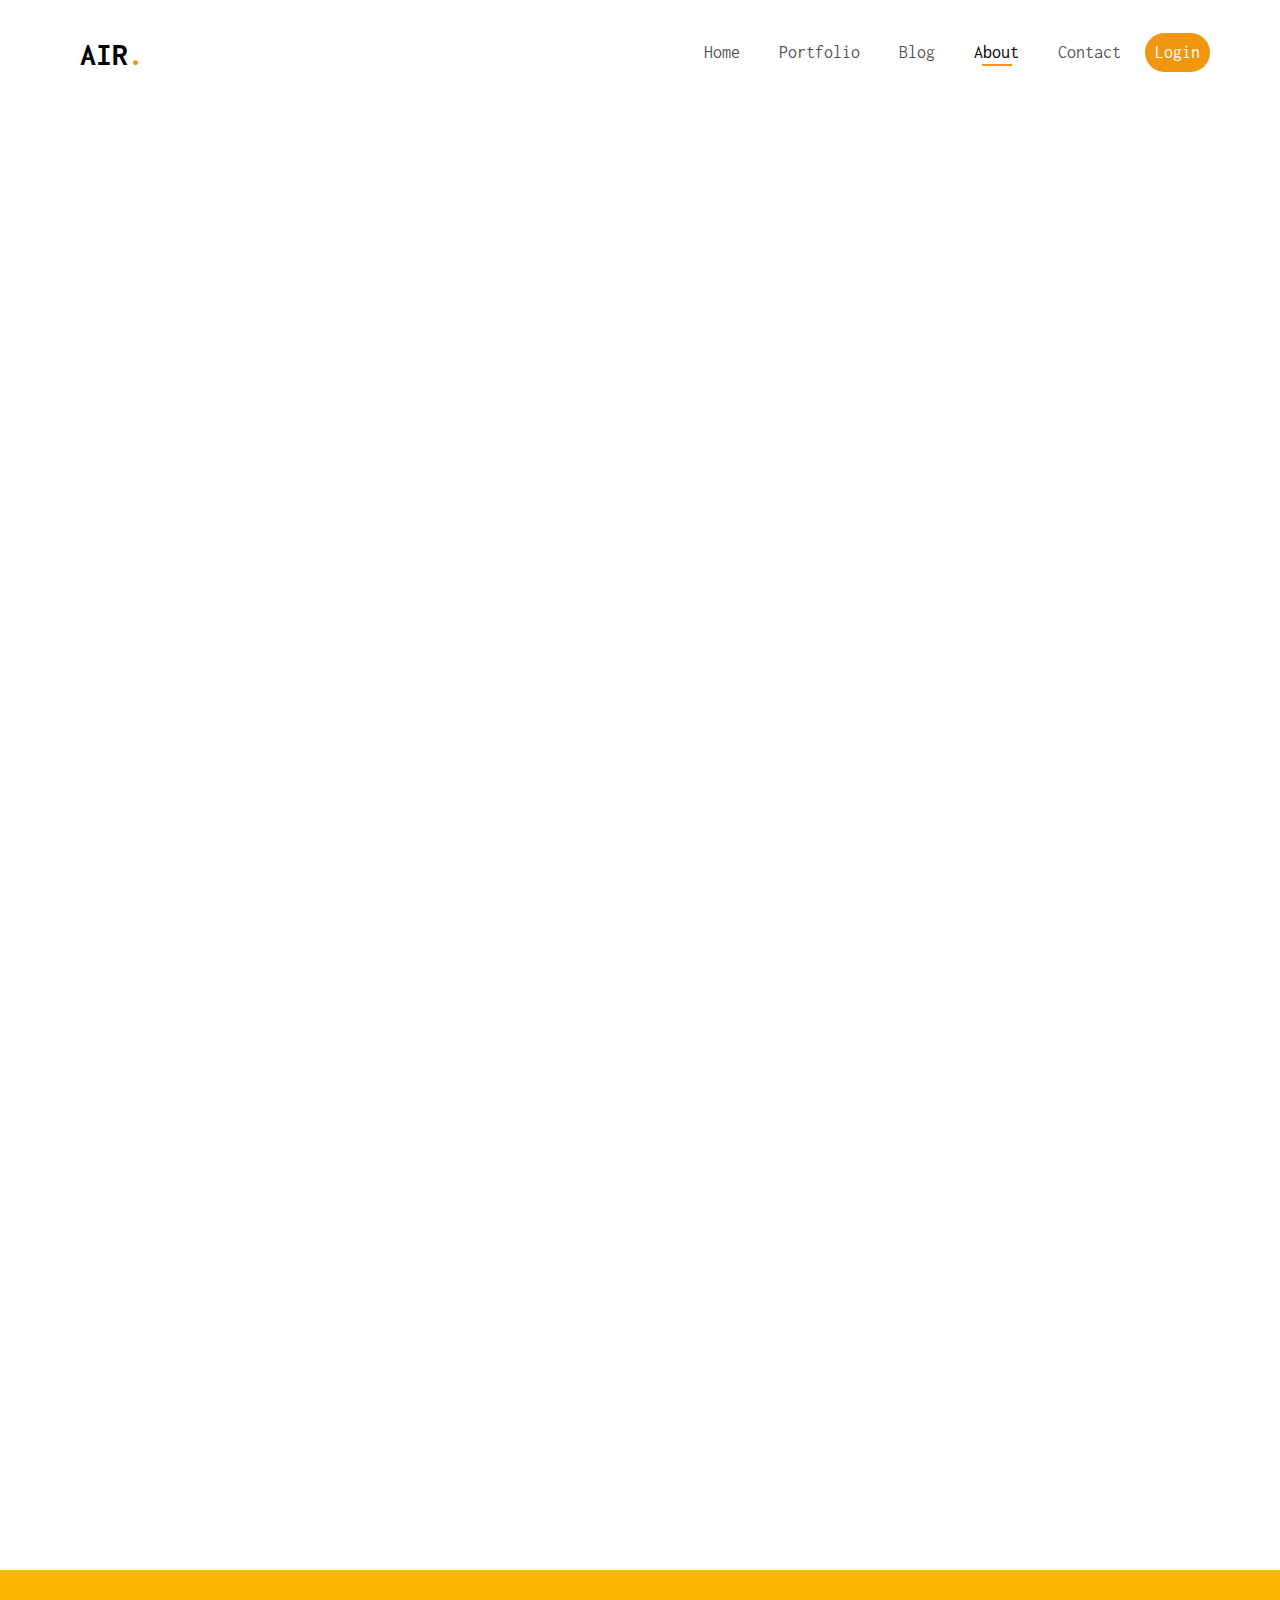
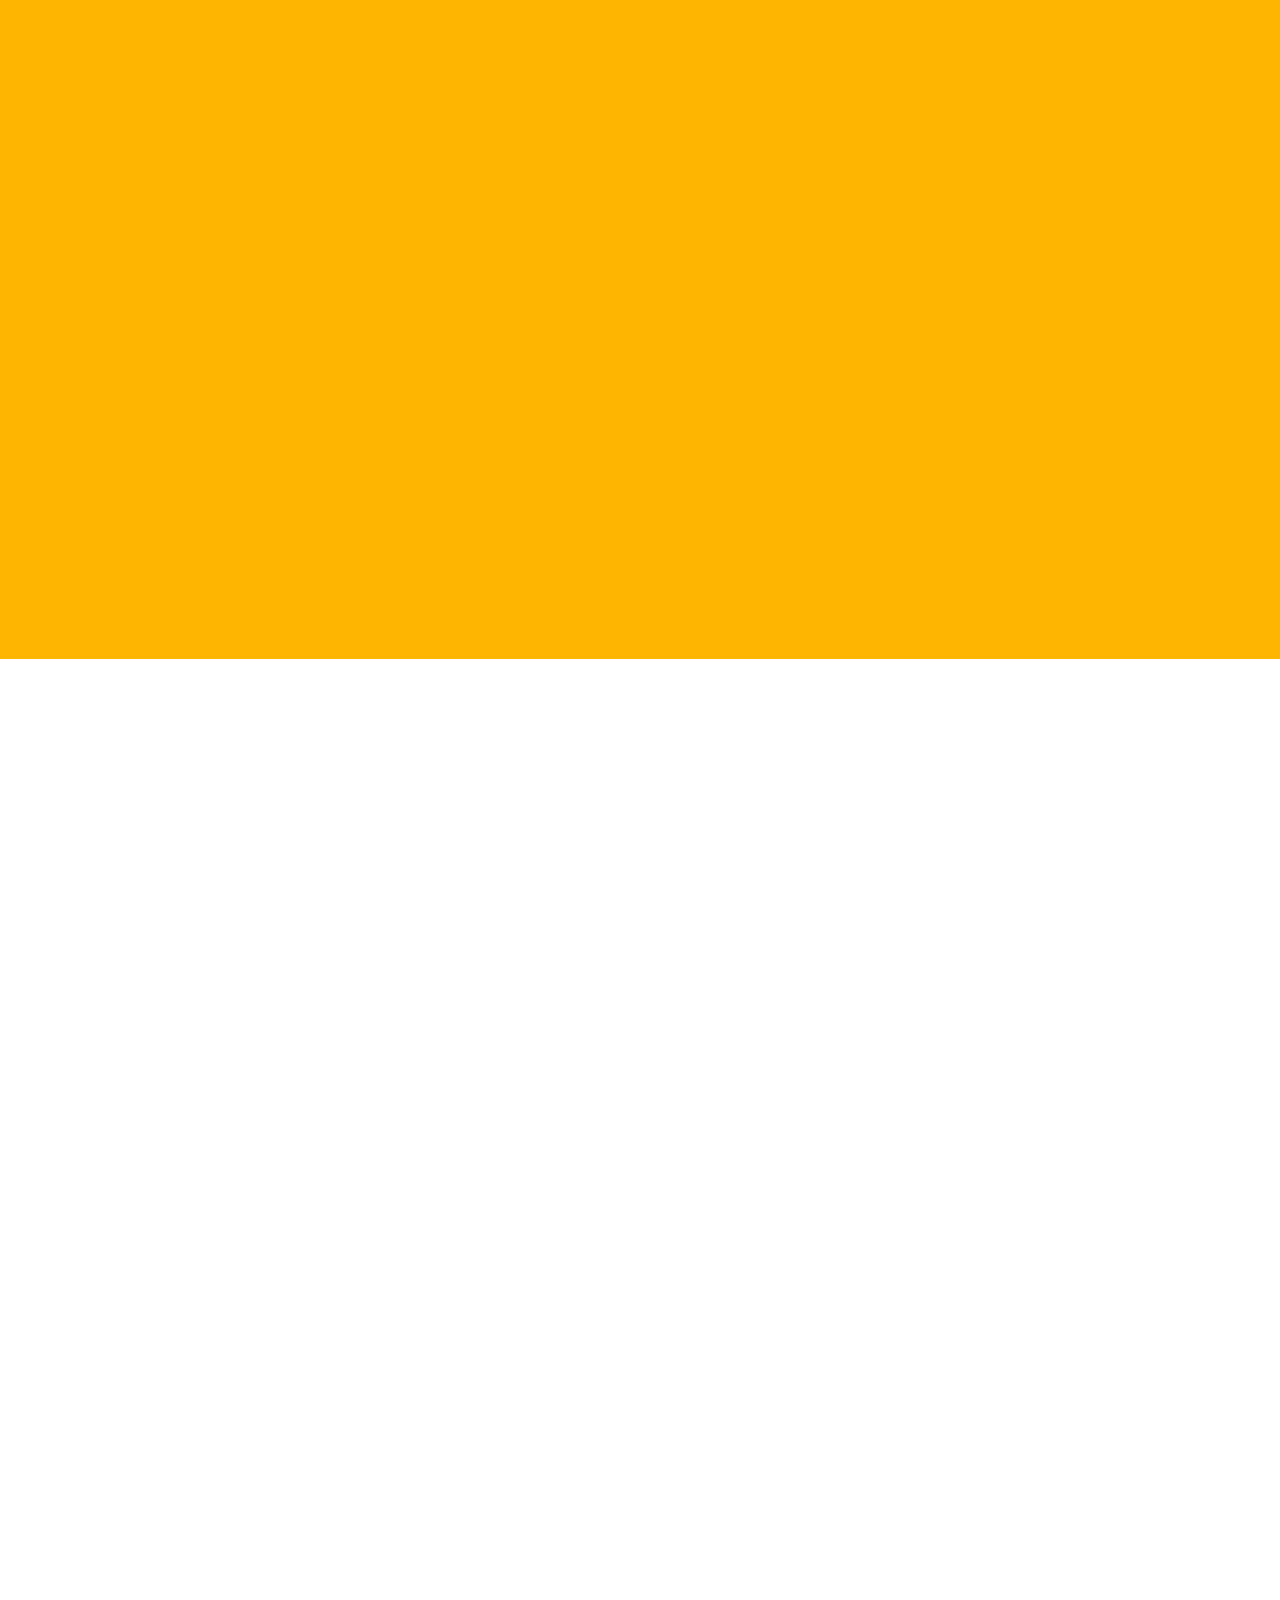
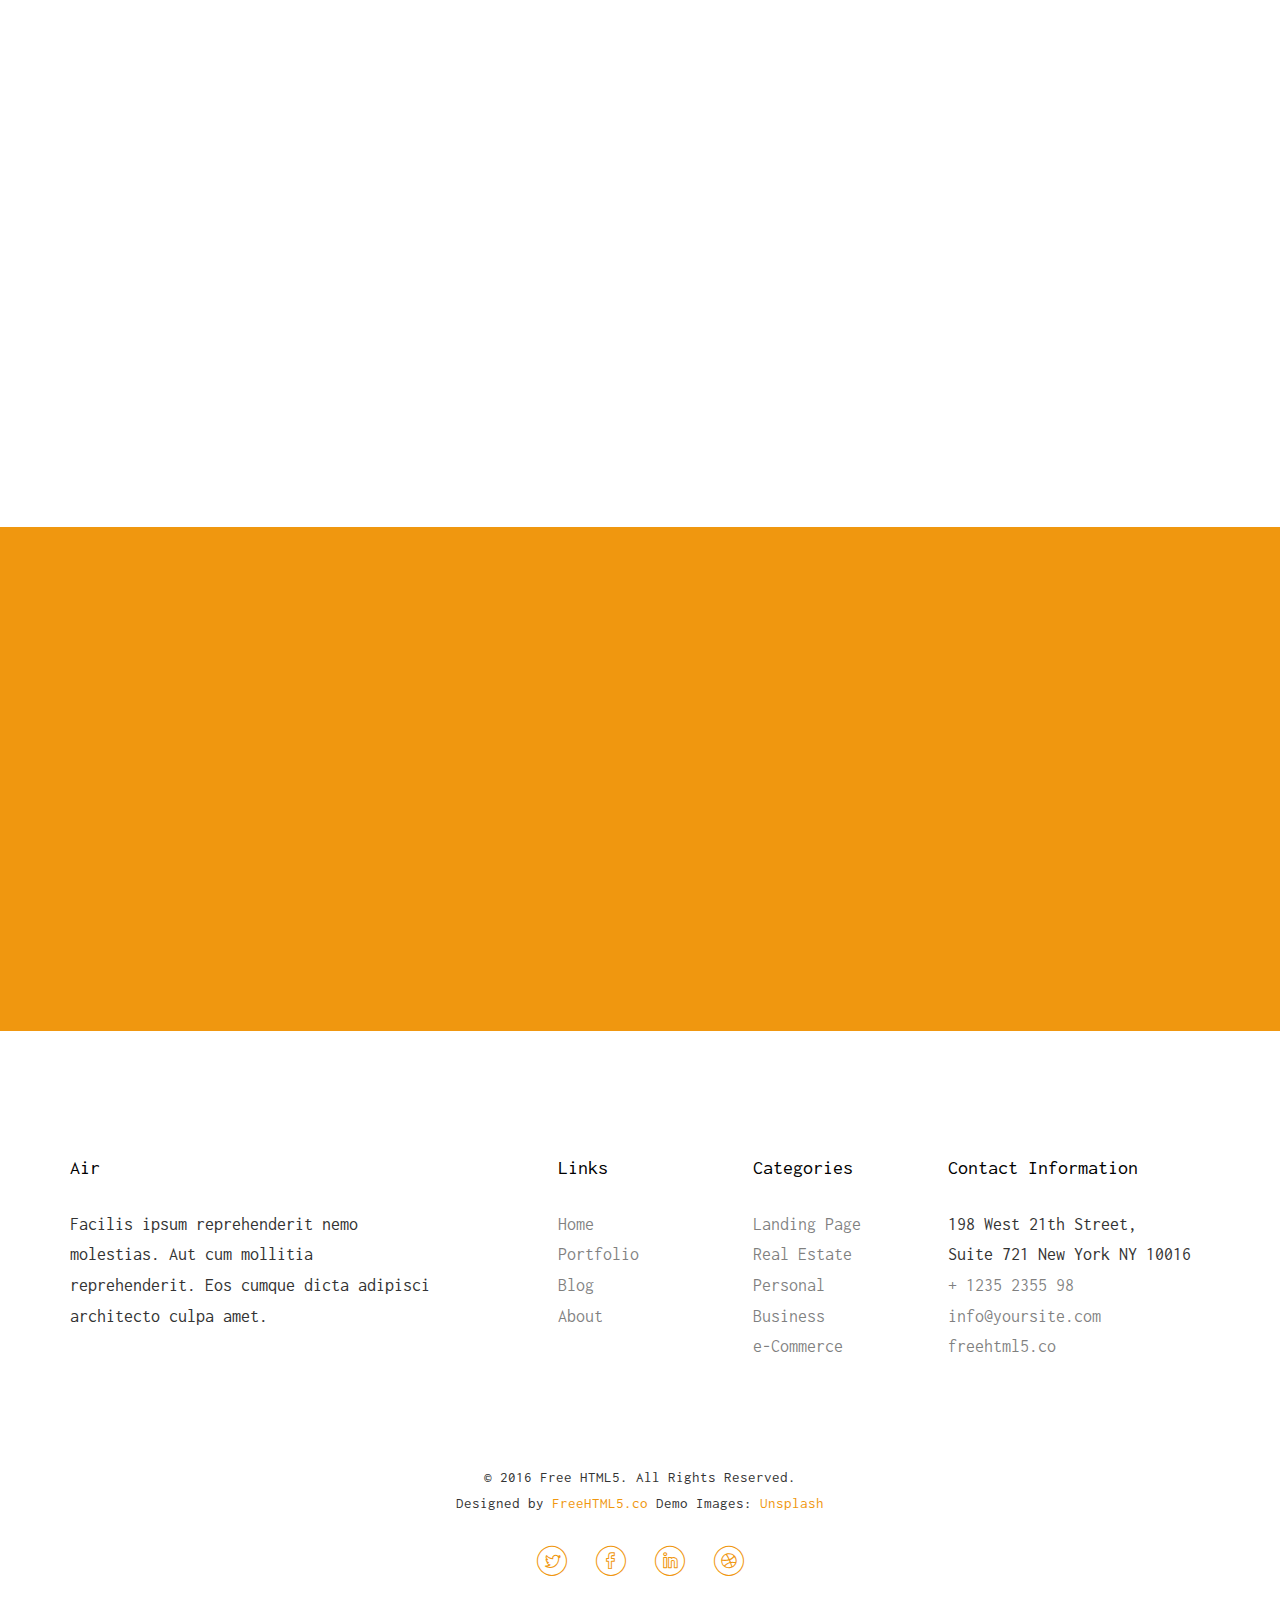
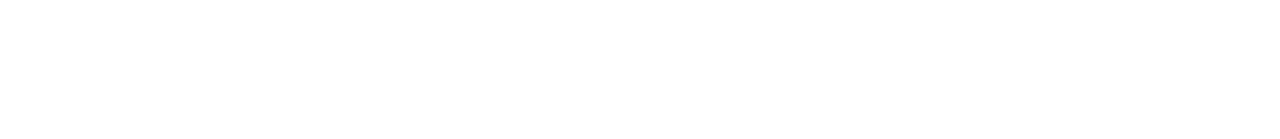
==== about.html @ 834b35f8 "initial" ====
<!DOCTYPE HTML>
<html>
	<head>
	<meta charset="utf-8">
	<meta http-equiv="X-UA-Compatible" content="IE=edge">
	<title>Air &mdash; Free Website Template, Free HTML5 Template by freehtml5.co</title>
	<meta name="viewport" content="width=device-width, initial-scale=1">
	<meta name="description" content="Free HTML5 Website Template by freehtml5.co" />
	<meta name="keywords" content="free website templates, free html5, free template, free bootstrap, free website template, html5, css3, mobile first, responsive" />
	<meta name="author" content="freehtml5.co" />

	<!-- 
	//////////////////////////////////////////////////////

	FREE HTML5 TEMPLATE 
	DESIGNED & DEVELOPED by FreeHTML5.co
		
	Website: 		http://freehtml5.co/
	Email: 			info@freehtml5.co
	Twitter: 		http://twitter.com/fh5co
	Facebook: 		https://www.facebook.com/fh5co

	//////////////////////////////////////////////////////
	 -->

  	<!-- Facebook and Twitter integration -->
	<meta property="og:title" content=""/>
	<meta property="og:image" content=""/>
	<meta property="og:url" content=""/>
	<meta property="og:site_name" content=""/>
	<meta property="og:description" content=""/>
	<meta name="twitter:title" content="" />
	<meta name="twitter:image" content="" />
	<meta name="twitter:url" content="" />
	<meta name="twitter:card" content="" />

	<!-- <link href="https://fonts.googleapis.com/css?family=Work+Sans:300,400,500,700,800" rel="stylesheet">	 -->
	<link href="https://fonts.googleapis.com/css?family=Inconsolata:400,700" rel="stylesheet">
	
	<!-- Animate.css -->
	<link rel="stylesheet" href="css/animate.css">
	<!-- Icomoon Icon Fonts-->
	<link rel="stylesheet" href="css/icomoon.css">
	<!-- Bootstrap  -->
	<link rel="stylesheet" href="css/bootstrap.css">
	<!-- Flexslider  -->
	<link rel="stylesheet" href="css/flexslider.css">

	<!-- Theme style  -->
	<link rel="stylesheet" href="css/style.css">

	<!-- Modernizr JS -->
	<script src="js/modernizr-2.6.2.min.js"></script>
	<!-- FOR IE9 below -->
	<!--[if lt IE 9]>
	<script src="js/respond.min.js"></script>
	<![endif]-->

	</head>
	<body>
		
	<div class="fh5co-loader"></div>
	
	<div id="page">
	<nav class="fh5co-nav" role="navigation">
		<div class="top-menu">
			<div class="container">
				<div class="row">
					<div class="col-xs-2">
						<div id="fh5co-logo"><a href="index.html">Air<span>.</span></a></div>
					</div>
					<div class="col-xs-10 text-right menu-1">
						<ul>
							<li><a href="index.html">Home</a></li>
							<li><a href="portfolio.html">Portfolio</a></li>
							<li class="has-dropdown">
								<a href="blog.html">Blog</a>
								<ul class="dropdown">
									<li><a href="#">Web Design</a></li>
									<li><a href="#">eCommerce</a></li>
									<li><a href="#">Branding</a></li>
									<li><a href="#">API</a></li>
								</ul>
							</li>
							<li class="active"><a href="about.html">About</a></li>
							<li><a href="contact.html">Contact</a></li>
							<li class="btn-cta"><a href="#"><span>Login</span></a></li>
						</ul>
					</div>
				</div>
				
			</div>
		</div>
	</nav>

	<div id="fh5co-about">
		<div class="container">
			<div class="row animate-box">
				<div class="col-md-8 col-md-offset-2 text-center fh5co-heading">
					<h2>About Us</h2>
					<p>Far far away, behind the word mountains, far from the countries Vokalia and Consonantia.</p>
				</div>
			</div>
			<div class="row animate-box">
				<div class="col-md-6 col-md-offset-3 text-center heading-section">
					<h3>Our History</h3>
					<p>Far far away, behind the word mountains, far from the countries Vokalia and Consonantia, there live the blind texts.</p>
				</div>
			</div>

			<div class="row row-bottom-padded-md">
				<div class="col-md-12 text-center animate-box">
					<p><img src="images/cover_bg_1.jpg" alt="Free HTML5 Bootstrap Template" class="img-responsive img-rounded"></p>
				</div>
			</div>
		</div>
	</div>

	<div id="fh5co-features">
		<div class="container">
			<div class="services-padding">
				<div class="row">
					<div class="col-md-4 animate-box">
						<div class="feature-left">
							<span class="icon">
								<i class="icon-hotairballoon"></i>
							</span>
							<div class="feature-copy">
								<h3>Marketing</h3>
								<p>Facilis ipsum reprehenderit nemo molestias. Aut cum mollitia reprehenderit.</p>
								<p><a href="#">Learn More <i class="icon-arrow-right22"></i></a></p>
							</div>
						</div>
					</div>

					<div class="col-md-4 animate-box">
						<div class="feature-left">
							<span class="icon">
								<i class="icon-search"></i>
							</span>
							<div class="feature-copy">
								<h3>Search Engine</h3>
								<p>Facilis ipsum reprehenderit nemo molestias. Aut cum mollitia reprehenderit.</p>
								<p><a href="#">Learn More <i class="icon-arrow-right22"></i></a></p>
							</div>
						</div>

					</div>
					<div class="col-md-4 animate-box">
						<div class="feature-left">
							<span class="icon">
								<i class="icon-wallet"></i>
							</span>
							<div class="feature-copy">
								<h3>Earn Money</h3>
								<p>Facilis ipsum reprehenderit nemo molestias. Aut cum mollitia reprehenderit.</p>
								<p><a href="#">Learn More <i class="icon-arrow-right22"></i></a></p>
							</div>
						</div>
					</div>
				</div>


				<div class="row">
					<div class="col-md-4 animate-box">

						<div class="feature-left">
							<span class="icon">
								<i class="icon-wine"></i>
							</span>
							<div class="feature-copy">
								<h3>Entrepreneur</h3>
								<p>Facilis ipsum reprehenderit nemo molestias. Aut cum mollitia reprehenderit.</p>
								<p><a href="#">Learn More <i class="icon-arrow-right22"></i></a></p>
							</div>
						</div>

					</div>

					<div class="col-md-4 animate-box">
						<div class="feature-left">
							<span class="icon">
								<i class="icon-genius"></i>
							</span>
							<div class="feature-copy">
								<h3>Stragic Plan</h3>
								<p>Facilis ipsum reprehenderit nemo molestias. Aut cum mollitia reprehenderit.</p>
								<p><a href="#">Learn More <i class="icon-arrow-right22"></i></a></p>
							</div>
						</div>

					</div>
					<div class="col-md-4 animate-box">
						<div class="feature-left">
							<span class="icon">
								<i class="icon-chat"></i>
							</span>
							<div class="feature-copy">
								<h3>Support</h3>
								<p>Facilis ipsum reprehenderit nemo molestias. Aut cum mollitia reprehenderit.</p>
								<p><a href="#">Learn More <i class="icon-arrow-right22"></i></a></p>
							</div>
						</div>
					</div>
				</div>
			</div>
		</div>
	</div>

	<div id="fh5co-content-section">
		<div class="container">
			<div class="row row-bottom-padded-md">
				<div class="col-md-8 col-md-offset-2 text-center heading-section animate-box">
					<h3>Our Team</h3>
					<p>Lorem ipsum dolor sit amet, consectetur adipisicing elit. Velit est facilis maiores, perspiciatis accusamus asperiores sint consequuntur debitis.</p>
				</div>
			</div>
		</div>
		<div class="container">
			<div class="row">
				<div class="col-md-4">
					<div class="fh5co-team text-center animate-box">
						<figure>
							<img src="images/user-1.jpg" alt="user">
						</figure>
						<p>Jean Doe, XYZ Co. <br> <span class="text-mute">Designer</span></p>
						<blockquote>
							<p>Far far away, behind the word mountains, far from the countries Vokalia and Consonantia, there live the blind texts. Far far away, behind the word mountains, far from the countries Vokalia and Consonantia, there live the blind texts.</p>
						</blockquote>
						

					</div>
				</div>
				<div class="col-md-4">
					<div class="fh5co-team text-center animate-box">
						<figure>
							<img src="images/user-2.jpg" alt="user">
						</figure>
						<p>Jean Doe, XYZ Co. <br> <span class="text-mute">Developer</span></p>
						<blockquote>
							<p>Far far away, behind the word mountains, far from the countries Vokalia and Consonantia, there live the blind texts. Far far away, behind the word mountains, far from the countries Vokalia and Consonantia, there live the blind texts.</p>
						</blockquote>
						
					</div>
				</div>
				<div class="col-md-4">
					<div class="fh5co-team text-center animate-box">
						<figure>
							<img src="images/user-3.jpg" alt="user">
						</figure>
						<p>Jean Doe, XYZ Co. <br> <span class="text-mute">Photographer</span></p>
						<blockquote>
							<p>Far far away, behind the word mountains, far from the countries Vokalia and Consonantia, there live the blind texts. Far far away, behind the word mountains, far from the countries Vokalia and Consonantia, there live the blind texts.</p>
						</blockquote>
						
					</div>
				</div>
			</div>


			<div class="row">
				<div class="col-md-4">
					<div class="fh5co-team text-center animate-box">
						<figure>
							<img src="images/user-1.jpg" alt="user">
						</figure>
						<p>Jean Doe, XYZ Co. <br> <span class="text-mute">Designer</span></p>
						<blockquote>
							<p>Far far away, behind the word mountains, far from the countries Vokalia and Consonantia, there live the blind texts. Far far away, behind the word mountains, far from the countries Vokalia and Consonantia, there live the blind texts.</p>
						</blockquote>
						

					</div>
				</div>
				<div class="col-md-4">
					<div class="fh5co-team text-center animate-box">
						<figure>
							<img src="images/user-2.jpg" alt="user">
						</figure>
						<p>Jean Doe, XYZ Co. <br> <span class="text-mute">Developer</span></p>
						<blockquote>
							<p>Far far away, behind the word mountains, far from the countries Vokalia and Consonantia, there live the blind texts. Far far away, behind the word mountains, far from the countries Vokalia and Consonantia, there live the blind texts.</p>
						</blockquote>
						
					</div>
				</div>
				<div class="col-md-4">
					<div class="fh5co-team text-center animate-box">
						<figure>
							<img src="images/user-3.jpg" alt="user">
						</figure>
						<p>Jean Doe, XYZ Co. <br> <span class="text-mute">Photographer</span></p>
						<blockquote>
							<p>Far far away, behind the word mountains, far from the countries Vokalia and Consonantia, there live the blind texts. Far far away, behind the word mountains, far from the countries Vokalia and Consonantia, there live the blind texts.</p>
						</blockquote>
						
					</div>
				</div>
			</div>
		</div>
	</div>
	
	<div id="fh5co-started">
		<div class="overlay"></div>
		<div class="container">
			<div class="row animate-box">
				<div class="col-md-8 col-md-offset-2 text-center fh5co-heading">
					<h2>Hire Us!</h2>
					<p>Facilis ipsum reprehenderit nemo molestias. Aut cum mollitia reprehenderit. Eos cumque dicta adipisci architecto culpa amet.</p>
					<p><a href="#" class="btn btn-default btn-lg">Contact Us</a></p>
				</div>
			</div>
		</div>
	</div>

	<footer id="fh5co-footer" role="contentinfo">
		<div class="container">
			<div class="row row-pb-md">
				<div class="col-md-4 fh5co-widget">
					<h4>Air</h4>
					<p>Facilis ipsum reprehenderit nemo molestias. Aut cum mollitia reprehenderit. Eos cumque dicta adipisci architecto culpa amet.</p>
				</div>
				<div class="col-md-2 col-md-push-1 fh5co-widget">
					<h4>Links</h4>
					<ul class="fh5co-footer-links">
						<li><a href="#">Home</a></li>
						<li><a href="#">Portfolio</a></li>
						<li><a href="#">Blog</a></li>
						<li><a href="#">About</a></li>
					</ul>
				</div>

				<div class="col-md-2 col-md-push-1 fh5co-widget">
					<h4>Categories</h4>
					<ul class="fh5co-footer-links">
						<li><a href="#">Landing Page</a></li>
						<li><a href="#">Real Estate</a></li>
						<li><a href="#">Personal</a></li>
						<li><a href="#">Business</a></li>
						<li><a href="#">e-Commerce</a></li>
					</ul>
				</div>

				<div class="col-md-4 col-md-push-1 fh5co-widget">
					<h4>Contact Information</h4>
					<ul class="fh5co-footer-links">
						<li>198 West 21th Street, <br> Suite 721 New York NY 10016</li>
						<li><a href="tel://1234567920">+ 1235 2355 98</a></li>
						<li><a href="mailto:info@yoursite.com">info@yoursite.com</a></li>
						<li><a href="http://https://freehtml5.co">freehtml5.co</a></li>
					</ul>
				</div>

			</div>

			<div class="row copyright">
				<div class="col-md-12 text-center">
					<p>
						<small class="block">&copy; 2016 Free HTML5. All Rights Reserved.</small> 
						<small class="block">Designed by <a href="http://freehtml5.co/" target="_blank">FreeHTML5.co</a> Demo Images: <a href="http://unsplash.co/" target="_blank">Unsplash</a></small>
					</p>
					<p>
						<ul class="fh5co-social-icons">
							<li><a href="#"><i class="icon-twitter"></i></a></li>
							<li><a href="#"><i class="icon-facebook"></i></a></li>
							<li><a href="#"><i class="icon-linkedin"></i></a></li>
							<li><a href="#"><i class="icon-dribbble"></i></a></li>
						</ul>
					</p>
				</div>
			</div>

		</div>
	</footer>
	</div>

	<div class="gototop js-top">
		<a href="#" class="js-gotop"><i class="icon-arrow-up22"></i></a>
	</div>
	
	<!-- jQuery -->
	<script src="js/jquery.min.js"></script>
	<!-- jQuery Easing -->
	<script src="js/jquery.easing.1.3.js"></script>
	<!-- Bootstrap -->
	<script src="js/bootstrap.min.js"></script>
	<!-- Waypoints -->
	<script src="js/jquery.waypoints.min.js"></script>
	<!-- Flexslider -->
	<script src="js/jquery.flexslider-min.js"></script>
	<!-- Main -->
	<script src="js/main.js"></script>

	</body>
</html>
---- css/icomoon.css ----
@font-face {
    font-family: 'icomoon';
    src:    url('fonts/icomoon.eot?1oniuf');
    src:    url('fonts/icomoon.eot?1oniuf#iefix') format('embedded-opentype'),
        url('fonts/icomoon.ttf?1oniuf') format('truetype'),
        url('fonts/icomoon.woff?1oniuf') format('woff'),
        url('fonts/icomoon.svg?1oniuf#icomoon') format('svg');
    font-weight: normal;
    font-style: normal;
}

[class^="icon-"], [class*=" icon-"] {
    /* use !important to prevent issues with browser extensions that change fonts */
    font-family: 'icomoon' !important;
    speak: none;
    font-style: normal;
    font-weight: normal;
    font-variant: normal;
    text-transform: none;
    line-height: 1;

    /* Better Font Rendering =========== */
    -webkit-font-smoothing: antialiased;
    -moz-osx-font-smoothing: grayscale;
}

.icon-mobile:before {
    content: "\e000";
}
.icon-laptop:before {
    content: "\e001";
}
.icon-desktop:before {
    content: "\e002";
}
.icon-tablet:before {
    content: "\e003";
}
.icon-phone:before {
    content: "\e004";
}
.icon-document:before {
    content: "\e005";
}
.icon-documents:before {
    content: "\e006";
}
.icon-search:before {
    content: "\e007";
}
.icon-clipboard:before {
    content: "\e008";
}
.icon-newspaper:before {
    content: "\e009";
}
.icon-notebook:before {
    content: "\e00a";
}
.icon-book-open:before {
    content: "\e00b";
}
.icon-browser:before {
    content: "\e00c";
}
.icon-calendar:before {
    content: "\e00d";
}
.icon-presentation:before {
    content: "\e00e";
}
.icon-picture:before {
    content: "\e00f";
}
.icon-pictures:before {
    content: "\e010";
}
.icon-video:before {
    content: "\e011";
}
.icon-camera:before {
    content: "\e012";
}
.icon-printer:before {
    content: "\e013";
}
.icon-toolbox:before {
    content: "\e014";
}
.icon-briefcase:before {
    content: "\e015";
}
.icon-wallet:before {
    content: "\e016";
}
.icon-gift:before {
    content: "\e017";
}
.icon-bargraph:before {
    content: "\e018";
}
.icon-grid:before {
    content: "\e019";
}
.icon-expand:before {
    content: "\e01a";
}
.icon-focus:before {
    content: "\e01b";
}
.icon-edit:before {
    content: "\e01c";
}
.icon-adjustments:before {
    content: "\e01d";
}
.icon-ribbon:before {
    content: "\e01e";
}
.icon-hourglass:before {
    content: "\e01f";
}
.icon-lock:before {
    content: "\e020";
}
.icon-megaphone:before {
    content: "\e021";
}
.icon-shield:before {
    content: "\e022";
}
.icon-trophy:before {
    content: "\e023";
}
.icon-flag:before {
    content: "\e024";
}
.icon-map:before {
    content: "\e025";
}
.icon-puzzle:before {
    content: "\e026";
}
.icon-basket:before {
    content: "\e027";
}
.icon-envelope:before {
    content: "\e028";
}
.icon-streetsign:before {
    content: "\e029";
}
.icon-telescope:before {
    content: "\e02a";
}
.icon-gears:before {
    content: "\e02b";
}
.icon-key:before {
    content: "\e02c";
}
.icon-paperclip:before {
    content: "\e02d";
}
.icon-attachment:before {
    content: "\e02e";
}
.icon-pricetags:before {
    content: "\e02f";
}
.icon-lightbulb:before {
    content: "\e030";
}
.icon-layers:before {
    content: "\e031";
}
.icon-pencil:before {
    content: "\e032";
}
.icon-tools:before {
    content: "\e033";
}
.icon-tools-2:before {
    content: "\e034";
}
.icon-scissors:before {
    content: "\e035";
}
.icon-paintbrush:before {
    content: "\e036";
}
.icon-magnifying-glass:before {
    content: "\e037";
}
.icon-circle-compass:before {
    content: "\e038";
}
.icon-linegraph:before {
    content: "\e039";
}
.icon-mic:before {
    content: "\e03a";
}
.icon-strategy:before {
    content: "\e03b";
}
.icon-beaker:before {
    content: "\e03c";
}
.icon-caution:before {
    content: "\e03d";
}
.icon-recycle:before {
    content: "\e03e";
}
.icon-anchor:before {
    content: "\e03f";
}
.icon-profile-male:before {
    content: "\e040";
}
.icon-profile-female:before {
    content: "\e041";
}
.icon-bike:before {
    content: "\e042";
}
.icon-wine:before {
    content: "\e043";
}
.icon-hotairballoon:before {
    content: "\e044";
}
.icon-globe:before {
    content: "\e045";
}
.icon-genius:before {
    content: "\e046";
}
.icon-map-pin:before {
    content: "\e047";
}
.icon-dial:before {
    content: "\e048";
}
.icon-chat:before {
    content: "\e049";
}
.icon-heart:before {
    content: "\e04a";
}
.icon-cloud:before {
    content: "\e04b";
}
.icon-upload:before {
    content: "\e04c";
}
.icon-download:before {
    content: "\e04d";
}
.icon-target:before {
    content: "\e04e";
}
.icon-hazardous:before {
    content: "\e04f";
}
.icon-piechart:before {
    content: "\e050";
}
.icon-speedometer:before {
    content: "\e051";
}
.icon-global:before {
    content: "\e052";
}
.icon-compass:before {
    content: "\e053";
}
.icon-lifesaver:before {
    content: "\e054";
}
.icon-clock:before {
    content: "\e055";
}
.icon-aperture:before {
    content: "\e056";
}
.icon-quote:before {
    content: "\e057";
}
.icon-scope:before {
    content: "\e058";
}
.icon-alarmclock:before {
    content: "\e059";
}
.icon-refresh:before {
    content: "\e05a";
}
.icon-happy:before {
    content: "\e05b";
}
.icon-sad:before {
    content: "\e05c";
}
.icon-facebook:before {
    content: "\e05d";
}
.icon-twitter:before {
    content: "\e05e";
}
.icon-googleplus:before {
    content: "\e05f";
}
.icon-rss:before {
    content: "\e060";
}
.icon-tumblr:before {
    content: "\e061";
}
.icon-linkedin:before {
    content: "\e062";
}
.icon-dribbble:before {
    content: "\e063";
}
.icon-box2:before {
    content: "\ea82";
}
.icon-write:before {
    content: "\ea83";
}
.icon-clock2:before {
    content: "\ea84";
}
.icon-reply2:before {
    content: "\ea85";
}
.icon-reply-all2:before {
    content: "\ea86";
}
.icon-forward2:before {
    content: "\ea87";
}
.icon-flag2:before {
    content: "\ea88";
}
.icon-search2:before {
    content: "\ea89";
}
.icon-trash2:before {
    content: "\ea8a";
}
.icon-envelope2:before {
    content: "\ea8b";
}
.icon-bubble:before {
    content: "\ea8c";
}
.icon-bubbles:before {
    content: "\ea8d";
}
.icon-user2:before {
    content: "\ea8e";
}
.icon-users2:before {
    content: "\ea8f";
}
.icon-cloud2:before {
    content: "\ea90";
}
.icon-download2:before {
    content: "\ea91";
}
.icon-upload2:before {
    content: "\ea92";
}
.icon-rain:before {
    content: "\ea93";
}
.icon-sun:before {
    content: "\ea94";
}
.icon-moon2:before {
    content: "\ea95";
}
.icon-bell2:before {
    content: "\ea96";
}
.icon-folder2:before {
    content: "\ea97";
}
.icon-pin2:before {
    content: "\ea98";
}
.icon-sound2:before {
    content: "\ea99";
}
.icon-microphone:before {
    content: "\ea9a";
}
.icon-camera2:before {
    content: "\ea9b";
}
.icon-image2:before {
    content: "\ea9c";
}
.icon-cog2:before {
    content: "\ea9d";
}
.icon-calendar2:before {
    content: "\ea9e";
}
.icon-book2:before {
    content: "\ea9f";
}
.icon-map-marker:before {
    content: "\eaa0";
}
.icon-store:before {
    content: "\eaa1";
}
.icon-support:before {
    content: "\eaa2";
}
.icon-tag2:before {
    content: "\eaa3";
}
.icon-heart2:before {
    content: "\eaa4";
}
.icon-video-camera:before {
    content: "\eaa5";
}
.icon-trophy2:before {
    content: "\eaa6";
}
.icon-cart:before {
    content: "\eaa7";
}
.icon-eye2:before {
    content: "\eaa8";
}
.icon-cancel:before {
    content: "\eaa9";
}
.icon-chart:before {
    content: "\eaaa";
}
.icon-target2:before {
    content: "\eaab";
}
.icon-printer2:before {
    content: "\eaac";
}
.icon-location2:before {
    content: "\eaad";
}
.icon-bookmark2:before {
    content: "\eaae";
}
.icon-monitor:before {
    content: "\eaaf";
}
.icon-cross2:before {
    content: "\eab0";
}
.icon-plus2:before {
    content: "\eab1";
}
.icon-left:before {
    content: "\eab2";
}
.icon-up:before {
    content: "\eab3";
}
.icon-browser2:before {
    content: "\eab4";
}
.icon-windows:before {
    content: "\eab5";
}
.icon-switch2:before {
    content: "\eab6";
}
.icon-dashboard:before {
    content: "\eab7";
}
.icon-play:before {
    content: "\eab8";
}
.icon-fast-forward:before {
    content: "\eab9";
}
.icon-next:before {
    content: "\eaba";
}
.icon-refresh2:before {
    content: "\eabb";
}
.icon-film:before {
    content: "\eabc";
}
.icon-home2:before {
    content: "\eabd";
}
.icon-add-to-list:before {
    content: "\e901";
}
.icon-classic-computer:before {
    content: "\e902";
}
.icon-controller-fast-backward:before {
    content: "\e903";
}
.icon-creative-commons-attribution:before {
    content: "\e904";
}
.icon-creative-commons-noderivs:before {
    content: "\e905";
}
.icon-creative-commons-noncommercial-eu:before {
    content: "\e906";
}
.icon-creative-commons-noncommercial-us:before {
    content: "\e907";
}
.icon-creative-commons-public-domain:before {
    content: "\e908";
}
.icon-creative-commons-remix:before {
    content: "\e909";
}
.icon-creative-commons-share:before {
    content: "\e90a";
}
.icon-creative-commons-sharealike:before {
    content: "\e90b";
}
.icon-creative-commons:before {
    content: "\e90c";
}
.icon-document-landscape:before {
    content: "\e90d";
}
.icon-remove-user:before {
    content: "\e90e";
}
.icon-warning:before {
    content: "\e90f";
}
.icon-arrow-bold-down:before {
    content: "\e910";
}
.icon-arrow-bold-left:before {
    content: "\e911";
}
.icon-arrow-bold-right:before {
    content: "\e912";
}
.icon-arrow-bold-up:before {
    content: "\e913";
}
.icon-arrow-down:before {
    content: "\e914";
}
.icon-arrow-left:before {
    content: "\e915";
}
.icon-arrow-long-down:before {
    content: "\e916";
}
.icon-arrow-long-left:before {
    content: "\e917";
}
.icon-arrow-long-right:before {
    content: "\e918";
}
.icon-arrow-long-up:before {
    content: "\e919";
}
.icon-arrow-right:before {
    content: "\e91a";
}
.icon-arrow-up:before {
    content: "\e91b";
}
.icon-arrow-with-circle-down:before {
    content: "\e91c";
}
.icon-arrow-with-circle-left:before {
    content: "\e91d";
}
.icon-arrow-with-circle-right:before {
    content: "\e91e";
}
.icon-arrow-with-circle-up:before {
    content: "\e91f";
}
.icon-bookmark:before {
    content: "\e920";
}
.icon-bookmarks:before {
    content: "\e921";
}
.icon-chevron-down:before {
    content: "\e922";
}
.icon-chevron-left:before {
    content: "\e923";
}
.icon-chevron-right:before {
    content: "\e924";
}
.icon-chevron-small-down:before {
    content: "\e925";
}
.icon-chevron-small-left:before {
    content: "\e926";
}
.icon-chevron-small-right:before {
    content: "\e927";
}
.icon-chevron-small-up:before {
    content: "\e928";
}
.icon-chevron-thin-down:before {
    content: "\e929";
}
.icon-chevron-thin-left:before {
    content: "\e92a";
}
.icon-chevron-thin-right:before {
    content: "\e92b";
}
.icon-chevron-thin-up:before {
    content: "\e92c";
}
.icon-chevron-up:before {
    content: "\e92d";
}
.icon-chevron-with-circle-down:before {
    content: "\e92e";
}
.icon-chevron-with-circle-left:before {
    content: "\e92f";
}
.icon-chevron-with-circle-right:before {
    content: "\e930";
}
.icon-chevron-with-circle-up:before {
    content: "\e931";
}
.icon-cloud3:before {
    content: "\e932";
}
.icon-controller-fast-forward:before {
    content: "\e933";
}
.icon-controller-jump-to-start:before {
    content: "\e934";
}
.icon-controller-next:before {
    content: "\e935";
}
.icon-controller-paus:before {
    content: "\e936";
}
.icon-controller-play:before {
    content: "\e937";
}
.icon-controller-record:before {
    content: "\e938";
}
.icon-controller-stop:before {
    content: "\e939";
}
.icon-controller-volume:before {
    content: "\e93a";
}
.icon-dot-single:before {
    content: "\e93b";
}
.icon-dots-three-horizontal:before {
    content: "\e93c";
}
.icon-dots-three-vertical:before {
    content: "\e93d";
}
.icon-dots-two-horizontal:before {
    content: "\e93e";
}
.icon-dots-two-vertical:before {
    content: "\e93f";
}
.icon-download3:before {
    content: "\e940";
}
.icon-emoji-flirt:before {
    content: "\e941";
}
.icon-flow-branch:before {
    content: "\e942";
}
.icon-flow-cascade:before {
    content: "\e943";
}
.icon-flow-line:before {
    content: "\e944";
}
.icon-flow-parallel:before {
    content: "\e945";
}
.icon-flow-tree:before {
    content: "\e946";
}
.icon-install:before {
    content: "\e947";
}
.icon-layers2:before {
    content: "\e948";
}
.icon-open-book:before {
    content: "\e949";
}
.icon-resize-100:before {
    content: "\e94a";
}
.icon-resize-full-screen:before {
    content: "\e94b";
}
.icon-save:before {
    content: "\e94c";
}
.icon-select-arrows:before {
    content: "\e94d";
}
.icon-sound-mute:before {
    content: "\e94e";
}
.icon-sound:before {
    content: "\e94f";
}
.icon-trash:before {
    content: "\e950";
}
.icon-triangle-down:before {
    content: "\e951";
}
.icon-triangle-left:before {
    content: "\e952";
}
.icon-triangle-right:before {
    content: "\e953";
}
.icon-triangle-up:before {
    content: "\e954";
}
.icon-uninstall:before {
    content: "\e955";
}
.icon-upload-to-cloud:before {
    content: "\e956";
}
.icon-upload3:before {
    content: "\e957";
}
.icon-add-user:before {
    content: "\e958";
}
.icon-address:before {
    content: "\e959";
}
.icon-adjust:before {
    content: "\e95a";
}
.icon-air:before {
    content: "\e95b";
}
.icon-aircraft-landing:before {
    content: "\e95c";
}
.icon-aircraft-take-off:before {
    content: "\e95d";
}
.icon-aircraft:before {
    content: "\e95e";
}
.icon-align-bottom:before {
    content: "\e95f";
}
.icon-align-horizontal-middle:before {
    content: "\e960";
}
.icon-align-left:before {
    content: "\e961";
}
.icon-align-right:before {
    content: "\e962";
}
.icon-align-top:before {
    content: "\e963";
}
.icon-align-vertical-middle:before {
    content: "\e964";
}
.icon-archive:before {
    content: "\e965";
}
.icon-area-graph:before {
    content: "\e966";
}
.icon-attachment2:before {
    content: "\e967";
}
.icon-awareness-ribbon:before {
    content: "\e968";
}
.icon-back-in-time:before {
    content: "\e969";
}
.icon-back:before {
    content: "\e96a";
}
.icon-bar-graph:before {
    content: "\e96b";
}
.icon-battery:before {
    content: "\e96c";
}
.icon-beamed-note:before {
    content: "\e96d";
}
.icon-bell:before {
    content: "\e96e";
}
.icon-blackboard:before {
    content: "\e96f";
}
.icon-block:before {
    content: "\e970";
}
.icon-book:before {
    content: "\e971";
}
.icon-bowl:before {
    content: "\e972";
}
.icon-box:before {
    content: "\e973";
}
.icon-briefcase2:before {
    content: "\e974";
}
.icon-browser3:before {
    content: "\e975";
}
.icon-brush:before {
    content: "\e976";
}
.icon-bucket:before {
    content: "\e977";
}
.icon-cake:before {
    content: "\e978";
}
.icon-calculator:before {
    content: "\e979";
}
.icon-calendar3:before {
    content: "\e97a";
}
.icon-camera3:before {
    content: "\e97b";
}
.icon-ccw:before {
    content: "\e97c";
}
.icon-chat2:before {
    content: "\e97d";
}
.icon-check:before {
    content: "\e97e";
}
.icon-circle-with-cross:before {
    content: "\e97f";
}
.icon-circle-with-minus:before {
    content: "\e980";
}
.icon-circle-with-plus:before {
    content: "\e981";
}
.icon-circle:before {
    content: "\e982";
}
.icon-circular-graph:before {
    content: "\e983";
}
.icon-clapperboard:before {
    content: "\e984";
}
.icon-clipboard2:before {
    content: "\e985";
}
.icon-clock3:before {
    content: "\e986";
}
.icon-code:before {
    content: "\e987";
}
.icon-cog:before {
    content: "\e988";
}
.icon-colours:before {
    content: "\e989";
}
.icon-compass2:before {
    content: "\e98a";
}
.icon-copy:before {
    content: "\e98b";
}
.icon-credit-card:before {
    content: "\e98c";
}
.icon-credit:before {
    content: "\e98d";
}
.icon-cross:before {
    content: "\e98e";
}
.icon-cup:before {
    content: "\e98f";
}
.icon-cw:before {
    content: "\e990";
}
.icon-cycle:before {
    content: "\e991";
}
.icon-database:before {
    content: "\e992";
}
.icon-dial-pad:before {
    content: "\e993";
}
.icon-direction:before {
    content: "\e994";
}
.icon-document2:before {
    content: "\e995";
}
.icon-documents2:before {
    content: "\e996";
}
.icon-drink:before {
    content: "\e997";
}
.icon-drive:before {
    content: "\e998";
}
.icon-drop:before {
    content: "\e999";
}
.icon-edit2:before {
    content: "\e99a";
}
.icon-email:before {
    content: "\e99b";
}
.icon-emoji-happy:before {
    content: "\e99c";
}
.icon-emoji-neutral:before {
    content: "\e99d";
}
.icon-emoji-sad:before {
    content: "\e99e";
}
.icon-erase:before {
    content: "\e99f";
}
.icon-eraser:before {
    content: "\e9a0";
}
.icon-export:before {
    content: "\e9a1";
}
.icon-eye:before {
    content: "\e9a2";
}
.icon-feather:before {
    content: "\e9a3";
}
.icon-flag3:before {
    content: "\e9a4";
}
.icon-flash:before {
    content: "\e9a5";
}
.icon-flashlight:before {
    content: "\e9a6";
}
.icon-flat-brush:before {
    content: "\e9a7";
}
.icon-folder-images:before {
    content: "\e9a8";
}
.icon-folder-music:before {
    content: "\e9a9";
}
.icon-folder-video:before {
    content: "\e9aa";
}
.icon-folder:before {
    content: "\e9ab";
}
.icon-forward:before {
    content: "\e9ac";
}
.icon-funnel:before {
    content: "\e9ad";
}
.icon-game-controller:before {
    content: "\e9ae";
}
.icon-gauge:before {
    content: "\e9af";
}
.icon-globe2:before {
    content: "\e9b0";
}
.icon-graduation-cap:before {
    content: "\e9b1";
}
.icon-grid2:before {
    content: "\e9b2";
}
.icon-hair-cross:before {
    content: "\e9b3";
}
.icon-hand:before {
    content: "\e9b4";
}
.icon-heart-outlined:before {
    content: "\e9b5";
}
.icon-heart3:before {
    content: "\e9b6";
}
.icon-help-with-circle:before {
    content: "\e9b7";
}
.icon-help:before {
    content: "\e9b8";
}
.icon-home:before {
    content: "\e9b9";
}
.icon-hour-glass:before {
    content: "\e9ba";
}
.icon-image-inverted:before {
    content: "\e9bb";
}
.icon-image:before {
    content: "\e9bc";
}
.icon-images:before {
    content: "\e9bd";
}
.icon-inbox:before {
    content: "\e9be";
}
.icon-infinity:before {
    content: "\e9bf";
}
.icon-info-with-circle:before {
    content: "\e9c0";
}
.icon-info:before {
    content: "\e9c1";
}
.icon-key2:before {
    content: "\e9c2";
}
.icon-keyboard:before {
    content: "\e9c3";
}
.icon-lab-flask:before {
    content: "\e9c4";
}
.icon-landline:before {
    content: "\e9c5";
}
.icon-language:before {
    content: "\e9c6";
}
.icon-laptop2:before {
    content: "\e9c7";
}
.icon-leaf:before {
    content: "\e9c8";
}
.icon-level-down:before {
    content: "\e9c9";
}
.icon-level-up:before {
    content: "\e9ca";
}
.icon-lifebuoy:before {
    content: "\e9cb";
}
.icon-light-bulb:before {
    content: "\e9cc";
}
.icon-light-down:before {
    content: "\e9cd";
}
.icon-light-up:before {
    content: "\e9ce";
}
.icon-line-graph:before {
    content: "\e9cf";
}
.icon-link:before {
    content: "\e9d0";
}
.icon-list:before {
    content: "\e9d1";
}
.icon-location-pin:before {
    content: "\e9d2";
}
.icon-location:before {
    content: "\e9d3";
}
.icon-lock-open:before {
    content: "\e9d4";
}
.icon-lock2:before {
    content: "\e9d5";
}
.icon-log-out:before {
    content: "\e9d6";
}
.icon-login:before {
    content: "\e9d7";
}
.icon-loop:before {
    content: "\e9d8";
}
.icon-magnet:before {
    content: "\e9d9";
}
.icon-magnifying-glass2:before {
    content: "\e9da";
}
.icon-mail:before {
    content: "\e9db";
}
.icon-man:before {
    content: "\e9dc";
}
.icon-map2:before {
    content: "\e9dd";
}
.icon-mask:before {
    content: "\e9de";
}
.icon-medal:before {
    content: "\e9df";
}
.icon-megaphone2:before {
    content: "\e9e0";
}
.icon-menu:before {
    content: "\e9e1";
}
.icon-message:before {
    content: "\e9e2";
}
.icon-mic2:before {
    content: "\e9e3";
}
.icon-minus:before {
    content: "\e9e4";
}
.icon-mobile2:before {
    content: "\e9e5";
}
.icon-modern-mic:before {
    content: "\e9e6";
}
.icon-moon:before {
    content: "\e9e7";
}
.icon-mouse:before {
    content: "\e9e8";
}
.icon-music:before {
    content: "\e9e9";
}
.icon-network:before {
    content: "\e9ea";
}
.icon-new-message:before {
    content: "\e9eb";
}
.icon-new:before {
    content: "\e9ec";
}
.icon-news:before {
    content: "\e9ed";
}
.icon-note:before {
    content: "\e9ee";
}
.icon-notification:before {
    content: "\e9ef";
}
.icon-old-mobile:before {
    content: "\e9f0";
}
.icon-old-phone:before {
    content: "\e9f1";
}
.icon-palette:before {
    content: "\e9f2";
}
.icon-paper-plane:before {
    content: "\e9f3";
}
.icon-pencil2:before {
    content: "\e9f4";
}
.icon-phone2:before {
    content: "\e9f5";
}
.icon-pie-chart:before {
    content: "\e9f6";
}
.icon-pin:before {
    content: "\e9f7";
}
.icon-plus:before {
    content: "\e9f8";
}
.icon-popup:before {
    content: "\e9f9";
}
.icon-power-plug:before {
    content: "\e9fa";
}
.icon-price-ribbon:before {
    content: "\e9fb";
}
.icon-price-tag:before {
    content: "\e9fc";
}
.icon-print:before {
    content: "\e9fd";
}
.icon-progress-empty:before {
    content: "\e9fe";
}
.icon-progress-full:before {
    content: "\e9ff";
}
.icon-progress-one:before {
    content: "\ea00";
}
.icon-progress-two:before {
    content: "\ea01";
}
.icon-publish:before {
    content: "\ea02";
}
.icon-quote2:before {
    content: "\ea03";
}
.icon-radio:before {
    content: "\ea04";
}
.icon-reply-all:before {
    content: "\ea05";
}
.icon-reply:before {
    content: "\ea06";
}
.icon-retweet:before {
    content: "\ea07";
}
.icon-rocket:before {
    content: "\ea08";
}
.icon-round-brush:before {
    content: "\ea09";
}
.icon-rss2:before {
    content: "\ea0a";
}
.icon-ruler:before {
    content: "\ea0b";
}
.icon-scissors2:before {
    content: "\ea0c";
}
.icon-share-alternitive:before {
    content: "\ea0d";
}
.icon-share:before {
    content: "\ea0e";
}
.icon-shareable:before {
    content: "\ea0f";
}
.icon-shield2:before {
    content: "\ea10";
}
.icon-shop:before {
    content: "\ea11";
}
.icon-shopping-bag:before {
    content: "\ea12";
}
.icon-shopping-basket:before {
    content: "\ea13";
}
.icon-shopping-cart:before {
    content: "\ea14";
}
.icon-shuffle:before {
    content: "\ea15";
}
.icon-signal:before {
    content: "\ea16";
}
.icon-sound-mix:before {
    content: "\ea17";
}
.icon-sports-club:before {
    content: "\ea18";
}
.icon-spreadsheet:before {
    content: "\ea19";
}
.icon-squared-cross:before {
    content: "\ea1a";
}
.icon-squared-minus:before {
    content: "\ea1b";
}
.icon-squared-plus:before {
    content: "\ea1c";
}
.icon-star-outlined:before {
    content: "\ea1d";
}
.icon-star:before {
    content: "\ea1e";
}
.icon-stopwatch:before {
    content: "\ea1f";
}
.icon-suitcase:before {
    content: "\ea20";
}
.icon-swap:before {
    content: "\ea21";
}
.icon-sweden:before {
    content: "\ea22";
}
.icon-switch:before {
    content: "\ea23";
}
.icon-tablet2:before {
    content: "\ea24";
}
.icon-tag:before {
    content: "\ea25";
}
.icon-text-document-inverted:before {
    content: "\ea26";
}
.icon-text-document:before {
    content: "\ea27";
}
.icon-text:before {
    content: "\ea28";
}
.icon-thermometer:before {
    content: "\ea29";
}
.icon-thumbs-down:before {
    content: "\ea2a";
}
.icon-thumbs-up:before {
    content: "\ea2b";
}
.icon-thunder-cloud:before {
    content: "\ea2c";
}
.icon-ticket:before {
    content: "\ea2d";
}
.icon-time-slot:before {
    content: "\ea2e";
}
.icon-tools2:before {
    content: "\ea2f";
}
.icon-traffic-cone:before {
    content: "\ea30";
}
.icon-tree:before {
    content: "\ea31";
}
.icon-trophy3:before {
    content: "\ea32";
}
.icon-tv:before {
    content: "\ea33";
}
.icon-typing:before {
    content: "\ea34";
}
.icon-unread:before {
    content: "\ea35";
}
.icon-untag:before {
    content: "\ea36";
}
.icon-user:before {
    content: "\ea37";
}
.icon-users:before {
    content: "\ea38";
}
.icon-v-card:before {
    content: "\ea39";
}
.icon-video2:before {
    content: "\ea3a";
}
.icon-vinyl:before {
    content: "\ea3b";
}
.icon-voicemail:before {
    content: "\ea3c";
}
.icon-wallet2:before {
    content: "\ea3d";
}
.icon-water:before {
    content: "\ea3e";
}
.icon-500px-with-circle:before {
    content: "\ea3f";
}
.icon-500px:before {
    content: "\ea40";
}
.icon-basecamp:before {
    content: "\ea41";
}
.icon-behance:before {
    content: "\ea42";
}
.icon-creative-cloud:before {
    content: "\ea43";
}
.icon-dropbox:before {
    content: "\ea44";
}
.icon-evernote:before {
    content: "\ea45";
}
.icon-flattr:before {
    content: "\ea46";
}
.icon-foursquare:before {
    content: "\ea47";
}
.icon-google-drive:before {
    content: "\ea48";
}
.icon-google-hangouts:before {
    content: "\ea49";
}
.icon-grooveshark:before {
    content: "\ea4a";
}
.icon-icloud:before {
    content: "\ea4b";
}
.icon-mixi:before {
    content: "\ea4c";
}
.icon-onedrive:before {
    content: "\ea4d";
}
.icon-paypal:before {
    content: "\ea4e";
}
.icon-picasa:before {
    content: "\ea4f";
}
.icon-qq:before {
    content: "\ea50";
}
.icon-rdio-with-circle:before {
    content: "\ea51";
}
.icon-renren:before {
    content: "\ea52";
}
.icon-scribd:before {
    content: "\ea53";
}
.icon-sina-weibo:before {
    content: "\ea54";
}
.icon-skype-with-circle:before {
    content: "\ea55";
}
.icon-skype:before {
    content: "\ea56";
}
.icon-slideshare:before {
    content: "\ea57";
}
.icon-smashing:before {
    content: "\ea58";
}
.icon-soundcloud:before {
    content: "\ea59";
}
.icon-spotify-with-circle:before {
    content: "\ea5a";
}
.icon-spotify:before {
    content: "\ea5b";
}
.icon-swarm:before {
    content: "\ea5c";
}
.icon-vine-with-circle:before {
    content: "\ea5d";
}
.icon-vine:before {
    content: "\ea5e";
}
.icon-vk-alternitive:before {
    content: "\ea5f";
}
.icon-vk-with-circle:before {
    content: "\ea60";
}
.icon-vk:before {
    content: "\ea61";
}
.icon-xing-with-circle:before {
    content: "\ea62";
}
.icon-xing:before {
    content: "\ea63";
}
.icon-yelp:before {
    content: "\ea64";
}
.icon-dribbble-with-circle:before {
    content: "\ea65";
}
.icon-dribbble2:before {
    content: "\ea66";
}
.icon-facebook-with-circle:before {
    content: "\ea67";
}
.icon-facebook2:before {
    content: "\ea68";
}
.icon-flickr-with-circle:before {
    content: "\ea69";
}
.icon-flickr:before {
    content: "\ea6a";
}
.icon-github-with-circle:before {
    content: "\ea6b";
}
.icon-github:before {
    content: "\ea6c";
}
.icon-google-with-circle:before {
    content: "\ea6d";
}
.icon-google:before {
    content: "\ea6e";
}
.icon-instagram-with-circle:before {
    content: "\ea6f";
}
.icon-instagram:before {
    content: "\ea70";
}
.icon-lastfm-with-circle:before {
    content: "\ea71";
}
.icon-lastfm:before {
    content: "\ea72";
}
.icon-linkedin-with-circle:before {
    content: "\ea73";
}
.icon-linkedin2:before {
    content: "\ea74";
}
.icon-pinterest-with-circle:before {
    content: "\ea75";
}
.icon-pinterest:before {
    content: "\ea76";
}
.icon-rdio:before {
    content: "\ea77";
}
.icon-stumbleupon-with-circle:before {
    content: "\ea78";
}
.icon-stumbleupon:before {
    content: "\ea79";
}
.icon-tumblr-with-circle:before {
    content: "\ea7a";
}
.icon-tumblr2:before {
    content: "\ea7b";
}
.icon-twitter-with-circle:before {
    content: "\ea7c";
}
.icon-twitter2:before {
    content: "\ea7d";
}
.icon-vimeo-with-circle:before {
    content: "\ea7e";
}
.icon-vimeo:before {
    content: "\ea7f";
}
.icon-youtube-with-circle:before {
    content: "\ea80";
}
.icon-youtube:before {
    content: "\ea81";
}
.icon-home3:before {
    content: "\eabe";
}
.icon-home22:before {
    content: "\eabf";
}
.icon-home32:before {
    content: "\eac0";
}
.icon-office:before {
    content: "\eac1";
}
.icon-newspaper2:before {
    content: "\eac2";
}
.icon-pencil3:before {
    content: "\eac3";
}
.icon-pencil22:before {
    content: "\eac4";
}
.icon-quill:before {
    content: "\eac5";
}
.icon-pen:before {
    content: "\eac6";
}
.icon-blog:before {
    content: "\eac7";
}
.icon-eyedropper:before {
    content: "\eac8";
}
.icon-droplet:before {
    content: "\eac9";
}
.icon-paint-format:before {
    content: "\eaca";
}
.icon-image3:before {
    content: "\eacb";
}
.icon-images2:before {
    content: "\eacc";
}
.icon-camera4:before {
    content: "\eacd";
}
.icon-headphones:before {
    content: "\eace";
}
.icon-music2:before {
    content: "\eacf";
}
.icon-play2:before {
    content: "\ead0";
}
.icon-film2:before {
    content: "\ead1";
}
.icon-video-camera2:before {
    content: "\ead2";
}
.icon-dice:before {
    content: "\ead3";
}
.icon-pacman:before {
    content: "\ead4";
}
.icon-spades:before {
    content: "\ead5";
}
.icon-clubs:before {
    content: "\ead6";
}
.icon-diamonds:before {
    content: "\ead7";
}
.icon-bullhorn:before {
    content: "\ead8";
}
.icon-connection:before {
    content: "\ead9";
}
.icon-podcast:before {
    content: "\eada";
}
.icon-feed:before {
    content: "\eadb";
}
.icon-mic3:before {
    content: "\eadc";
}
.icon-book3:before {
    content: "\eadd";
}
.icon-books:before {
    content: "\eade";
}
.icon-library:before {
    content: "\eadf";
}
.icon-file-text:before {
    content: "\eae0";
}
.icon-profile:before {
    content: "\eae1";
}
.icon-file-empty:before {
    content: "\eae2";
}
.icon-files-empty:before {
    content: "\eae3";
}
.icon-file-text2:before {
    content: "\eae4";
}
.icon-file-picture:before {
    content: "\eae5";
}
.icon-file-music:before {
    content: "\eae6";
}
.icon-file-play:before {
    content: "\eae7";
}
.icon-file-video:before {
    content: "\eae8";
}
.icon-file-zip:before {
    content: "\eae9";
}
.icon-copy2:before {
    content: "\eaea";
}
.icon-paste:before {
    content: "\eaeb";
}
.icon-stack:before {
    content: "\eaec";
}
.icon-folder3:before {
    content: "\eaed";
}
.icon-folder-open:before {
    content: "\eaee";
}
.icon-folder-plus:before {
    content: "\eaef";
}
.icon-folder-minus:before {
    content: "\eaf0";
}
.icon-folder-download:before {
    content: "\eaf1";
}
.icon-folder-upload:before {
    content: "\eaf2";
}
.icon-price-tag2:before {
    content: "\eaf3";
}
.icon-price-tags:before {
    content: "\eaf4";
}
.icon-barcode:before {
    content: "\eaf5";
}
.icon-qrcode:before {
    content: "\eaf6";
}
.icon-ticket2:before {
    content: "\eaf7";
}
.icon-cart2:before {
    content: "\eaf8";
}
.icon-coin-dollar:before {
    content: "\eaf9";
}
.icon-coin-euro:before {
    content: "\eafa";
}
.icon-coin-pound:before {
    content: "\eafb";
}
.icon-coin-yen:before {
    content: "\eafc";
}
.icon-credit-card2:before {
    content: "\eafd";
}
.icon-calculator2:before {
    content: "\eafe";
}
.icon-lifebuoy2:before {
    content: "\eaff";
}
.icon-phone3:before {
    content: "\eb00";
}
.icon-phone-hang-up:before {
    content: "\eb01";
}
.icon-address-book:before {
    content: "\eb02";
}
.icon-envelop:before {
    content: "\eb03";
}
.icon-pushpin:before {
    content: "\eb04";
}
.icon-location3:before {
    content: "\eb05";
}
.icon-location22:before {
    content: "\eb06";
}
.icon-compass3:before {
    content: "\eb07";
}
.icon-compass22:before {
    content: "\eb08";
}
.icon-map3:before {
    content: "\eb09";
}
.icon-map22:before {
    content: "\eb0a";
}
.icon-history:before {
    content: "\eb0b";
}
.icon-clock4:before {
    content: "\eb0c";
}
.icon-clock22:before {
    content: "\eb0d";
}
.icon-alarm:before {
    content: "\eb0e";
}
.icon-bell3:before {
    content: "\eb0f";
}
.icon-stopwatch2:before {
    content: "\eb10";
}
.icon-calendar4:before {
    content: "\eb11";
}
.icon-printer3:before {
    content: "\eb12";
}
.icon-keyboard2:before {
    content: "\eb13";
}
.icon-display:before {
    content: "\eb14";
}
.icon-laptop3:before {
    content: "\eb15";
}
.icon-mobile3:before {
    content: "\eb16";
}
.icon-mobile22:before {
    content: "\eb17";
}
.icon-tablet3:before {
    content: "\eb18";
}
.icon-tv2:before {
    content: "\eb19";
}
.icon-drawer:before {
    content: "\eb1a";
}
.icon-drawer2:before {
    content: "\eb1b";
}
.icon-box-add:before {
    content: "\eb1c";
}
.icon-box-remove:before {
    content: "\eb1d";
}
.icon-download4:before {
    content: "\eb1e";
}
.icon-upload4:before {
    content: "\eb1f";
}
.icon-floppy-disk:before {
    content: "\eb20";
}
.icon-drive2:before {
    content: "\eb21";
}
.icon-database2:before {
    content: "\eb22";
}
.icon-undo:before {
    content: "\eb23";
}
.icon-redo:before {
    content: "\eb24";
}
.icon-undo2:before {
    content: "\eb25";
}
.icon-redo2:before {
    content: "\eb26";
}
.icon-forward3:before {
    content: "\eb27";
}
.icon-reply3:before {
    content: "\eb28";
}
.icon-bubble2:before {
    content: "\eb29";
}
.icon-bubbles2:before {
    content: "\eb2a";
}
.icon-bubbles22:before {
    content: "\eb2b";
}
.icon-bubble22:before {
    content: "\eb2c";
}
.icon-bubbles3:before {
    content: "\eb2d";
}
.icon-bubbles4:before {
    content: "\eb2e";
}
.icon-user3:before {
    content: "\eb2f";
}
.icon-users3:before {
    content: "\eb30";
}
.icon-user-plus:before {
    content: "\eb31";
}
.icon-user-minus:before {
    content: "\eb32";
}
.icon-user-check:before {
    content: "\eb33";
}
.icon-user-tie:before {
    content: "\eb34";
}
.icon-quotes-left:before {
    content: "\eb35";
}
.icon-quotes-right:before {
    content: "\eb36";
}
.icon-hour-glass2:before {
    content: "\eb37";
}
.icon-spinner:before {
    content: "\eb38";
}
.icon-spinner2:before {
    content: "\eb39";
}
.icon-spinner3:before {
    content: "\eb3a";
}
.icon-spinner4:before {
    content: "\eb3b";
}
.icon-spinner5:before {
    content: "\eb3c";
}
.icon-spinner6:before {
    content: "\eb3d";
}
.icon-spinner7:before {
    content: "\eb3e";
}
.icon-spinner8:before {
    content: "\eb3f";
}
.icon-spinner9:before {
    content: "\eb40";
}
.icon-spinner10:before {
    content: "\eb41";
}
.icon-spinner11:before {
    content: "\eb42";
}
.icon-binoculars:before {
    content: "\eb43";
}
.icon-search3:before {
    content: "\eb44";
}
.icon-zoom-in:before {
    content: "\eb45";
}
.icon-zoom-out:before {
    content: "\eb46";
}
.icon-enlarge:before {
    content: "\eb47";
}
.icon-shrink:before {
    content: "\eb48";
}
.icon-enlarge2:before {
    content: "\eb49";
}
.icon-shrink2:before {
    content: "\eb4a";
}
.icon-key3:before {
    content: "\eb4b";
}
.icon-key22:before {
    content: "\eb4c";
}
.icon-lock3:before {
    content: "\eb4d";
}
.icon-unlocked:before {
    content: "\eb4e";
}
.icon-wrench:before {
    content: "\eb4f";
}
.icon-equalizer:before {
    content: "\eb50";
}
.icon-equalizer2:before {
    content: "\eb51";
}
.icon-cog3:before {
    content: "\eb52";
}
.icon-cogs:before {
    content: "\eb53";
}
.icon-hammer:before {
    content: "\eb54";
}
.icon-magic-wand:before {
    content: "\eb55";
}
.icon-aid-kit:before {
    content: "\eb56";
}
.icon-bug:before {
    content: "\eb57";
}
.icon-pie-chart2:before {
    content: "\eb58";
}
.icon-stats-dots:before {
    content: "\eb59";
}
.icon-stats-bars:before {
    content: "\eb5a";
}
.icon-stats-bars2:before {
    content: "\eb5b";
}
.icon-trophy4:before {
    content: "\eb5c";
}
.icon-gift2:before {
    content: "\eb5d";
}
.icon-glass:before {
    content: "\eb5e";
}
.icon-glass2:before {
    content: "\eb5f";
}
.icon-mug:before {
    content: "\eb60";
}
.icon-spoon-knife:before {
    content: "\eb61";
}
.icon-leaf2:before {
    content: "\eb62";
}
.icon-rocket2:before {
    content: "\eb63";
}
.icon-meter:before {
    content: "\eb64";
}
.icon-meter2:before {
    content: "\eb65";
}
.icon-hammer2:before {
    content: "\eb66";
}
.icon-fire:before {
    content: "\eb67";
}
.icon-lab:before {
    content: "\eb68";
}
.icon-magnet2:before {
    content: "\eb69";
}
.icon-bin:before {
    content: "\eb6a";
}
.icon-bin2:before {
    content: "\eb6b";
}
.icon-briefcase3:before {
    content: "\eb6c";
}
.icon-airplane:before {
    content: "\eb6d";
}
.icon-truck:before {
    content: "\eb6e";
}
.icon-road:before {
    content: "\eb6f";
}
.icon-accessibility:before {
    content: "\eb70";
}
.icon-target3:before {
    content: "\eb71";
}
.icon-shield3:before {
    content: "\eb72";
}
.icon-power:before {
    content: "\eb73";
}
.icon-switch3:before {
    content: "\eb74";
}
.icon-power-cord:before {
    content: "\eb75";
}
.icon-clipboard3:before {
    content: "\eb76";
}
.icon-list-numbered:before {
    content: "\eb77";
}
.icon-list2:before {
    content: "\eb78";
}
.icon-list22:before {
    content: "\eb79";
}
.icon-tree2:before {
    content: "\eb7a";
}
.icon-menu2:before {
    content: "\eb7b";
}
.icon-menu22:before {
    content: "\eb7c";
}
.icon-menu3:before {
    content: "\eb7d";
}
.icon-menu4:before {
    content: "\eb7e";
}
.icon-cloud4:before {
    content: "\eb7f";
}
.icon-cloud-download:before {
    content: "\eb80";
}
.icon-cloud-upload:before {
    content: "\eb81";
}
.icon-cloud-check:before {
    content: "\eb82";
}
.icon-download22:before {
    content: "\eb83";
}
.icon-upload22:before {
    content: "\eb84";
}
.icon-download32:before {
    content: "\eb85";
}
.icon-upload32:before {
    content: "\eb86";
}
.icon-sphere:before {
    content: "\eb87";
}
.icon-earth:before {
    content: "\eb88";
}
.icon-link2:before {
    content: "\eb89";
}
.icon-flag4:before {
    content: "\eb8a";
}
.icon-attachment3:before {
    content: "\eb8b";
}
.icon-eye3:before {
    content: "\eb8c";
}
.icon-eye-plus:before {
    content: "\eb8d";
}
.icon-eye-minus:before {
    content: "\eb8e";
}
.icon-eye-blocked:before {
    content: "\eb8f";
}
.icon-bookmark3:before {
    content: "\eb90";
}
.icon-bookmarks2:before {
    content: "\eb91";
}
.icon-sun2:before {
    content: "\eb92";
}
.icon-contrast:before {
    content: "\eb93";
}
.icon-brightness-contrast:before {
    content: "\eb94";
}
.icon-star-empty:before {
    content: "\eb95";
}
.icon-star-half:before {
    content: "\eb96";
}
.icon-star-full:before {
    content: "\eb97";
}
.icon-heart4:before {
    content: "\eb98";
}
.icon-heart-broken:before {
    content: "\eb99";
}
.icon-man2:before {
    content: "\eb9a";
}
.icon-woman:before {
    content: "\eb9b";
}
.icon-man-woman:before {
    content: "\eb9c";
}
.icon-happy2:before {
    content: "\eb9d";
}
.icon-happy22:before {
    content: "\eb9e";
}
.icon-smile:before {
    content: "\eb9f";
}
.icon-smile2:before {
    content: "\eba0";
}
.icon-tongue:before {
    content: "\eba1";
}
.icon-tongue2:before {
    content: "\eba2";
}
.icon-sad2:before {
    content: "\eba3";
}
.icon-sad22:before {
    content: "\eba4";
}
.icon-wink:before {
    content: "\eba5";
}
.icon-wink2:before {
    content: "\eba6";
}
.icon-grin:before {
    content: "\eba7";
}
.icon-grin2:before {
    content: "\eba8";
}
.icon-cool:before {
    content: "\eba9";
}
.icon-cool2:before {
    content: "\ebaa";
}
.icon-angry:before {
    content: "\ebab";
}
.icon-angry2:before {
    content: "\ebac";
}
.icon-evil:before {
    content: "\ebad";
}
.icon-evil2:before {
    content: "\ebae";
}
.icon-shocked:before {
    content: "\ebaf";
}
.icon-shocked2:before {
    content: "\ebb0";
}
.icon-baffled:before {
    content: "\ebb1";
}
.icon-baffled2:before {
    content: "\ebb2";
}
.icon-confused:before {
    content: "\ebb3";
}
.icon-confused2:before {
    content: "\ebb4";
}
.icon-neutral:before {
    content: "\ebb5";
}
.icon-neutral2:before {
    content: "\ebb6";
}
.icon-hipster:before {
    content: "\ebb7";
}
.icon-hipster2:before {
    content: "\ebb8";
}
.icon-wondering:before {
    content: "\ebb9";
}
.icon-wondering2:before {
    content: "\ebba";
}
.icon-sleepy:before {
    content: "\ebbb";
}
.icon-sleepy2:before {
    content: "\ebbc";
}
.icon-frustrated:before {
    content: "\ebbd";
}
.icon-frustrated2:before {
    content: "\ebbe";
}
.icon-crying:before {
    content: "\ebbf";
}
.icon-crying2:before {
    content: "\ebc0";
}
.icon-point-up:before {
    content: "\ebc1";
}
.icon-point-right:before {
    content: "\ebc2";
}
.icon-point-down:before {
    content: "\ebc3";
}
.icon-point-left:before {
    content: "\ebc4";
}
.icon-warning2:before {
    content: "\ebc5";
}
.icon-notification2:before {
    content: "\ebc6";
}
.icon-question:before {
    content: "\ebc7";
}
.icon-plus3:before {
    content: "\ebc8";
}
.icon-minus2:before {
    content: "\ebc9";
}
.icon-info2:before {
    content: "\ebca";
}
.icon-cancel-circle:before {
    content: "\ebcb";
}
.icon-blocked:before {
    content: "\ebcc";
}
.icon-cross3:before {
    content: "\ebcd";
}
.icon-checkmark:before {
    content: "\ebce";
}
.icon-checkmark2:before {
    content: "\ebcf";
}
.icon-spell-check:before {
    content: "\ebd0";
}
.icon-enter:before {
    content: "\ebd1";
}
.icon-exit:before {
    content: "\ebd2";
}
.icon-play22:before {
    content: "\ebd3";
}
.icon-pause:before {
    content: "\ebd4";
}
.icon-stop:before {
    content: "\ebd5";
}
.icon-previous:before {
    content: "\ebd6";
}
.icon-next2:before {
    content: "\ebd7";
}
.icon-backward:before {
    content: "\ebd8";
}
.icon-forward22:before {
    content: "\ebd9";
}
.icon-play3:before {
    content: "\ebda";
}
.icon-pause2:before {
    content: "\ebdb";
}
.icon-stop2:before {
    content: "\ebdc";
}
.icon-backward2:before {
    content: "\ebdd";
}
.icon-forward32:before {
    content: "\ebde";
}
.icon-first:before {
    content: "\ebdf";
}
.icon-last:before {
    content: "\ebe0";
}
.icon-previous2:before {
    content: "\ebe1";
}
.icon-next22:before {
    content: "\ebe2";
}
.icon-eject:before {
    content: "\ebe3";
}
.icon-volume-high:before {
    content: "\ebe4";
}
.icon-volume-medium:before {
    content: "\ebe5";
}
.icon-volume-low:before {
    content: "\ebe6";
}
.icon-volume-mute:before {
    content: "\ebe7";
}
.icon-volume-mute2:before {
    content: "\ebe8";
}
.icon-volume-increase:before {
    content: "\ebe9";
}
.icon-volume-decrease:before {
    content: "\ebea";
}
.icon-loop2:before {
    content: "\ebeb";
}
.icon-loop22:before {
    content: "\ebec";
}
.icon-infinite:before {
    content: "\ebed";
}
.icon-shuffle2:before {
    content: "\ebee";
}
.icon-arrow-up-left:before {
    content: "\ebef";
}
.icon-arrow-up2:before {
    content: "\ebf0";
}
.icon-arrow-up-right:before {
    content: "\ebf1";
}
.icon-arrow-right2:before {
    content: "\ebf2";
}
.icon-arrow-down-right:before {
    content: "\ebf3";
}
.icon-arrow-down2:before {
    content: "\ebf4";
}
.icon-arrow-down-left:before {
    content: "\ebf5";
}
.icon-arrow-left2:before {
    content: "\ebf6";
}
.icon-arrow-up-left2:before {
    content: "\ebf7";
}
.icon-arrow-up22:before {
    content: "\ebf8";
}
.icon-arrow-up-right2:before {
    content: "\ebf9";
}
.icon-arrow-right22:before {
    content: "\ebfa";
}
.icon-arrow-down-right2:before {
    content: "\ebfb";
}
.icon-arrow-down22:before {
    content: "\ebfc";
}
.icon-arrow-down-left2:before {
    content: "\ebfd";
}
.icon-arrow-left22:before {
    content: "\ebfe";
}
.icon-circle-up:before {
    content: "\e900";
}
.icon-circle-right:before {
    content: "\ebff";
}
.icon-circle-down:before {
    content: "\ec00";
}
.icon-circle-left:before {
    content: "\ec01";
}
.icon-tab:before {
    content: "\ec02";
}
.icon-move-up:before {
    content: "\ec03";
}
.icon-move-down:before {
    content: "\ec04";
}
.icon-sort-alpha-asc:before {
    content: "\ec05";
}
.icon-sort-alpha-desc:before {
    content: "\ec06";
}
.icon-sort-numeric-asc:before {
    content: "\ec07";
}
.icon-sort-numberic-desc:before {
    content: "\ec08";
}
.icon-sort-amount-asc:before {
    content: "\ec09";
}
.icon-sort-amount-desc:before {
    content: "\ec0a";
}
.icon-command:before {
    content: "\ec0b";
}
.icon-shift:before {
    content: "\ec0c";
}
.icon-ctrl:before {
    content: "\ec0d";
}
.icon-opt:before {
    content: "\ec0e";
}
.icon-checkbox-checked:before {
    content: "\ec0f";
}
.icon-checkbox-unchecked:before {
    content: "\ec10";
}
.icon-radio-checked:before {
    content: "\ec11";
}
.icon-radio-checked2:before {
    content: "\ec12";
}
.icon-radio-unchecked:before {
    content: "\ec13";
}
.icon-crop:before {
    content: "\ec14";
}
.icon-make-group:before {
    content: "\ec15";
}
.icon-ungroup:before {
    content: "\ec16";
}
.icon-scissors3:before {
    content: "\ec17";
}
.icon-filter:before {
    content: "\ec18";
}
.icon-font:before {
    content: "\ec19";
}
.icon-ligature:before {
    content: "\ec1a";
}
.icon-ligature2:before {
    content: "\ec1b";
}
.icon-text-height:before {
    content: "\ec1c";
}
.icon-text-width:before {
    content: "\ec1d";
}
.icon-font-size:before {
    content: "\ec1e";
}
.icon-bold:before {
    content: "\ec1f";
}
.icon-underline:before {
    content: "\ec20";
}
.icon-italic:before {
    content: "\ec21";
}
.icon-strikethrough:before {
    content: "\ec22";
}
.icon-omega:before {
    content: "\ec23";
}
.icon-sigma:before {
    content: "\ec24";
}
.icon-page-break:before {
    content: "\ec25";
}
.icon-superscript:before {
    content: "\ec26";
}
.icon-subscript:before {
    content: "\ec27";
}
.icon-superscript2:before {
    content: "\ec28";
}
.icon-subscript2:before {
    content: "\ec29";
}
.icon-text-color:before {
    content: "\ec2a";
}
.icon-pagebreak:before {
    content: "\ec2b";
}
.icon-clear-formatting:before {
    content: "\ec2c";
}
.icon-table:before {
    content: "\ec2d";
}
.icon-table2:before {
    content: "\ec2e";
}
.icon-insert-template:before {
    content: "\ec2f";
}
.icon-pilcrow:before {
    content: "\ec30";
}
.icon-ltr:before {
    content: "\ec31";
}
.icon-rtl:before {
    content: "\ec32";
}
.icon-section:before {
    content: "\ec33";
}
.icon-paragraph-left:before {
    content: "\ec34";
}
.icon-paragraph-center:before {
    content: "\ec35";
}
.icon-paragraph-right:before {
    content: "\ec36";
}
.icon-paragraph-justify:before {
    content: "\ec37";
}
.icon-indent-increase:before {
    content: "\ec38";
}
.icon-indent-decrease:before {
    content: "\ec39";
}
.icon-share2:before {
    content: "\ec3a";
}
.icon-new-tab:before {
    content: "\ec3b";
}
.icon-embed:before {
    content: "\ec3c";
}
.icon-embed2:before {
    content: "\ec3d";
}
.icon-terminal:before {
    content: "\ec3e";
}
.icon-share22:before {
    content: "\ec3f";
}
.icon-mail2:before {
    content: "\ec40";
}
.icon-mail22:before {
    content: "\ec41";
}
.icon-mail3:before {
    content: "\ec42";
}
.icon-mail4:before {
    content: "\ec43";
}
.icon-amazon:before {
    content: "\ec44";
}
.icon-google2:before {
    content: "\ec45";
}
.icon-google22:before {
    content: "\ec46";
}
.icon-google3:before {
    content: "\ec47";
}
.icon-google-plus:before {
    content: "\ec48";
}
.icon-google-plus2:before {
    content: "\ec49";
}
.icon-google-plus3:before {
    content: "\ec4a";
}
.icon-hangouts:before {
    content: "\ec4b";
}
.icon-google-drive2:before {
    content: "\ec4c";
}
.icon-facebook3:before {
    content: "\ec4d";
}
.icon-facebook22:before {
    content: "\ec4e";
}
.icon-instagram2:before {
    content: "\ec4f";
}
.icon-whatsapp:before {
    content: "\ec50";
}
.icon-spotify2:before {
    content: "\ec51";
}
.icon-telegram:before {
    content: "\ec52";
}
.icon-twitter3:before {
    content: "\ec53";
}
.icon-vine2:before {
    content: "\ec54";
}
.icon-vk2:before {
    content: "\ec55";
}
.icon-renren2:before {
    content: "\ec56";
}
.icon-sina-weibo2:before {
    content: "\ec57";
}
.icon-rss3:before {
    content: "\ec58";
}
.icon-rss22:before {
    content: "\ec59";
}
.icon-youtube2:before {
    content: "\ec5a";
}
.icon-youtube22:before {
    content: "\ec5b";
}
.icon-twitch:before {
    content: "\ec5c";
}
.icon-vimeo2:before {
    content: "\ec5d";
}
.icon-vimeo22:before {
    content: "\ec5e";
}
.icon-lanyrd:before {
    content: "\ec5f";
}
.icon-flickr2:before {
    content: "\ec60";
}
.icon-flickr22:before {
    content: "\ec61";
}
.icon-flickr3:before {
    content: "\ec62";
}
.icon-flickr4:before {
    content: "\ec63";
}
.icon-dribbble3:before {
    content: "\ec64";
}
.icon-behance2:before {
    content: "\ec65";
}
.icon-behance22:before {
    content: "\ec66";
}
.icon-deviantart:before {
    content: "\ec67";
}
.icon-500px2:before {
    content: "\ec68";
}
.icon-steam:before {
    content: "\ec69";
}
.icon-steam2:before {
    content: "\ec6a";
}
.icon-dropbox2:before {
    content: "\ec6b";
}
.icon-onedrive2:before {
    content: "\ec6c";
}
.icon-github2:before {
    content: "\ec6d";
}
.icon-npm:before {
    content: "\ec6e";
}
.icon-basecamp2:before {
    content: "\ec6f";
}
.icon-trello:before {
    content: "\ec70";
}
.icon-wordpress:before {
    content: "\ec71";
}
.icon-joomla:before {
    content: "\ec72";
}
.icon-ello:before {
    content: "\ec73";
}
.icon-blogger:before {
    content: "\ec74";
}
.icon-blogger2:before {
    content: "\ec75";
}
.icon-tumblr3:before {
    content: "\ec76";
}
.icon-tumblr22:before {
    content: "\ec77";
}
.icon-yahoo:before {
    content: "\ec78";
}
.icon-yahoo2:before {
    content: "\ec79";
}
.icon-tux:before {
    content: "\ec7a";
}
.icon-appleinc:before {
    content: "\ec7b";
}
.icon-finder:before {
    content: "\ec7c";
}
.icon-android:before {
    content: "\ec7d";
}
.icon-windows2:before {
    content: "\ec7e";
}
.icon-windows8:before {
    content: "\ec7f";
}
.icon-soundcloud2:before {
    content: "\ec80";
}
.icon-soundcloud22:before {
    content: "\ec81";
}
.icon-skype2:before {
    content: "\ec82";
}
.icon-reddit:before {
    content: "\ec83";
}
.icon-hackernews:before {
    content: "\ec84";
}
.icon-wikipedia:before {
    content: "\ec85";
}
.icon-linkedin3:before {
    content: "\ec86";
}
.icon-linkedin22:before {
    content: "\ec87";
}
.icon-lastfm2:before {
    content: "\ec88";
}
.icon-lastfm22:before {
    content: "\ec89";
}
.icon-delicious:before {
    content: "\ec8a";
}
.icon-stumbleupon2:before {
    content: "\ec8b";
}
.icon-stumbleupon22:before {
    content: "\ec8c";
}
.icon-stackoverflow:before {
    content: "\ec8d";
}
.icon-pinterest2:before {
    content: "\ec8e";
}
.icon-pinterest22:before {
    content: "\ec8f";
}
.icon-xing2:before {
    content: "\ec90";
}
.icon-xing22:before {
    content: "\ec91";
}
.icon-flattr2:before {
    content: "\ec92";
}
.icon-foursquare2:before {
    content: "\ec93";
}
.icon-yelp2:before {
    content: "\ec94";
}
.icon-paypal2:before {
    content: "\ec95";
}
.icon-chrome:before {
    content: "\ec96";
}
.icon-firefox:before {
    content: "\ec97";
}
.icon-IE:before {
    content: "\ec98";
}
.icon-edge:before {
    content: "\ec99";
}
.icon-safari:before {
    content: "\ec9a";
}
.icon-opera:before {
    content: "\ec9b";
}
.icon-file-pdf:before {
    content: "\ec9c";
}
.icon-file-openoffice:before {
    content: "\ec9d";
}
.icon-file-word:before {
    content: "\ec9e";
}
.icon-file-excel:before {
    content: "\ec9f";
}
.icon-libreoffice:before {
    content: "\eca0";
}
.icon-html-five:before {
    content: "\eca1";
}
.icon-html-five2:before {
    content: "\eca2";
}
.icon-css3:before {
    content: "\eca3";
}
.icon-git:before {
    content: "\eca4";
}
.icon-codepen:before {
    content: "\eca5";
}
.icon-svg:before {
    content: "\eca6";
}
.icon-IcoMoon:before {
    content: "\eca7";
}
---- css/flexslider.css ----
.flex-slider a:hover {
  outline: none;
}
.slides,
.slides > li,
.flex-control-nav,
.flex-direction-nav {
  margin: 0;
  padding: 0;
  list-style: none;
}
.flex-pauseplay span {
  text-transform: capitalize;
}
/* ====================================================================================================================
 * BASE STYLES
 * ====================================================================================================================*/
.flexslider {
  margin: 0;
  padding: 0;
}
.flexslider .slides > li {
  display: none;
  -webkit-backface-visibility: hidden;
}
.flexslider .slides img {
  width: 100%;
  display: block;
}
.flexslider .slides:after {
  /*content: "\0020";*/
  display: block;
  clear: both;
  visibility: hidden;
  line-height: 0;
  height: 0;
}
html[xmlns] .flexslider .slides {
  display: block;
}
* html .flexslider .slides {
  height: 1%;
}
.no-js .flexslider .slides > li:first-child {
  display: block;
}
/* ====================================================================================================================
 * DEFAULT THEME
 * ====================================================================================================================*/
.flexslider {
  margin: 0 0 60px;
  background: #ffffff;
  border: 4px solid #ffffff;
  position: relative;
  zoom: 1;
  -webkit-border-radius: 4px;
  -moz-border-radius: 4px;
  border-radius: 4px;
  -webkit-box-shadow: '' 0 1px 4px rgba(0, 0, 0, 0.2);
  -moz-box-shadow: '' 0 1px 4px rgba(0, 0, 0, 0.2);
  -o-box-shadow: '' 0 1px 4px rgba(0, 0, 0, 0.2);
  box-shadow: '' 0 1px 4px rgba(0, 0, 0, 0.2);
}
.flexslider .slides {
  zoom: 1;
}
.flexslider .slides img {
  height: auto;
  -moz-user-select: none;
}
.flex-viewport {
  max-height: 2000px;
  -webkit-transition: all 1s ease;
  -moz-transition: all 1s ease;
  -ms-transition: all 1s ease;
  -o-transition: all 1s ease;
  transition: all 1s ease;
}
.loading .flex-viewport {
  max-height: 300px;
}
.carousel li {
  margin-right: 5px;
}
.flex-direction-nav {
  *height: 0;
}
.flex-direction-nav a {
  text-decoration: none;
  display: block;
  width: 40px;
  height: 40px;
  margin: -20px 0 0;
  position: absolute;
  top: 50%;
  z-index: 10;
  overflow: hidden;
  opacity: 0;
  cursor: pointer;
  color: rgba(0, 0, 0, 0.8);
  text-shadow: 1px 1px 0 rgba(255, 255, 255, 0.3);
  -webkit-transition: all 0.3s ease-in-out;
  -moz-transition: all 0.3s ease-in-out;
  -ms-transition: all 0.3s ease-in-out;
  -o-transition: all 0.3s ease-in-out;
  transition: all 0.3s ease-in-out;
}
.flex-direction-nav a:before {
  font-family: "flexslider-icon";
  font-size: 40px;
  display: inline-block;
  content: '\f001';
  color: rgba(0, 0, 0, 0.8);
  text-shadow: 1px 1px 0 rgba(255, 255, 255, 0.3);
}
.flex-direction-nav a.flex-next:before {
  content: '\f002';
}
.flex-direction-nav .flex-prev {
  left: -50px;
}
.flex-direction-nav .flex-next {
  right: -50px;
  text-align: right;
}
.flexslider:hover .flex-direction-nav .flex-prev {
  opacity: 0.7;
  left: 10px;
}
.flexslider:hover .flex-direction-nav .flex-prev:hover {
  opacity: 1;
}
.flexslider:hover .flex-direction-nav .flex-next {
  opacity: 0.7;
  right: 10px;
}
.flexslider:hover .flex-direction-nav .flex-next:hover {
  opacity: 1;
}
.flex-direction-nav .flex-disabled {
  opacity: 0!important;
  filter: alpha(opacity=0);
  cursor: default;
  z-index: -1;
}
.flex-pauseplay a {
  display: block;
  width: 20px;
  height: 20px;
  position: absolute;
  bottom: 5px;
  left: 10px;
  opacity: 0.8;
  z-index: 10;
  overflow: hidden;
  cursor: pointer;
  color: #000;
}
.flex-pauseplay a:before {
  font-family: "flexslider-icon";
  font-size: 20px;
  display: inline-block;
  content: '\f004';
}
.flex-pauseplay a:hover {
  opacity: 1;
}
.flex-pauseplay a.flex-play:before {
  content: '\f003';
}
.flex-control-nav {
  width: 100%;
  position: absolute;
  bottom: -40px;
  text-align: center;
}
.flex-control-nav li {
  margin: 0 6px;
  display: inline-block;
  zoom: 1;
  *display: inline;
}
.flex-control-paging li a {
  width: 11px;
  height: 11px;
  display: block;
  background: #666;
  background: rgba(0, 0, 0, 0.5);
  cursor: pointer;
  text-indent: -9999px;
  -webkit-box-shadow: inset 0 0 3px rgba(0, 0, 0, 0.3);
  -moz-box-shadow: inset 0 0 3px rgba(0, 0, 0, 0.3);
  -o-box-shadow: inset 0 0 3px rgba(0, 0, 0, 0.3);
  box-shadow: inset 0 0 3px rgba(0, 0, 0, 0.3);
  -webkit-border-radius: 20px;
  -moz-border-radius: 20px;
  border-radius: 20px;
}
.flex-control-paging li a:hover {
  background: #333;
  background: rgba(0, 0, 0, 0.7);
}
.flex-control-paging li a.flex-active {
  background: #000;
  background: rgba(0, 0, 0, 0.9);
  cursor: default;
}
.flex-control-thumbs {
  margin: 5px 0 0;
  position: static;
  overflow: hidden;
}
.flex-control-thumbs li {
  width: 25%;
  float: left;
  margin: 0;
}
.flex-control-thumbs img {
  width: 100%;
  height: auto;
  display: block;
  opacity: .7;
  cursor: pointer;
  -moz-user-select: none;
  -webkit-transition: all 1s ease;
  -moz-transition: all 1s ease;
  -ms-transition: all 1s ease;
  -o-transition: all 1s ease;
  transition: all 1s ease;
}
.flex-control-thumbs img:hover {
  opacity: 1;
}
.flex-control-thumbs .flex-active {
  opacity: 1;
  cursor: default;
}
/* ====================================================================================================================
 * RESPONSIVE
 * ====================================================================================================================*/
@media screen and (max-width: 860px) {
  .flex-direction-nav .flex-prev {
    opacity: 1;
    left: 10px;
  }
  .flex-direction-nav .flex-next {
    opacity: 1;
    right: 10px;
  }
}
---- css/style.css ----
/* $brand-primary: #F0970F!default;
$brand-secondary: #FEE856 !default;
$brand-tertiary: #2A528A !default; */
.footer-logo {
  display: flex;
  align-items: center;
  justify-content: center;
  margin-bottom: 10rem 0 15rem 0;
}

.footer-logo img {
  width: 4.2rem;
  height: 4.2rem;
}

@font-face {
  font-family: "icomoon";
  src: url("../fonts/icomoon/icomoon.eot?srf3rx");
  src: url("../fonts/icomoon/icomoon.eot?srf3rx#iefix") format("embedded-opentype"), url("../fonts/icomoon/icomoon.ttf?srf3rx") format("truetype"), url("../fonts/icomoon/icomoon.woff?srf3rx") format("woff"), url("../fonts/icomoon/icomoon.svg?srf3rx#icomoon") format("svg");
  font-weight: normal;
  font-style: normal;
}
/* =======================================================
*
* 	Template Style 
*
* ======================================================= */
body {
  font-family: "Inconsolata", Arial, sans-serif;
  font-weight: 400;
  font-size: 18px;
  line-height: 1.7;
  color: #333333;
  background: #fff;
}

#page {
  position: relative;
  overflow-x: hidden;
  width: 100%;
  height: 100%;
  -webkit-transition: 0.5s;
  -o-transition: 0.5s;
  transition: 0.5s;
}
.offcanvas #page {
  overflow: hidden;
  position: absolute;
}
.offcanvas #page:after {
  -webkit-transition: 2s;
  -o-transition: 2s;
  transition: 2s;
  position: absolute;
  top: 0;
  right: 0;
  bottom: 0;
  left: 0;
  z-index: 101;
  background: rgba(0, 0, 0, 0.7);
  content: "";
}

a {
  color: #F0970F;
  -webkit-transition: 0.5s;
  -o-transition: 0.5s;
  transition: 0.5s;
}
a:hover, a:active, a:focus {
  color: #F0970F;
  outline: none;
  text-decoration: none;
}

p {
  margin-bottom: 30px;
}

h1, h2, h3, h4, h5, h6, figure {
  color: #000;
  font-family: "Inconsolata", Arial, sans-serif;
  font-weight: 400;
  margin: 0 0 20px 0;
}

::-webkit-selection {
  color: #fff;
  background: #F0970F;
}

::-moz-selection {
  color: #fff;
  background: #F0970F;
}

::selection {
  color: #fff;
  background: #F0970F;
}

.fh5co-nav {
  background: #fff;
}
.fh5co-nav .top-menu {
  padding: 28px 0;
}
.fh5co-nav #fh5co-logo {
  font-size: 32px;
  margin: 0;
  padding: 0;
  text-transform: uppercase;
  font-weight: 700;
  font-family: "Inconsolata", Arial, sans-serif;
}
.fh5co-nav #fh5co-logo a span {
  color: #F0970F;
}
.fh5co-nav a {
  padding: 5px 10px;
  color: #000;
}
@media screen and (max-width: 768px) {
  .fh5co-nav .menu-1 {
    display: none;
  }
}
.fh5co-nav ul {
  padding: 0;
  margin: 5px 0 0 0;
}
.fh5co-nav ul li {
  padding: 0;
  margin: 0;
  list-style: none;
  display: inline;
}
.fh5co-nav ul li a {
  font-size: 18px;
  padding: 30px 15px;
  color: rgba(0, 0, 0, 0.7);
  -webkit-transition: 0.5s;
  -o-transition: 0.5s;
  transition: 0.5s;
}
.fh5co-nav ul li a:hover, .fh5co-nav ul li a:focus, .fh5co-nav ul li a:active {
  color: rgb(0, 0, 0);
}
.fh5co-nav ul li.has-dropdown {
  position: relative;
}
.fh5co-nav ul li.has-dropdown .dropdown {
  width: 140px;
  -webkit-box-shadow: 0px 14px 33px -9px rgba(0, 0, 0, 0.75);
  -moz-box-shadow: 0px 14px 33px -9px rgba(0, 0, 0, 0.75);
  box-shadow: 0px 14px 33px -9px rgba(0, 0, 0, 0.75);
  z-index: 1002;
  visibility: hidden;
  opacity: 0;
  position: absolute;
  top: 40px;
  left: 0;
  text-align: left;
  background: #000;
  padding: 20px;
  -webkit-border-radius: 4px;
  -moz-border-radius: 4px;
  -ms-border-radius: 4px;
  border-radius: 4px;
  -webkit-transition: 0s;
  -o-transition: 0s;
  transition: 0s;
}
.fh5co-nav ul li.has-dropdown .dropdown:before {
  bottom: 100%;
  left: 40px;
  border: solid transparent;
  content: " ";
  height: 0;
  width: 0;
  position: absolute;
  pointer-events: none;
  border-bottom-color: #000;
  border-width: 8px;
  margin-left: -8px;
}
.fh5co-nav ul li.has-dropdown .dropdown li {
  display: block;
  margin-bottom: 7px;
}
.fh5co-nav ul li.has-dropdown .dropdown li:last-child {
  margin-bottom: 0;
}
.fh5co-nav ul li.has-dropdown .dropdown li a {
  padding: 2px 0;
  display: block;
  color: #999999;
  line-height: 1.2;
  text-transform: none;
  font-size: 13px;
  letter-spacing: 0;
}
.fh5co-nav ul li.has-dropdown .dropdown li a:hover {
  color: #fff;
}
.fh5co-nav ul li.has-dropdown:hover a, .fh5co-nav ul li.has-dropdown:focus a {
  color: #000;
}
.fh5co-nav ul li.btn-cta a {
  padding: 30px 0px !important;
  color: #fff;
}
.fh5co-nav ul li.btn-cta a span {
  background: #f0970f;
  padding: 4px 10px;
  display: -moz-inline-stack;
  display: inline-block;
  zoom: 1;
  *display: inline;
  -webkit-transition: 0.3s;
  -o-transition: 0.3s;
  transition: 0.3s;
  -webkit-border-radius: 100px;
  -moz-border-radius: 100px;
  -ms-border-radius: 100px;
  border-radius: 100px;
}
.fh5co-nav ul li.btn-cta a:hover span {
  -webkit-box-shadow: 0px 14px 20px -9px rgba(0, 0, 0, 0.75);
  -moz-box-shadow: 0px 14px 20px -9px rgba(0, 0, 0, 0.75);
  box-shadow: 0px 14px 20px -9px rgba(0, 0, 0, 0.75);
}
.fh5co-nav ul li.active > a {
  color: #000 !important;
  position: relative;
}
.fh5co-nav ul li.active > a:after {
  position: absolute;
  bottom: 25px;
  left: 0;
  right: 0;
  content: "";
  width: 30px;
  height: 2px;
  background: #F0970F;
  margin: 0 auto;
}

#fh5co-counter,
.fh5co-bg,
.product {
  background-size: cover;
  background-position: top center;
  background-repeat: no-repeat;
  position: relative;
}

.fh5co-video {
  overflow: hidden;
}
@media screen and (max-width: 992px) {
  .fh5co-video {
    height: 450px;
  }
}
.fh5co-video a {
  z-index: 1001;
  position: absolute;
  top: 50%;
  left: 50%;
  margin-top: -45px;
  margin-left: -45px;
  width: 90px;
  height: 90px;
  display: table;
  text-align: center;
  background: #fff;
  -webkit-box-shadow: 0px 14px 30px -15px rgba(0, 0, 0, 0.75);
  -moz-box-shadow: 0px 14px 30px -15px rgba(0, 0, 0, 0.75);
  -ms-box-shadow: 0px 14px 30px -15px rgba(0, 0, 0, 0.75);
  -o-box-shadow: 0px 14px 30px -15px rgba(0, 0, 0, 0.75);
  box-shadow: 0px 14px 30px -15px rgba(0, 0, 0, 0.75);
  -webkit-border-radius: 50%;
  -moz-border-radius: 50%;
  -ms-border-radius: 50%;
  border-radius: 50%;
}
.fh5co-video a i {
  text-align: center;
  display: table-cell;
  vertical-align: middle;
  font-size: 40px;
}
.fh5co-video .overlay {
  position: absolute;
  top: 0;
  left: 0;
  right: 0;
  bottom: 0;
  background: rgba(0, 0, 0, 0.3);
  -webkit-transition: 0.5s;
  -o-transition: 0.5s;
  transition: 0.5s;
}
.fh5co-video:hover .overlay {
  background: rgba(0, 0, 0, 0.7);
}
.fh5co-video:hover a {
  -webkit-transform: scale(1.1);
  -moz-transform: scale(1.1);
  -ms-transform: scale(1.1);
  -o-transform: scale(1.1);
  transform: scale(1.1);
}

#fh5co-header .display-tc,
.fh5co-cover .display-tc {
  display: table-cell !important;
  vertical-align: middle;
}
#fh5co-header .display-tc h1, #fh5co-header .display-tc h2,
.fh5co-cover .display-tc h1,
.fh5co-cover .display-tc h2 {
  margin: 0;
  padding: 0;
  color: rgb(0, 0, 0);
}
#fh5co-header .display-tc h1,
.fh5co-cover .display-tc h1 {
  margin-bottom: 20px;
  font-size: 54px;
  line-height: 1.3;
  font-weight: 300;
}
@media screen and (max-width: 768px) {
  #fh5co-header .display-tc h1,
  .fh5co-cover .display-tc h1 {
    font-size: 30px;
  }
}
#fh5co-header .display-tc h2,
.fh5co-cover .display-tc h2 {
  font-size: 20px;
  line-height: 1.5;
  margin-bottom: 30px;
}
#fh5co-header .display-tc .btn,
.fh5co-cover .display-tc .btn {
  padding: 15px 30px;
  color: #fff;
  border: none !important;
  font-size: 18px;
}
@media screen and (max-width: 768px) {
  #fh5co-header .display-tc .btn,
  .fh5co-cover .display-tc .btn {
    width: 80%;
    margin: 0 auto;
  }
}
#fh5co-header .display-tc .btn.btn-leer,
.fh5co-cover .display-tc .btn.btn-leer {
  background: #feb501;
  border: none;
  color: #000 !important;
}
#fh5co-header .display-tc .btn.btn-leer:hover, #fh5co-header .display-tc .btn.btn-leer:focus,
.fh5co-cover .display-tc .btn.btn-leer:hover,
.fh5co-cover .display-tc .btn.btn-leer:focus {
  background: rgba(254, 181, 1, 0.9) !important;
  color: #000 !important;
}
#fh5co-header .display-tc .btn:hover, #fh5co-header .display-tc .btn:focus,
.fh5co-cover .display-tc .btn:hover,
.fh5co-cover .display-tc .btn:focus {
  color: #fff !important;
}
#fh5co-header .display-tc .btn.btn-cuentame,
.fh5co-cover .display-tc .btn.btn-cuentame {
  background: #f0970f;
  border: none;
}
#fh5co-header .display-tc .btn.btn-cuentame:hover, #fh5co-header .display-tc .btn.btn-cuentame:focus,
.fh5co-cover .display-tc .btn.btn-cuentame:hover,
.fh5co-cover .display-tc .btn.btn-cuentame:focus {
  background: rgba(240, 151, 15, 0.9) !important;
  color: #fff !important;
}
#fh5co-header .display-tc .btn:hover,
.fh5co-cover .display-tc .btn:hover {
  background: #F0970F !important;
  -webkit-box-shadow: 0px 14px 30px -15px rgba(0, 0, 0, 0.75) !important;
  -moz-box-shadow: 0px 14px 30px -15px rgba(0, 0, 0, 0.75) !important;
  box-shadow: 0px 14px 30px -15px rgba(0, 0, 0, 0.75) !important;
}
#fh5co-header .display-tc .form-inline .form-group,
.fh5co-cover .display-tc .form-inline .form-group {
  width: 100% !important;
  margin-bottom: 10px;
}
#fh5co-header .display-tc .form-inline .form-group .form-control,
.fh5co-cover .display-tc .form-inline .form-group .form-control {
  width: 100%;
  background: #fff;
  border: none;
}

#fh5co-features {
  background: #FEB501;
}
#fh5co-features .services-padding {
  padding: 7em 0;
}
#fh5co-features .feature-left {
  margin-bottom: 40px;
  float: left;
}
@media screen and (max-width: 992px) {
  #fh5co-features .feature-left {
    margin-bottom: 30px;
  }
}
#fh5co-features .feature-left .icon i {
  font-size: 30px;
  color: #1a1a1a !important;
}
#fh5co-features .feature-left .icon {
  display: table;
  float: left;
  text-align: center;
  width: 60px;
  height: 60px;
  background: #fff;
  -webkit-border-radius: 50%;
  -moz-border-radius: 50%;
  -ms-border-radius: 50%;
  border-radius: 50%;
}
#fh5co-features .feature-left .icon i {
  display: table-cell;
  vertical-align: middle;
  height: 60px;
  color: #F0970F !important;
}
#fh5co-features .feature-left .feature-copy {
  float: right;
  width: 78%;
}
@media screen and (max-width: 768px) {
  #fh5co-features .feature-left .feature-copy {
    width: 84%;
  }
}
@media screen and (max-width: 480px) {
  #fh5co-features .feature-left .feature-copy {
    width: 70%;
  }
}
#fh5co-features .feature-left h3 {
  font-size: 24px;
  font-weight: 400;
}
#fh5co-features .feature-left p {
  font-size: 15px;
}
#fh5co-features .feature-left p:last-child {
  margin-bottom: 0;
}
#fh5co-features .feature-left p a {
  color: #000 !important;
}
#fh5co-features .ipad-bg {
  background-size: cover;
  background-position: top center;
  background-repeat: no-repeat;
  position: relative;
  height: 430px;
}
@media screen and (max-width: 768px) {
  #fh5co-features .ipad-bg {
    height: 210px;
  }
}
@media screen and (max-width: 480px) {
  #fh5co-features .ipad-bg {
    display: none;
  }
}

#fh5co-wireframe {
  border: none !important;
}
#fh5co-wireframe blockquote {
  border: none;
  padding: 0;
  font-weight: bold;
}

.user-frame {
  width: 90%;
  padding: 3em;
  -webkit-box-shadow: 0px 0px 24px 0px rgba(0, 0, 0, 0.13);
  -moz-box-shadow: 0px 0px 24px 0px rgba(0, 0, 0, 0.13);
  box-shadow: 0px 0px 24px 0px rgba(0, 0, 0, 0.13);
}
@media screen and (max-width: 768px) {
  .user-frame {
    width: 100%;
    margin-bottom: 3em;
  }
}
.user-frame h3 {
  line-height: 34px;
}
.user-frame p {
  color: rgba(0, 0, 0, 0.6);
}
.user-frame span {
  font-weight: bold;
}
.user-frame small {
  color: #015AFE;
}

#fh5co-slider {
  background: #015AFE;
}
#fh5co-slider .heading h2, #fh5co-slider .heading p {
  color: #fff;
}
#fh5co-slider .heading h2 {
  font-size: 40px;
}
#fh5co-slider .heading p {
  font-style: 22px;
}

#fh5co-hero {
  height: 500px !important;
  background: url(../images/loader.gif) no-repeat center center;
}
#fh5co-hero .btn {
  font-size: 24px;
}
#fh5co-hero .btn.btn-primary {
  padding: 14px 30px !important;
}
#fh5co-hero .flexslider {
  border: none;
  z-index: 1;
  margin-bottom: 0;
}
#fh5co-hero .flexslider .slides {
  position: relative;
}
#fh5co-hero .flexslider .slides li {
  background-repeat: no-repeat;
  background-size: cover;
  background-position: top center;
  height: 600px !important;
  position: relative;
  -webkit-border-radius: 4px;
  -moz-border-radius: 4px;
  -ms-border-radius: 4px;
  border-radius: 4px;
}
#fh5co-hero .flexslider .flex-control-nav {
  top: -30px !important;
  z-index: 1000;
  right: 0;
  float: right;
  width: auto;
}
#fh5co-hero .flexslider .flex-control-nav li {
  margin-bottom: 10px;
}
#fh5co-hero .flexslider .flex-control-nav li a {
  background: rgba(255, 255, 255, 0.3);
  box-shadow: none;
  width: 12px;
  height: 12px;
  cursor: pointer;
}
#fh5co-hero .flexslider .flex-control-nav li a.flex-active {
  cursor: pointer;
  background: transparent;
  border: 1px solid #fff;
}
#fh5co-hero .flexslider .flex-direction-nav {
  display: none;
}
#fh5co-hero .flexslider .slider-text-bg .desc {
  margin-top: 9em;
  padding: 2em;
  background: #FEB501;
  -webkit-box-shadow: 0px 21px 24px 0px rgba(0, 0, 0, 0.13);
  -moz-box-shadow: 0px 21px 24px 0px rgba(0, 0, 0, 0.13);
  box-shadow: 0px 21px 24px 0px rgba(0, 0, 0, 0.13);
  -webkit-border-radius: 10px;
  -moz-border-radius: 10px;
  -ms-border-radius: 10px;
  border-radius: 10px;
}
@media screen and (max-width: 768px) {
  #fh5co-hero .flexslider .slider-text-bg .desc p {
    display: none;
  }
}
#fh5co-hero .flexslider .slider-text,
#fh5co-hero .flexslider .slider-text-bg {
  display: table;
  opacity: 0;
  height: 600px;
  z-index: 9;
}
#fh5co-hero .flexslider .slider-text > .slider-text-inner,
#fh5co-hero .flexslider .slider-text-bg > .slider-text-inner {
  display: table-cell;
  vertical-align: middle;
  min-height: 500px;
}

.fh5co-bg-section {
  background: rgba(240, 151, 15, 0.03);
}

#fh5co-slider,
#fh5co-about,
#fh5co-wireframe,
#fh5co-started,
#fh5co-portfolio,
#fh5co-blog,
#fh5co-content-section,
#fh5co-contact,
#fh5co-footer {
  padding: 7em 0;
  clear: both;
}
@media screen and (max-width: 768px) {
  #fh5co-slider,
  #fh5co-about,
  #fh5co-wireframe,
  #fh5co-started,
  #fh5co-portfolio,
  #fh5co-blog,
  #fh5co-content-section,
  #fh5co-contact,
  #fh5co-footer {
    padding: 3em 0;
  }
}

#fh5co-content {
  border-bottom: 2px solid rgba(240, 151, 15, 0.1);
}

#fh5co-started {
  border-bottom: none;
}

.fh5co-social-icons {
  margin: 0;
  padding: 0;
}
.fh5co-social-icons li {
  margin: 0;
  padding: 0;
  list-style: none;
  display: -moz-inline-stack;
  display: inline-block;
  zoom: 1;
  *display: inline;
}
.fh5co-social-icons li a {
  display: -moz-inline-stack;
  display: inline-block;
  zoom: 1;
  *display: inline;
  color: #F0970F;
  padding-left: 10px;
  padding-right: 10px;
}
.fh5co-social-icons li a i {
  font-size: 30px;
}

.fh5co-heading {
  margin-bottom: 5em;
}
.fh5co-heading.fh5co-heading-sm {
  margin-bottom: 2em;
}
.fh5co-heading h2 {
  font-size: 40px;
  margin-bottom: 20px;
  line-height: 1.5;
  color: #000;
}
.fh5co-heading p {
  font-size: 18px;
  line-height: 1.5;
  color: #828282;
}
.fh5co-heading span {
  display: block;
  margin-bottom: 10px;
  text-transform: uppercase;
  font-size: 12px;
  letter-spacing: 2px;
}

#fh5co-started {
  background-size: cover;
  background-position: center center;
  background-repeat: no-repeat;
  position: relative;
  float: left;
  width: 100%;
}
#fh5co-started .overlay {
  z-index: 0;
  position: absolute;
  bottom: 0;
  top: 0;
  left: 0;
  right: 0;
  background: #f0970f;
}
#fh5co-started .fh5co-heading {
  margin-bottom: 0;
}
#fh5co-started .fh5co-heading h2 {
  color: #fff;
  margin-bottom: 20px !important;
}
#fh5co-started .fh5co-heading p {
  color: rgba(255, 255, 255, 0.8);
}
#fh5co-started .btn {
  height: 54px;
  border: none !important;
  background: #fff;
  color: #F0970F;
  font-size: 16px;
  text-transform: uppercase;
  font-weight: 400;
  padding-left: 50px;
  padding-right: 50px;
}

.member {
  width: 100%;
  float: left;
}
.member .author {
  background-size: cover;
  background-position: center center;
  background-repeat: no-repeat;
  position: relative;
  height: 400px;
}
.member .desc {
  width: 80%;
  margin: 0 auto;
  margin-top: 4em;
}
.member .desc h3 {
  margin-bottom: 10px;
}
.member .desc span {
  display: block;
  margin-bottom: 20px;
  font-size: 14px;
  color: rgba(0, 0, 0, 0.3);
}

.fh5co-blog {
  width: 100%;
  float: left;
  margin-bottom: 40px;
}
@media screen and (max-width: 768px) {
  .fh5co-blog {
    width: 100%;
  }
}
.fh5co-blog .blog-bg {
  display: block;
  width: 100%;
  background-size: cover;
  background-position: center center;
  background-repeat: no-repeat;
  position: relative;
  height: 300px;
}
@media screen and (max-width: 768px) {
  .fh5co-blog .blog-bg {
    height: 400px;
  }
}
.fh5co-blog .blog-text {
  margin-bottom: 30px;
  position: relative;
  width: 100%;
  padding: 30px;
  float: left;
  background: #fff;
  -webkit-box-shadow: 0px 2px 5px 0px rgba(0, 0, 0, 0.06);
  -moz-box-shadow: 0px 2px 5px 0px rgba(0, 0, 0, 0.06);
  box-shadow: 0px 2px 5px 0px rgba(0, 0, 0, 0.06);
  -webkit-transition: 0.3s;
  -o-transition: 0.3s;
  transition: 0.3s;
}
.fh5co-blog .blog-text span {
  display: inline-block;
  margin-bottom: 20px;
  font-size: 14px !important;
  color: rgba(0, 0, 0, 0.3);
}
.fh5co-blog .blog-text .stuff {
  margin: 0;
  padding: 0;
  border-top: 1px solid rgba(0, 0, 0, 0.05);
  padding-top: 20px;
}
.fh5co-blog .blog-text .stuff li {
  list-style: none;
  display: inline-block;
  margin-left: 10px;
}
.fh5co-blog .blog-text .stuff li:first-child {
  margin-left: 0;
}
.fh5co-blog .blog-text .stuff li:last-child {
  float: right;
}
.fh5co-blog .blog-text .stuff li:last-child i {
  padding-right: 0;
  padding-left: 10px;
}
.fh5co-blog .blog-text .stuff li i {
  font-size: 14px;
  padding-right: 5px;
}
.fh5co-blog .blog-text h3 {
  font-size: 24px;
  margin-bottom: 20px;
  line-height: 1.5;
}
.fh5co-blog .blog-text h3 a {
  color: black;
}

.fh5co-portfolio {
  width: 100%;
  float: left;
  margin-bottom: 40px;
}
.fh5co-portfolio > a {
  width: 100%;
  float: left;
  -webkit-box-shadow: 0px 2px 5px 0px rgba(0, 0, 0, 0.06);
  -moz-box-shadow: 0px 2px 5px 0px rgba(0, 0, 0, 0.06);
  box-shadow: 0px 2px 5px 0px rgba(0, 0, 0, 0.06);
}
.fh5co-portfolio > a:hover {
  webkit-box-shadow: 0px 8px 16px -4px rgba(0, 0, 0, 0.13);
  -moz-box-shadow: 0px 8px 16px -4px rgba(0, 0, 0, 0.13);
  box-shadow: 0px 8px 16px -4px rgba(0, 0, 0, 0.13);
}
.fh5co-portfolio .portfolio-entry {
  width: 100%;
  float: left;
  background-size: cover;
  background-position: center center;
  background-repeat: no-repeat;
  position: relative;
  height: 300px;
}
@media screen and (max-width: 768px) {
  .fh5co-portfolio .portfolio-entry {
    height: 400px;
  }
}
.fh5co-portfolio .portfolio-text {
  width: 100%;
  float: left;
  padding: 20px;
}
.fh5co-portfolio .portfolio-text .stuff {
  margin: 0;
  padding: 0;
  border-top: 1px solid rgba(0, 0, 0, 0.05);
  padding-top: 20px;
}
.fh5co-portfolio .portfolio-text .stuff li {
  list-style: none;
  display: inline-block;
  margin-left: 10px;
  color: rgba(0, 0, 0, 0.3);
}
.fh5co-portfolio .portfolio-text .stuff li:first-child {
  margin-left: 0;
}
.fh5co-portfolio .portfolio-text .stuff li:last-child {
  float: right;
}
.fh5co-portfolio .portfolio-text .stuff li i {
  font-size: 14px;
  padding-right: 5px;
}

.fh5co-team {
  position: relative;
  background: #fff;
  padding: 30px;
  border-radius: 5px;
  margin-bottom: 30px;
  -webkit-box-shadow: 0px 2px 5px 0px rgba(0, 0, 0, 0.06);
  -moz-box-shadow: 0px 2px 5px 0px rgba(0, 0, 0, 0.06);
  box-shadow: 0px 2px 5px 0px rgba(0, 0, 0, 0.06);
}
@media screen and (max-width: 768px) {
  .fh5co-team {
    border-right: 0;
    margin-bottom: 80px;
  }
}
.fh5co-team h2 {
  font-size: 16px;
  letter-spacing: 2px;
  text-transform: uppercase;
  font-weight: bold;
  margin-bottom: 50px;
}
.fh5co-team figure {
  position: relative;
  top: 0px;
  background-size: cover;
  margin-bottom: 20px;
}
.fh5co-team figure img {
  width: 150px;
  height: 150px;
  border: 10px solid #fff;
  background-size: cover;
  -webkit-border-radius: 50%;
  -moz-border-radius: 50%;
  -ms-border-radius: 50%;
  border-radius: 50%;
}
.fh5co-team > div {
  padding: 30px 30px 0 30px;
}
.fh5co-team > div h3 {
  margin-bottom: 0;
  font-size: 20px;
  color: #F0970F;
}
.fh5co-team > div .position {
  color: #d9d9d9;
  margin-bottom: 30px;
}
.fh5co-team > div,
.fh5co-team blockquote {
  border: none;
  padding: 0;
  margin-bottom: 20px;
}
.fh5co-team > div p,
.fh5co-team blockquote p {
  font-size: 16px;
  line-height: 1.5;
  color: #555555;
}
.fh5co-team span {
  color: #b3b3b3;
}

#fh5co-footer .fh5co-footer-links {
  padding: 0;
  margin: 0;
}
@media screen and (max-width: 768px) {
  #fh5co-footer .fh5co-footer-links {
    margin-bottom: 30px;
  }
}
#fh5co-footer .fh5co-footer-links li {
  padding: 0;
  margin: 0;
  list-style: none;
}
#fh5co-footer .fh5co-footer-links li a {
  color: rgba(0, 0, 0, 0.5);
  text-decoration: none;
}
#fh5co-footer .fh5co-footer-links li a:hover {
  text-decoration: underline;
}
#fh5co-footer .fh5co-widget {
  margin-bottom: 30px;
}
@media screen and (max-width: 768px) {
  #fh5co-footer .fh5co-widget {
    text-align: left;
  }
}
#fh5co-footer .fh5co-widget h4 {
  margin-bottom: 30px;
  font-size: 20px;
}
#fh5co-footer .copyright .block {
  display: block;
}

.contact-info {
  margin-bottom: 4em;
  padding: 0;
}
.contact-info li {
  list-style: none;
  margin: 0 0 20px 0;
  position: relative;
  padding-left: 40px;
  color: #000;
}
.contact-info li i {
  position: absolute;
  top: 0.3em;
  left: 0;
  font-size: 22px;
  color: rgba(0, 0, 0, 0.3);
}
.contact-info li a {
  color: #000;
}

.form-control {
  -webkit-box-shadow: none;
  -moz-box-shadow: none;
  -ms-box-shadow: none;
  -o-box-shadow: none;
  box-shadow: none;
  border: none;
  border: 2px solid rgba(0, 0, 0, 0.1);
  font-size: 18px;
  font-weight: 300;
  -webkit-border-radius: 4px;
  -moz-border-radius: 4px;
  -ms-border-radius: 4px;
  border-radius: 4px;
}
.form-control:focus, .form-control:active {
  box-shadow: none;
  border: 2px solid rgba(0, 0, 0, 0.8);
}

input[type=text] {
  height: 50px;
}

.form-group {
  margin-bottom: 30px;
}

#fh5co-offcanvas {
  position: absolute;
  z-index: 1901;
  width: 270px;
  background: black;
  top: 0;
  right: 0;
  top: 0;
  bottom: 0;
  padding: 75px 40px 40px 40px;
  overflow-y: auto;
  display: none;
  -moz-transform: translateX(270px);
  -webkit-transform: translateX(270px);
  -ms-transform: translateX(270px);
  -o-transform: translateX(270px);
  transform: translateX(270px);
  -webkit-transition: 0.5s;
  -o-transition: 0.5s;
  transition: 0.5s;
}
@media screen and (max-width: 768px) {
  #fh5co-offcanvas {
    display: block;
  }
}
.offcanvas #fh5co-offcanvas {
  -moz-transform: translateX(0px);
  -webkit-transform: translateX(0px);
  -ms-transform: translateX(0px);
  -o-transform: translateX(0px);
  transform: translateX(0px);
}
#fh5co-offcanvas a {
  color: rgba(255, 255, 255, 0.5);
}
#fh5co-offcanvas a:hover {
  color: rgba(255, 255, 255, 0.8);
}
#fh5co-offcanvas ul {
  padding: 0;
  margin: 0;
}
#fh5co-offcanvas ul li {
  padding: 0;
  margin: 0;
  list-style: none;
}
#fh5co-offcanvas ul li > ul {
  padding-left: 20px;
  display: none;
}
#fh5co-offcanvas ul li.offcanvas-has-dropdown > a {
  display: block;
  position: relative;
}
#fh5co-offcanvas ul li.offcanvas-has-dropdown > a:after {
  position: absolute;
  right: 0px;
  font-family: "icomoon";
  speak: none;
  font-style: normal;
  font-weight: normal;
  font-variant: normal;
  text-transform: none;
  line-height: 1;
  /* Better Font Rendering =========== */
  -webkit-font-smoothing: antialiased;
  -moz-osx-font-smoothing: grayscale;
  content: "\ebfc";
  font-size: 20px;
  color: rgba(255, 255, 255, 0.2);
  -webkit-transition: 0.5s;
  -o-transition: 0.5s;
  transition: 0.5s;
}
#fh5co-offcanvas ul li.offcanvas-has-dropdown.active a:after {
  -webkit-transform: rotate(-180deg);
  -moz-transform: rotate(-180deg);
  -ms-transform: rotate(-180deg);
  -o-transform: rotate(-180deg);
  transform: rotate(-180deg);
}

.uppercase {
  font-size: 14px;
  color: #000;
  margin-bottom: 10px;
  font-weight: 700;
  text-transform: uppercase;
}

.gototop {
  position: fixed;
  bottom: 20px;
  right: 20px;
  z-index: 999;
  opacity: 0;
  visibility: hidden;
  -webkit-transition: 0.5s;
  -o-transition: 0.5s;
  transition: 0.5s;
}
.gototop.active {
  opacity: 1;
  visibility: visible;
}
.gototop a {
  width: 50px;
  height: 50px;
  display: table;
  background: rgba(0, 0, 0, 0.5);
  color: #fff;
  text-align: center;
  -webkit-border-radius: 4px;
  -moz-border-radius: 4px;
  -ms-border-radius: 4px;
  border-radius: 4px;
}
.gototop a i {
  height: 50px;
  display: table-cell;
  vertical-align: middle;
}
.gototop a:hover, .gototop a:active, .gototop a:focus {
  text-decoration: none;
  outline: none;
}

.fh5co-nav-toggle {
  width: 25px;
  height: 25px;
  cursor: pointer;
  text-decoration: none;
  top: 25px !important;
}
.fh5co-nav-toggle.active i::before, .fh5co-nav-toggle.active i::after {
  background: #444;
}
.fh5co-nav-toggle:hover, .fh5co-nav-toggle:focus, .fh5co-nav-toggle:active {
  outline: none;
  border-bottom: none !important;
}
.fh5co-nav-toggle i {
  position: relative;
  display: inline-block;
  width: 25px;
  height: 2px;
  color: #252525;
  font: bold 14px/0.4 Helvetica;
  text-transform: uppercase;
  text-indent: -55px;
  background: #252525;
  transition: all 0.2s ease-out;
}
.fh5co-nav-toggle i::before, .fh5co-nav-toggle i::after {
  content: "";
  width: 25px;
  height: 2px;
  background: #252525;
  position: absolute;
  left: 0;
  transition: all 0.2s ease-out;
}
.fh5co-nav-toggle.fh5co-nav-white > i {
  color: #fff;
  background: #000;
}
.fh5co-nav-toggle.fh5co-nav-white > i::before, .fh5co-nav-toggle.fh5co-nav-white > i::after {
  background: #000;
}

.fh5co-nav-toggle i::before {
  top: -7px;
}

.fh5co-nav-toggle i::after {
  bottom: -7px;
}

.fh5co-nav-toggle:hover i::before {
  top: -10px;
}

.fh5co-nav-toggle:hover i::after {
  bottom: -10px;
}

.fh5co-nav-toggle.active i {
  background: transparent;
}

.fh5co-nav-toggle.active i::before {
  top: 0;
  -webkit-transform: rotateZ(45deg);
  -moz-transform: rotateZ(45deg);
  -ms-transform: rotateZ(45deg);
  -o-transform: rotateZ(45deg);
  transform: rotateZ(45deg);
  background: #fff;
}

.fh5co-nav-toggle.active i::after {
  bottom: 0;
  -webkit-transform: rotateZ(-45deg);
  -moz-transform: rotateZ(-45deg);
  -ms-transform: rotateZ(-45deg);
  -o-transform: rotateZ(-45deg);
  transform: rotateZ(-45deg);
  background: #fff;
}

.fh5co-nav-toggle {
  position: absolute;
  right: 0px;
  top: 65px;
  z-index: 21;
  padding: 6px 0 0 0;
  display: block;
  margin: 0 auto;
  display: none;
  height: 44px;
  width: 44px;
  z-index: 2001;
  border-bottom: none !important;
}
@media screen and (max-width: 768px) {
  .fh5co-nav-toggle {
    display: block;
  }
}

.btn {
  margin-right: 4px;
  margin-bottom: 4px;
  font-family: "Inconsolata", Arial, sans-serif;
  font-size: 16px;
  font-weight: 400;
  -webkit-border-radius: 30px;
  -moz-border-radius: 30px;
  -ms-border-radius: 30px;
  border-radius: 30px;
  -webkit-transition: 0.5s;
  -o-transition: 0.5s;
  transition: 0.5s;
  padding: 8px 20px;
}
.btn.btn-md {
  padding: 8px 20px !important;
}
.btn.btn-lg {
  padding: 18px 36px !important;
}
.btn:hover, .btn:active, .btn:focus {
  box-shadow: none !important;
  outline: none !important;
}

.btn-primary {
  background: #F0970F;
  color: #fff;
  border: 2px solid #F0970F;
}
.btn-primary:hover, .btn-primary:focus, .btn-primary:active {
  background: #f2a127 !important;
  border-color: #f2a127 !important;
}
.btn-primary.btn-outline {
  background: transparent;
  color: #F0970F;
  border: 2px solid #F0970F;
}
.btn-primary.btn-outline:hover, .btn-primary.btn-outline:focus, .btn-primary.btn-outline:active {
  background: #F0970F;
  color: #fff;
}

.btn-success {
  background: #5cb85c;
  color: #fff;
  border: 2px solid #5cb85c;
}
.btn-success:hover, .btn-success:focus, .btn-success:active {
  background: #4cae4c !important;
  border-color: #4cae4c !important;
}
.btn-success.btn-outline {
  background: transparent;
  color: #5cb85c;
  border: 2px solid #5cb85c;
}
.btn-success.btn-outline:hover, .btn-success.btn-outline:focus, .btn-success.btn-outline:active {
  background: #5cb85c;
  color: #fff;
}

.btn-info {
  background: #5bc0de;
  color: #fff;
  border: 2px solid #5bc0de;
}
.btn-info:hover, .btn-info:focus, .btn-info:active {
  background: #46b8da !important;
  border-color: #46b8da !important;
}
.btn-info.btn-outline {
  background: transparent;
  color: #5bc0de;
  border: 2px solid #5bc0de;
}
.btn-info.btn-outline:hover, .btn-info.btn-outline:focus, .btn-info.btn-outline:active {
  background: #5bc0de;
  color: #fff;
}

.btn-warning {
  background: #f0ad4e;
  color: #fff;
  border: 2px solid #f0ad4e;
}
.btn-warning:hover, .btn-warning:focus, .btn-warning:active {
  background: #eea236 !important;
  border-color: #eea236 !important;
}
.btn-warning.btn-outline {
  background: transparent;
  color: #f0ad4e;
  border: 2px solid #f0ad4e;
}
.btn-warning.btn-outline:hover, .btn-warning.btn-outline:focus, .btn-warning.btn-outline:active {
  background: #f0ad4e;
  color: #fff;
}

.btn-danger {
  background: #d9534f;
  color: #fff;
  border: 2px solid #d9534f;
}
.btn-danger:hover, .btn-danger:focus, .btn-danger:active {
  background: #d43f3a !important;
  border-color: #d43f3a !important;
}
.btn-danger.btn-outline {
  background: transparent;
  color: #d9534f;
  border: 2px solid #d9534f;
}
.btn-danger.btn-outline:hover, .btn-danger.btn-outline:focus, .btn-danger.btn-outline:active {
  background: #d9534f;
  color: #fff;
}

.btn-outline {
  background: none;
  border: 2px solid gray;
  font-size: 16px;
  -webkit-transition: 0.3s;
  -o-transition: 0.3s;
  transition: 0.3s;
}
.btn-outline:hover, .btn-outline:focus, .btn-outline:active {
  box-shadow: none;
}

.btn.with-arrow {
  position: relative;
  -webkit-transition: 0.3s;
  -o-transition: 0.3s;
  transition: 0.3s;
}
.btn.with-arrow i {
  visibility: hidden;
  opacity: 0;
  position: absolute;
  right: 0px;
  top: 50%;
  margin-top: -8px;
  -webkit-transition: 0.2s;
  -o-transition: 0.2s;
  transition: 0.2s;
}
.btn.with-arrow:hover {
  padding-right: 50px;
}
.btn.with-arrow:hover i {
  color: #fff;
  right: 18px;
  visibility: visible;
  opacity: 1;
}

.form-control {
  box-shadow: none;
  background: transparent;
  border: 2px solid rgba(0, 0, 0, 0.1);
  height: 54px;
  font-size: 18px;
  font-weight: 300;
}
.form-control:active, .form-control:focus {
  outline: none;
  box-shadow: none;
  border-color: #F0970F;
}

.row-pb-md {
  padding-bottom: 4em !important;
}

.row-pb-sm {
  padding-bottom: 2em !important;
}

.nopadding {
  padding: 0 !important;
  margin: 0 !important;
}

.fh5co-loader {
  position: fixed;
  left: 0px;
  top: 0px;
  width: 100%;
  height: 100%;
  z-index: 9999;
  background: url(../images/loader.gif) center no-repeat #fff;
}

.js .animate-box {
  opacity: 0;
}/*# sourceMappingURL=style.css.map */
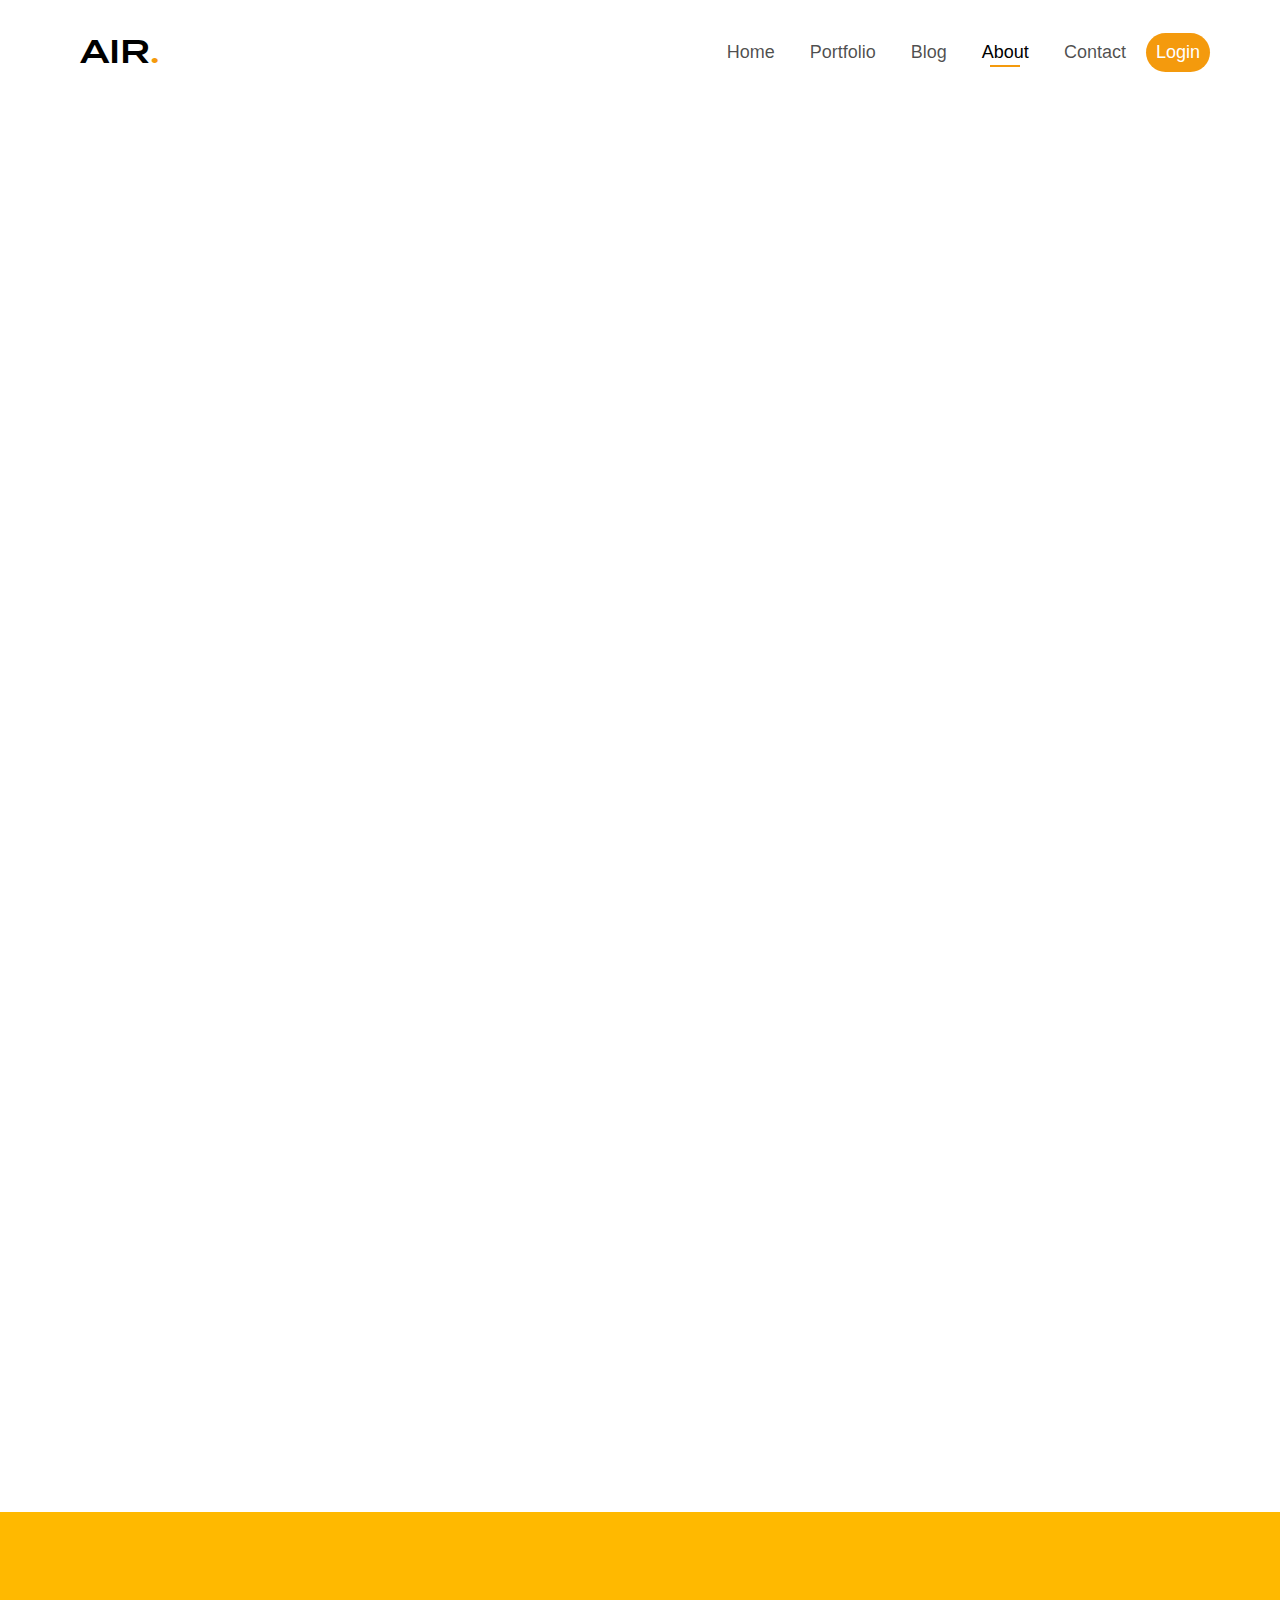
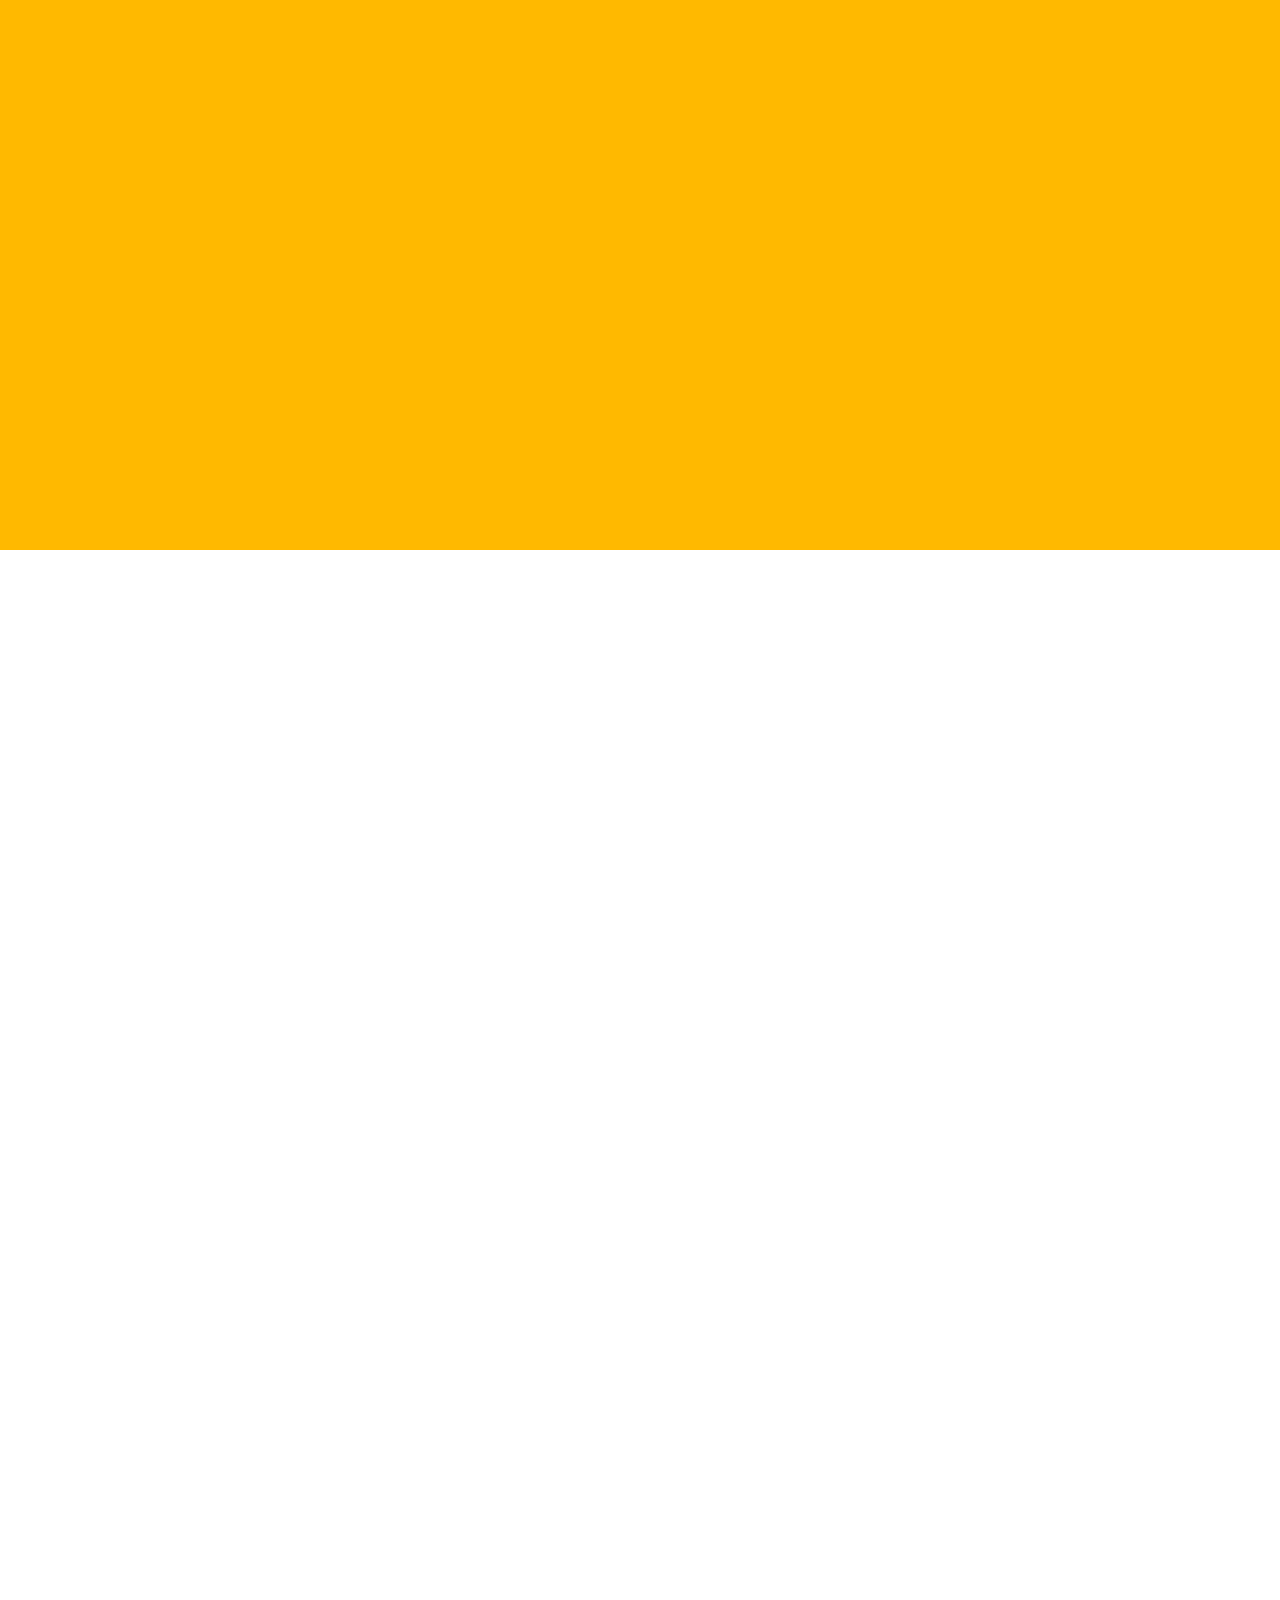
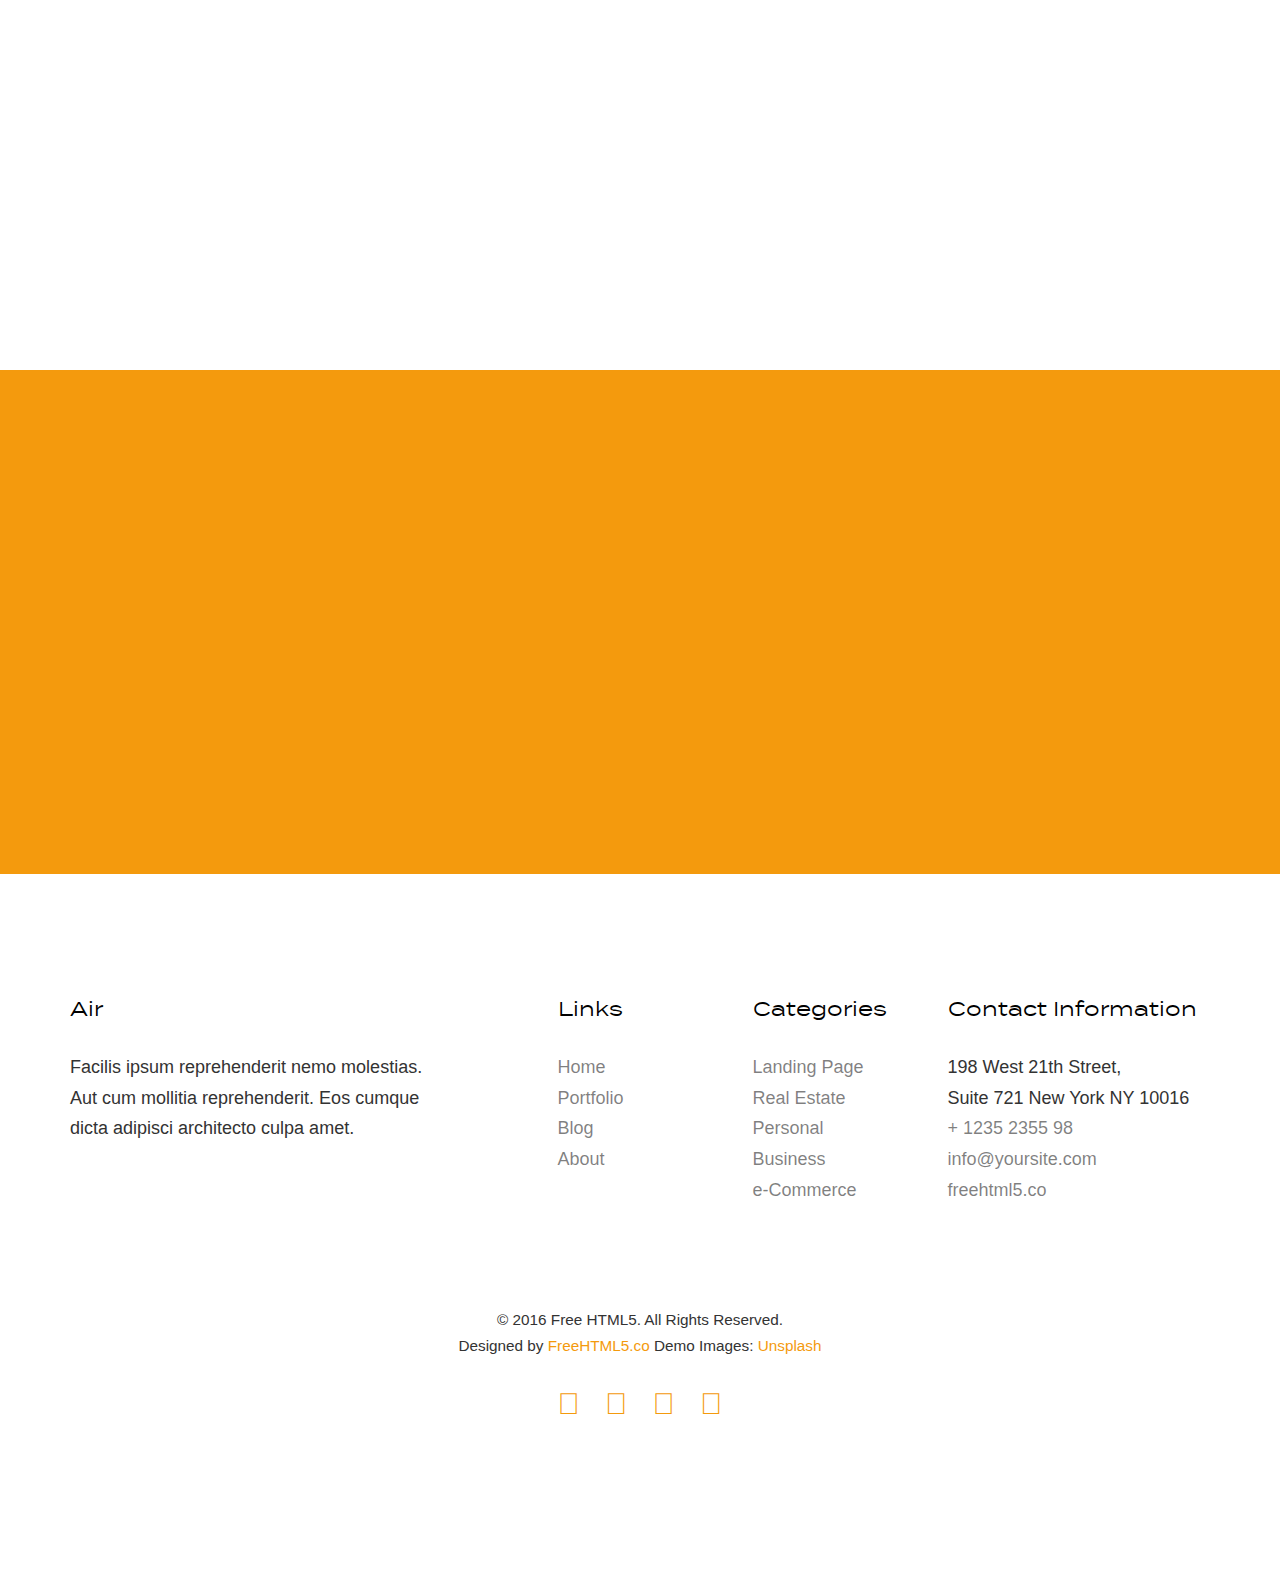
==== commit 2691c8d0: "fonts and color palette changed - termianl" ====
--- a/about.html
+++ b/about.html
@@ -9,19 +9,6 @@
 	<meta name="keywords" content="free website templates, free html5, free template, free bootstrap, free website template, html5, css3, mobile first, responsive" />
 	<meta name="author" content="freehtml5.co" />
 
-	<!-- 
-	//////////////////////////////////////////////////////
-
-	FREE HTML5 TEMPLATE 
-	DESIGNED & DEVELOPED by FreeHTML5.co
-		
-	Website: 		http://freehtml5.co/
-	Email: 			info@freehtml5.co
-	Twitter: 		http://twitter.com/fh5co
-	Facebook: 		https://www.facebook.com/fh5co
-
-	//////////////////////////////////////////////////////
-	 -->
 
   	<!-- Facebook and Twitter integration -->
 	<meta property="og:title" content=""/>
@@ -35,7 +22,7 @@
 	<meta name="twitter:card" content="" />
 
 	<!-- <link href="https://fonts.googleapis.com/css?family=Work+Sans:300,400,500,700,800" rel="stylesheet">	 -->
-	<link href="https://fonts.googleapis.com/css?family=Inconsolata:400,700" rel="stylesheet">
+	<!-- <link href="https://fonts.googleapis.com/css?family=Inconsolata:400,700" rel="stylesheet"> -->
 	
 	<!-- Animate.css -->
 	<link rel="stylesheet" href="css/animate.css">
@@ -59,15 +46,15 @@
 	</head>
 	<body>
 		
-	<div class="fh5co-loader"></div>
+	<div class="klasster-loader"></div>
 	
 	<div id="page">
-	<nav class="fh5co-nav" role="navigation">
+	<nav class="klasster-nav" role="navigation">
 		<div class="top-menu">
 			<div class="container">
 				<div class="row">
 					<div class="col-xs-2">
-						<div id="fh5co-logo"><a href="index.html">Air<span>.</span></a></div>
+						<div id="klasster-logo"><a href="index.html">Air<span>.</span></a></div>
 					</div>
 					<div class="col-xs-10 text-right menu-1">
 						<ul>
@@ -93,10 +80,10 @@
 		</div>
 	</nav>
 
-	<div id="fh5co-about">
+	<div id="klasster-about">
 		<div class="container">
 			<div class="row animate-box">
-				<div class="col-md-8 col-md-offset-2 text-center fh5co-heading">
+				<div class="col-md-8 col-md-offset-2 text-center klasster-heading">
 					<h2>About Us</h2>
 					<p>Far far away, behind the word mountains, far from the countries Vokalia and Consonantia.</p>
 				</div>
@@ -116,7 +103,7 @@
 		</div>
 	</div>
 
-	<div id="fh5co-features">
+	<div id="klasster-features">
 		<div class="container">
 			<div class="services-padding">
 				<div class="row">
@@ -207,7 +194,7 @@
 		</div>
 	</div>
 
-	<div id="fh5co-content-section">
+	<div id="klasster-content-section">
 		<div class="container">
 			<div class="row row-bottom-padded-md">
 				<div class="col-md-8 col-md-offset-2 text-center heading-section animate-box">
@@ -219,7 +206,7 @@
 		<div class="container">
 			<div class="row">
 				<div class="col-md-4">
-					<div class="fh5co-team text-center animate-box">
+					<div class="klasster-team text-center animate-box">
 						<figure>
 							<img src="images/user-1.jpg" alt="user">
 						</figure>
@@ -232,7 +219,7 @@
 					</div>
 				</div>
 				<div class="col-md-4">
-					<div class="fh5co-team text-center animate-box">
+					<div class="klasster-team text-center animate-box">
 						<figure>
 							<img src="images/user-2.jpg" alt="user">
 						</figure>
@@ -244,7 +231,7 @@
 					</div>
 				</div>
 				<div class="col-md-4">
-					<div class="fh5co-team text-center animate-box">
+					<div class="klasster-team text-center animate-box">
 						<figure>
 							<img src="images/user-3.jpg" alt="user">
 						</figure>
@@ -260,7 +247,7 @@
 
 			<div class="row">
 				<div class="col-md-4">
-					<div class="fh5co-team text-center animate-box">
+					<div class="klasster-team text-center animate-box">
 						<figure>
 							<img src="images/user-1.jpg" alt="user">
 						</figure>
@@ -273,7 +260,7 @@
 					</div>
 				</div>
 				<div class="col-md-4">
-					<div class="fh5co-team text-center animate-box">
+					<div class="klasster-team text-center animate-box">
 						<figure>
 							<img src="images/user-2.jpg" alt="user">
 						</figure>
@@ -285,7 +272,7 @@
 					</div>
 				</div>
 				<div class="col-md-4">
-					<div class="fh5co-team text-center animate-box">
+					<div class="klasster-team text-center animate-box">
 						<figure>
 							<img src="images/user-3.jpg" alt="user">
 						</figure>
@@ -300,11 +287,11 @@
 		</div>
 	</div>
 	
-	<div id="fh5co-started">
+	<div id="klasster-started">
 		<div class="overlay"></div>
 		<div class="container">
 			<div class="row animate-box">
-				<div class="col-md-8 col-md-offset-2 text-center fh5co-heading">
+				<div class="col-md-8 col-md-offset-2 text-center klasster-heading">
 					<h2>Hire Us!</h2>
 					<p>Facilis ipsum reprehenderit nemo molestias. Aut cum mollitia reprehenderit. Eos cumque dicta adipisci architecto culpa amet.</p>
 					<p><a href="#" class="btn btn-default btn-lg">Contact Us</a></p>
@@ -313,16 +300,16 @@
 		</div>
 	</div>
 
-	<footer id="fh5co-footer" role="contentinfo">
+	<footer id="klasster-footer" role="contentinfo">
 		<div class="container">
 			<div class="row row-pb-md">
-				<div class="col-md-4 fh5co-widget">
+				<div class="col-md-4 klasster-widget">
 					<h4>Air</h4>
 					<p>Facilis ipsum reprehenderit nemo molestias. Aut cum mollitia reprehenderit. Eos cumque dicta adipisci architecto culpa amet.</p>
 				</div>
-				<div class="col-md-2 col-md-push-1 fh5co-widget">
+				<div class="col-md-2 col-md-push-1 klasster-widget">
 					<h4>Links</h4>
-					<ul class="fh5co-footer-links">
+					<ul class="klasster-footer-links">
 						<li><a href="#">Home</a></li>
 						<li><a href="#">Portfolio</a></li>
 						<li><a href="#">Blog</a></li>
@@ -330,9 +317,9 @@
 					</ul>
 				</div>
 
-				<div class="col-md-2 col-md-push-1 fh5co-widget">
+				<div class="col-md-2 col-md-push-1 klasster-widget">
 					<h4>Categories</h4>
-					<ul class="fh5co-footer-links">
+					<ul class="klasster-footer-links">
 						<li><a href="#">Landing Page</a></li>
 						<li><a href="#">Real Estate</a></li>
 						<li><a href="#">Personal</a></li>
@@ -341,9 +328,9 @@
 					</ul>
 				</div>
 
-				<div class="col-md-4 col-md-push-1 fh5co-widget">
+				<div class="col-md-4 col-md-push-1 klasster-widget">
 					<h4>Contact Information</h4>
-					<ul class="fh5co-footer-links">
+					<ul class="klasster-footer-links">
 						<li>198 West 21th Street, <br> Suite 721 New York NY 10016</li>
 						<li><a href="tel://1234567920">+ 1235 2355 98</a></li>
 						<li><a href="mailto:info@yoursite.com">info@yoursite.com</a></li>
@@ -360,7 +347,7 @@
 						<small class="block">Designed by <a href="http://freehtml5.co/" target="_blank">FreeHTML5.co</a> Demo Images: <a href="http://unsplash.co/" target="_blank">Unsplash</a></small>
 					</p>
 					<p>
-						<ul class="fh5co-social-icons">
+						<ul class="klasster-social-icons">
 							<li><a href="#"><i class="icon-twitter"></i></a></li>
 							<li><a href="#"><i class="icon-facebook"></i></a></li>
 							<li><a href="#"><i class="icon-linkedin"></i></a></li>
--- a/css/icomoon.css
+++ b/css/icomoon.css
@@ -1,17 +1,17 @@
 @font-face {
-    font-family: 'icomoon';
+    /* font-family: 'icomoon';
     src:    url('fonts/icomoon.eot?1oniuf');
     src:    url('fonts/icomoon.eot?1oniuf#iefix') format('embedded-opentype'),
         url('fonts/icomoon.ttf?1oniuf') format('truetype'),
         url('fonts/icomoon.woff?1oniuf') format('woff'),
         url('fonts/icomoon.svg?1oniuf#icomoon') format('svg');
     font-weight: normal;
-    font-style: normal;
+    font-style: normal; */
 }
 
 [class^="icon-"], [class*=" icon-"] {
     /* use !important to prevent issues with browser extensions that change fonts */
-    font-family: 'icomoon' !important;
+   /*  font-family: 'icomoon' !important; */
     speak: none;
     font-style: normal;
     font-weight: normal;
--- a/css/style.css
+++ b/css/style.css
@@ -13,20 +13,50 @@
   height: 4.2rem;
 }
 
+/* @font-face {
+	font-family: 'icomoon';
+	src:url('../fonts/icomoon/icomoon.eot?srf3rx');
+	src:url('../fonts/icomoon/icomoon.eot?srf3rx#iefix') format('embedded-opentype'),
+		url('../fonts/icomoon/icomoon.ttf?srf3rx') format('truetype'),
+		url('../fonts/icomoon/icomoon.woff?srf3rx') format('woff'),
+		url('../fonts/icomoon/icomoon.svg?srf3rx#icomoon') format('svg');
+	font-weight: normal;
+	font-style: normal;
+} */
 @font-face {
-  font-family: "icomoon";
-  src: url("../fonts/icomoon/icomoon.eot?srf3rx");
-  src: url("../fonts/icomoon/icomoon.eot?srf3rx#iefix") format("embedded-opentype"), url("../fonts/icomoon/icomoon.ttf?srf3rx") format("truetype"), url("../fonts/icomoon/icomoon.woff?srf3rx") format("woff"), url("../fonts/icomoon/icomoon.svg?srf3rx#icomoon") format("svg");
+  font-family: "termina_testregular";
+  src: url("../fonts/terminal/terminatest-regular-webfont.woff2") format("woff2"), url("../fonts/terminal/terminatest-regular-webfont.woff") format("woff");
   font-weight: normal;
   font-style: normal;
 }
+@font-face {
+  font-family: "termina_testdemi";
+  src: url("../fonts/terminal/terminatest-demi-webfont.woff2") format("woff2"), url("../fonts/terminal/terminatest-demi-webfont.woff") format("woff");
+  font-weight: normal;
+  font-style: normal;
+}
+/* @mixin icomoon() {
+
+	font-family: 'icomoon';
+	speak: none;
+	font-style: normal;
+	font-weight: normal;
+	font-variant: normal;
+	text-transform: none;
+	line-height: 1;
+
+
+	-webkit-font-smoothing: antialiased;
+	-moz-osx-font-smoothing: grayscale;
+
+} */
 /* =======================================================
 *
 * 	Template Style 
 *
 * ======================================================= */
 body {
-  font-family: "Inconsolata", Arial, sans-serif;
+  font-family: "Epilogue", sans-serif;
   font-weight: 400;
   font-size: 18px;
   line-height: 1.7;
@@ -62,13 +92,13 @@
 }
 
 a {
-  color: #F0970F;
+  color: #F49A0D;
   -webkit-transition: 0.5s;
   -o-transition: 0.5s;
   transition: 0.5s;
 }
 a:hover, a:active, a:focus {
-  color: #F0970F;
+  color: #F49A0D;
   outline: none;
   text-decoration: none;
 }
@@ -79,63 +109,63 @@
 
 h1, h2, h3, h4, h5, h6, figure {
   color: #000;
-  font-family: "Inconsolata", Arial, sans-serif;
+  font-family: "termina_testregular", sans-serif;
   font-weight: 400;
   margin: 0 0 20px 0;
 }
 
 ::-webkit-selection {
   color: #fff;
-  background: #F0970F;
+  background: #F49A0D;
 }
 
 ::-moz-selection {
   color: #fff;
-  background: #F0970F;
+  background: #F49A0D;
 }
 
 ::selection {
   color: #fff;
-  background: #F0970F;
-}
-
-.fh5co-nav {
+  background: #F49A0D;
+}
+
+.klasster-nav {
   background: #fff;
 }
-.fh5co-nav .top-menu {
+.klasster-nav .top-menu {
   padding: 28px 0;
 }
-.fh5co-nav #fh5co-logo {
+.klasster-nav #klasster-logo {
   font-size: 32px;
   margin: 0;
   padding: 0;
   text-transform: uppercase;
   font-weight: 700;
-  font-family: "Inconsolata", Arial, sans-serif;
-}
-.fh5co-nav #fh5co-logo a span {
-  color: #F0970F;
-}
-.fh5co-nav a {
+  font-family: "termina_testdemi", sans-serif;
+}
+.klasster-nav #klasster-logo a span {
+  color: #F49A0D;
+}
+.klasster-nav a {
   padding: 5px 10px;
   color: #000;
 }
 @media screen and (max-width: 768px) {
-  .fh5co-nav .menu-1 {
+  .klasster-nav .menu-1 {
     display: none;
   }
 }
-.fh5co-nav ul {
+.klasster-nav ul {
   padding: 0;
   margin: 5px 0 0 0;
 }
-.fh5co-nav ul li {
+.klasster-nav ul li {
   padding: 0;
   margin: 0;
   list-style: none;
   display: inline;
 }
-.fh5co-nav ul li a {
+.klasster-nav ul li a {
   font-size: 18px;
   padding: 30px 15px;
   color: rgba(0, 0, 0, 0.7);
@@ -143,13 +173,13 @@
   -o-transition: 0.5s;
   transition: 0.5s;
 }
-.fh5co-nav ul li a:hover, .fh5co-nav ul li a:focus, .fh5co-nav ul li a:active {
+.klasster-nav ul li a:hover, .klasster-nav ul li a:focus, .klasster-nav ul li a:active {
   color: rgb(0, 0, 0);
 }
-.fh5co-nav ul li.has-dropdown {
-  position: relative;
-}
-.fh5co-nav ul li.has-dropdown .dropdown {
+.klasster-nav ul li.has-dropdown {
+  position: relative;
+}
+.klasster-nav ul li.has-dropdown .dropdown {
   width: 140px;
   -webkit-box-shadow: 0px 14px 33px -9px rgba(0, 0, 0, 0.75);
   -moz-box-shadow: 0px 14px 33px -9px rgba(0, 0, 0, 0.75);
@@ -171,7 +201,7 @@
   -o-transition: 0s;
   transition: 0s;
 }
-.fh5co-nav ul li.has-dropdown .dropdown:before {
+.klasster-nav ul li.has-dropdown .dropdown:before {
   bottom: 100%;
   left: 40px;
   border: solid transparent;
@@ -184,14 +214,14 @@
   border-width: 8px;
   margin-left: -8px;
 }
-.fh5co-nav ul li.has-dropdown .dropdown li {
+.klasster-nav ul li.has-dropdown .dropdown li {
   display: block;
   margin-bottom: 7px;
 }
-.fh5co-nav ul li.has-dropdown .dropdown li:last-child {
+.klasster-nav ul li.has-dropdown .dropdown li:last-child {
   margin-bottom: 0;
 }
-.fh5co-nav ul li.has-dropdown .dropdown li a {
+.klasster-nav ul li.has-dropdown .dropdown li a {
   padding: 2px 0;
   display: block;
   color: #999999;
@@ -200,18 +230,18 @@
   font-size: 13px;
   letter-spacing: 0;
 }
-.fh5co-nav ul li.has-dropdown .dropdown li a:hover {
-  color: #fff;
-}
-.fh5co-nav ul li.has-dropdown:hover a, .fh5co-nav ul li.has-dropdown:focus a {
+.klasster-nav ul li.has-dropdown .dropdown li a:hover {
+  color: #fff;
+}
+.klasster-nav ul li.has-dropdown:hover a, .klasster-nav ul li.has-dropdown:focus a {
   color: #000;
 }
-.fh5co-nav ul li.btn-cta a {
+.klasster-nav ul li.btn-cta a {
   padding: 30px 0px !important;
   color: #fff;
 }
-.fh5co-nav ul li.btn-cta a span {
-  background: #f0970f;
+.klasster-nav ul li.btn-cta a span {
+  background: #f49a0d;
   padding: 4px 10px;
   display: -moz-inline-stack;
   display: inline-block;
@@ -225,16 +255,16 @@
   -ms-border-radius: 100px;
   border-radius: 100px;
 }
-.fh5co-nav ul li.btn-cta a:hover span {
+.klasster-nav ul li.btn-cta a:hover span {
   -webkit-box-shadow: 0px 14px 20px -9px rgba(0, 0, 0, 0.75);
   -moz-box-shadow: 0px 14px 20px -9px rgba(0, 0, 0, 0.75);
   box-shadow: 0px 14px 20px -9px rgba(0, 0, 0, 0.75);
 }
-.fh5co-nav ul li.active > a {
+.klasster-nav ul li.active > a {
   color: #000 !important;
   position: relative;
 }
-.fh5co-nav ul li.active > a:after {
+.klasster-nav ul li.active > a:after {
   position: absolute;
   bottom: 25px;
   left: 0;
@@ -242,12 +272,12 @@
   content: "";
   width: 30px;
   height: 2px;
-  background: #F0970F;
+  background: #F49A0D;
   margin: 0 auto;
 }
 
-#fh5co-counter,
-.fh5co-bg,
+#klasster-counter,
+.klasster-bg,
 .product {
   background-size: cover;
   background-position: top center;
@@ -255,15 +285,15 @@
   position: relative;
 }
 
-.fh5co-video {
+.klasster-video {
   overflow: hidden;
 }
 @media screen and (max-width: 992px) {
-  .fh5co-video {
+  .klasster-video {
     height: 450px;
   }
 }
-.fh5co-video a {
+.klasster-video a {
   z-index: 1001;
   position: absolute;
   top: 50%;
@@ -285,13 +315,13 @@
   -ms-border-radius: 50%;
   border-radius: 50%;
 }
-.fh5co-video a i {
+.klasster-video a i {
   text-align: center;
   display: table-cell;
   vertical-align: middle;
   font-size: 40px;
 }
-.fh5co-video .overlay {
+.klasster-video .overlay {
   position: absolute;
   top: 0;
   left: 0;
@@ -302,10 +332,10 @@
   -o-transition: 0.5s;
   transition: 0.5s;
 }
-.fh5co-video:hover .overlay {
+.klasster-video:hover .overlay {
   background: rgba(0, 0, 0, 0.7);
 }
-.fh5co-video:hover a {
+.klasster-video:hover a {
   -webkit-transform: scale(1.1);
   -moz-transform: scale(1.1);
   -ms-transform: scale(1.1);
@@ -313,118 +343,119 @@
   transform: scale(1.1);
 }
 
-#fh5co-header .display-tc,
-.fh5co-cover .display-tc {
+#klasster-header .display-tc,
+.klasster-cover .display-tc {
   display: table-cell !important;
   vertical-align: middle;
 }
-#fh5co-header .display-tc h1, #fh5co-header .display-tc h2,
-.fh5co-cover .display-tc h1,
-.fh5co-cover .display-tc h2 {
+#klasster-header .display-tc h1, #klasster-header .display-tc h2,
+.klasster-cover .display-tc h1,
+.klasster-cover .display-tc h2 {
   margin: 0;
   padding: 0;
   color: rgb(0, 0, 0);
 }
-#fh5co-header .display-tc h1,
-.fh5co-cover .display-tc h1 {
+#klasster-header .display-tc h1,
+.klasster-cover .display-tc h1 {
   margin-bottom: 20px;
   font-size: 54px;
   line-height: 1.3;
   font-weight: 300;
 }
 @media screen and (max-width: 768px) {
-  #fh5co-header .display-tc h1,
-  .fh5co-cover .display-tc h1 {
+  #klasster-header .display-tc h1,
+  .klasster-cover .display-tc h1 {
     font-size: 30px;
   }
 }
-#fh5co-header .display-tc h2,
-.fh5co-cover .display-tc h2 {
+#klasster-header .display-tc h2,
+.klasster-cover .display-tc h2 {
   font-size: 20px;
   line-height: 1.5;
   margin-bottom: 30px;
 }
-#fh5co-header .display-tc .btn,
-.fh5co-cover .display-tc .btn {
+#klasster-header .display-tc .btn,
+.klasster-cover .display-tc .btn {
   padding: 15px 30px;
   color: #fff;
   border: none !important;
   font-size: 18px;
 }
 @media screen and (max-width: 768px) {
-  #fh5co-header .display-tc .btn,
-  .fh5co-cover .display-tc .btn {
+  #klasster-header .display-tc .btn,
+  .klasster-cover .display-tc .btn {
     width: 80%;
     margin: 0 auto;
   }
 }
-#fh5co-header .display-tc .btn.btn-leer,
-.fh5co-cover .display-tc .btn.btn-leer {
-  background: #feb501;
+#klasster-header .display-tc .btn.btn-leer,
+.klasster-cover .display-tc .btn.btn-leer {
+  background: #ffb900;
   border: none;
   color: #000 !important;
 }
-#fh5co-header .display-tc .btn.btn-leer:hover, #fh5co-header .display-tc .btn.btn-leer:focus,
-.fh5co-cover .display-tc .btn.btn-leer:hover,
-.fh5co-cover .display-tc .btn.btn-leer:focus {
-  background: rgba(254, 181, 1, 0.9) !important;
+#klasster-header .display-tc .btn.btn-leer:hover, #klasster-header .display-tc .btn.btn-leer:focus,
+.klasster-cover .display-tc .btn.btn-leer:hover,
+.klasster-cover .display-tc .btn.btn-leer:focus {
+  background: rgba(255, 185, 0, 0.9) !important;
   color: #000 !important;
 }
-#fh5co-header .display-tc .btn:hover, #fh5co-header .display-tc .btn:focus,
-.fh5co-cover .display-tc .btn:hover,
-.fh5co-cover .display-tc .btn:focus {
+#klasster-header .display-tc .btn:hover, #klasster-header .display-tc .btn:focus,
+.klasster-cover .display-tc .btn:hover,
+.klasster-cover .display-tc .btn:focus {
   color: #fff !important;
 }
-#fh5co-header .display-tc .btn.btn-cuentame,
-.fh5co-cover .display-tc .btn.btn-cuentame {
-  background: #f0970f;
+#klasster-header .display-tc .btn.btn-cuentame,
+.klasster-cover .display-tc .btn.btn-cuentame {
+  background: #f49a0d;
   border: none;
 }
-#fh5co-header .display-tc .btn.btn-cuentame:hover, #fh5co-header .display-tc .btn.btn-cuentame:focus,
-.fh5co-cover .display-tc .btn.btn-cuentame:hover,
-.fh5co-cover .display-tc .btn.btn-cuentame:focus {
-  background: rgba(240, 151, 15, 0.9) !important;
+#klasster-header .display-tc .btn.btn-cuentame:hover, #klasster-header .display-tc .btn.btn-cuentame:focus,
+.klasster-cover .display-tc .btn.btn-cuentame:hover,
+.klasster-cover .display-tc .btn.btn-cuentame:focus {
+  background: rgba(244, 154, 13, 0.9) !important;
   color: #fff !important;
 }
-#fh5co-header .display-tc .btn:hover,
-.fh5co-cover .display-tc .btn:hover {
-  background: #F0970F !important;
+#klasster-header .display-tc .btn:hover,
+.klasster-cover .display-tc .btn:hover {
+  background: #F49A0D !important;
   -webkit-box-shadow: 0px 14px 30px -15px rgba(0, 0, 0, 0.75) !important;
   -moz-box-shadow: 0px 14px 30px -15px rgba(0, 0, 0, 0.75) !important;
   box-shadow: 0px 14px 30px -15px rgba(0, 0, 0, 0.75) !important;
 }
-#fh5co-header .display-tc .form-inline .form-group,
-.fh5co-cover .display-tc .form-inline .form-group {
+#klasster-header .display-tc .form-inline .form-group,
+.klasster-cover .display-tc .form-inline .form-group {
   width: 100% !important;
   margin-bottom: 10px;
 }
-#fh5co-header .display-tc .form-inline .form-group .form-control,
-.fh5co-cover .display-tc .form-inline .form-group .form-control {
+#klasster-header .display-tc .form-inline .form-group .form-control,
+.klasster-cover .display-tc .form-inline .form-group .form-control {
   width: 100%;
   background: #fff;
   border: none;
 }
 
-#fh5co-features {
-  background: #FEB501;
-}
-#fh5co-features .services-padding {
+#klasster-features {
+  background: #FFB900;
+}
+#klasster-features .services-padding {
   padding: 7em 0;
 }
-#fh5co-features .feature-left {
+#klasster-features .feature-left {
   margin-bottom: 40px;
   float: left;
 }
 @media screen and (max-width: 992px) {
-  #fh5co-features .feature-left {
+  #klasster-features .feature-left {
     margin-bottom: 30px;
   }
 }
-#fh5co-features .feature-left .icon i {
-  font-size: 30px;
+#klasster-features .feature-left .icon i {
+  /* font-size: 30px; */
+  font-size: 25px;
   color: #1a1a1a !important;
 }
-#fh5co-features .feature-left .icon {
+#klasster-features .feature-left .icon {
   display: table;
   float: left;
   text-align: center;
@@ -436,40 +467,40 @@
   -ms-border-radius: 50%;
   border-radius: 50%;
 }
-#fh5co-features .feature-left .icon i {
+#klasster-features .feature-left .icon i {
   display: table-cell;
   vertical-align: middle;
   height: 60px;
-  color: #F0970F !important;
-}
-#fh5co-features .feature-left .feature-copy {
+  color: #F49A0D !important;
+}
+#klasster-features .feature-left .feature-copy {
   float: right;
   width: 78%;
 }
 @media screen and (max-width: 768px) {
-  #fh5co-features .feature-left .feature-copy {
+  #klasster-features .feature-left .feature-copy {
     width: 84%;
   }
 }
 @media screen and (max-width: 480px) {
-  #fh5co-features .feature-left .feature-copy {
+  #klasster-features .feature-left .feature-copy {
     width: 70%;
   }
 }
-#fh5co-features .feature-left h3 {
+#klasster-features .feature-left h3 {
   font-size: 24px;
   font-weight: 400;
 }
-#fh5co-features .feature-left p {
+#klasster-features .feature-left p {
   font-size: 15px;
 }
-#fh5co-features .feature-left p:last-child {
+#klasster-features .feature-left p:last-child {
   margin-bottom: 0;
 }
-#fh5co-features .feature-left p a {
+#klasster-features .feature-left p a {
   color: #000 !important;
 }
-#fh5co-features .ipad-bg {
+#klasster-features .ipad-bg {
   background-size: cover;
   background-position: top center;
   background-repeat: no-repeat;
@@ -477,20 +508,20 @@
   height: 430px;
 }
 @media screen and (max-width: 768px) {
-  #fh5co-features .ipad-bg {
+  #klasster-features .ipad-bg {
     height: 210px;
   }
 }
 @media screen and (max-width: 480px) {
-  #fh5co-features .ipad-bg {
+  #klasster-features .ipad-bg {
     display: none;
   }
 }
 
-#fh5co-wireframe {
+#klasster-wireframe {
   border: none !important;
 }
-#fh5co-wireframe blockquote {
+#klasster-wireframe blockquote {
   border: none;
   padding: 0;
   font-weight: bold;
@@ -519,41 +550,41 @@
   font-weight: bold;
 }
 .user-frame small {
-  color: #015AFE;
-}
-
-#fh5co-slider {
-  background: #015AFE;
-}
-#fh5co-slider .heading h2, #fh5co-slider .heading p {
-  color: #fff;
-}
-#fh5co-slider .heading h2 {
+  color: #0061FF;
+}
+
+#klasster-slider {
+  background: #0061FF;
+}
+#klasster-slider .heading h2, #klasster-slider .heading p {
+  color: #fff;
+}
+#klasster-slider .heading h2 {
   font-size: 40px;
 }
-#fh5co-slider .heading p {
+#klasster-slider .heading p {
   font-style: 22px;
 }
 
-#fh5co-hero {
+#klasster-hero {
   height: 500px !important;
   background: url(../images/loader.gif) no-repeat center center;
 }
-#fh5co-hero .btn {
+#klasster-hero .btn {
   font-size: 24px;
 }
-#fh5co-hero .btn.btn-primary {
+#klasster-hero .btn.btn-primary {
   padding: 14px 30px !important;
 }
-#fh5co-hero .flexslider {
+#klasster-hero .flexslider {
   border: none;
   z-index: 1;
   margin-bottom: 0;
 }
-#fh5co-hero .flexslider .slides {
-  position: relative;
-}
-#fh5co-hero .flexslider .slides li {
+#klasster-hero .flexslider .slides {
+  position: relative;
+}
+#klasster-hero .flexslider .slides li {
   background-repeat: no-repeat;
   background-size: cover;
   background-position: top center;
@@ -564,35 +595,35 @@
   -ms-border-radius: 4px;
   border-radius: 4px;
 }
-#fh5co-hero .flexslider .flex-control-nav {
+#klasster-hero .flexslider .flex-control-nav {
   top: -30px !important;
   z-index: 1000;
   right: 0;
   float: right;
   width: auto;
 }
-#fh5co-hero .flexslider .flex-control-nav li {
+#klasster-hero .flexslider .flex-control-nav li {
   margin-bottom: 10px;
 }
-#fh5co-hero .flexslider .flex-control-nav li a {
+#klasster-hero .flexslider .flex-control-nav li a {
   background: rgba(255, 255, 255, 0.3);
   box-shadow: none;
   width: 12px;
   height: 12px;
   cursor: pointer;
 }
-#fh5co-hero .flexslider .flex-control-nav li a.flex-active {
+#klasster-hero .flexslider .flex-control-nav li a.flex-active {
   cursor: pointer;
   background: transparent;
   border: 1px solid #fff;
 }
-#fh5co-hero .flexslider .flex-direction-nav {
+#klasster-hero .flexslider .flex-direction-nav {
   display: none;
 }
-#fh5co-hero .flexslider .slider-text-bg .desc {
+#klasster-hero .flexslider .slider-text-bg .desc {
   margin-top: 9em;
   padding: 2em;
-  background: #FEB501;
+  background: #FFB900;
   -webkit-box-shadow: 0px 21px 24px 0px rgba(0, 0, 0, 0.13);
   -moz-box-shadow: 0px 21px 24px 0px rgba(0, 0, 0, 0.13);
   box-shadow: 0px 21px 24px 0px rgba(0, 0, 0, 0.13);
@@ -602,67 +633,67 @@
   border-radius: 10px;
 }
 @media screen and (max-width: 768px) {
-  #fh5co-hero .flexslider .slider-text-bg .desc p {
+  #klasster-hero .flexslider .slider-text-bg .desc p {
     display: none;
   }
 }
-#fh5co-hero .flexslider .slider-text,
-#fh5co-hero .flexslider .slider-text-bg {
+#klasster-hero .flexslider .slider-text,
+#klasster-hero .flexslider .slider-text-bg {
   display: table;
   opacity: 0;
   height: 600px;
   z-index: 9;
 }
-#fh5co-hero .flexslider .slider-text > .slider-text-inner,
-#fh5co-hero .flexslider .slider-text-bg > .slider-text-inner {
+#klasster-hero .flexslider .slider-text > .slider-text-inner,
+#klasster-hero .flexslider .slider-text-bg > .slider-text-inner {
   display: table-cell;
   vertical-align: middle;
   min-height: 500px;
 }
 
-.fh5co-bg-section {
-  background: rgba(240, 151, 15, 0.03);
-}
-
-#fh5co-slider,
-#fh5co-about,
-#fh5co-wireframe,
-#fh5co-started,
-#fh5co-portfolio,
-#fh5co-blog,
-#fh5co-content-section,
-#fh5co-contact,
-#fh5co-footer {
+.klasster-bg-section {
+  background: rgba(244, 154, 13, 0.03);
+}
+
+#klasster-slider,
+#klasster-about,
+#klasster-wireframe,
+#klasster-started,
+#klasster-portfolio,
+#klasster-blog,
+#klasster-content-section,
+#klasster-contact,
+#klasster-footer {
   padding: 7em 0;
   clear: both;
 }
 @media screen and (max-width: 768px) {
-  #fh5co-slider,
-  #fh5co-about,
-  #fh5co-wireframe,
-  #fh5co-started,
-  #fh5co-portfolio,
-  #fh5co-blog,
-  #fh5co-content-section,
-  #fh5co-contact,
-  #fh5co-footer {
+  #klasster-slider,
+  #klasster-about,
+  #klasster-wireframe,
+  #klasster-started,
+  #klasster-portfolio,
+  #klasster-blog,
+  #klasster-content-section,
+  #klasster-contact,
+  #klasster-footer {
     padding: 3em 0;
   }
 }
 
-#fh5co-content {
-  border-bottom: 2px solid rgba(240, 151, 15, 0.1);
-}
-
-#fh5co-started {
+#klasster-content {
+  border-bottom: 2px solid rgba(244, 154, 13, 0.1);
+}
+
+#klasster-started {
   border-bottom: none;
 }
 
-.fh5co-social-icons {
+.klasster-social-icons {
   margin: 0;
   padding: 0;
 }
-.fh5co-social-icons li {
+.klasster-social-icons li {
   margin: 0;
   padding: 0;
   list-style: none;
@@ -671,37 +702,37 @@
   zoom: 1;
   *display: inline;
 }
-.fh5co-social-icons li a {
+.klasster-social-icons li a {
   display: -moz-inline-stack;
   display: inline-block;
   zoom: 1;
   *display: inline;
-  color: #F0970F;
+  color: #F49A0D;
   padding-left: 10px;
   padding-right: 10px;
 }
-.fh5co-social-icons li a i {
+.klasster-social-icons li a i {
   font-size: 30px;
 }
 
-.fh5co-heading {
+.klasster-heading {
   margin-bottom: 5em;
 }
-.fh5co-heading.fh5co-heading-sm {
+.klasster-heading.klasster-heading-sm {
   margin-bottom: 2em;
 }
-.fh5co-heading h2 {
+.klasster-heading h2 {
   font-size: 40px;
   margin-bottom: 20px;
   line-height: 1.5;
   color: #000;
 }
-.fh5co-heading p {
+.klasster-heading p {
   font-size: 18px;
   line-height: 1.5;
   color: #828282;
 }
-.fh5co-heading span {
+.klasster-heading span {
   display: block;
   margin-bottom: 10px;
   text-transform: uppercase;
@@ -709,7 +740,7 @@
   letter-spacing: 2px;
 }
 
-#fh5co-started {
+#klasster-started {
   background-size: cover;
   background-position: center center;
   background-repeat: no-repeat;
@@ -717,30 +748,30 @@
   float: left;
   width: 100%;
 }
-#fh5co-started .overlay {
+#klasster-started .overlay {
   z-index: 0;
   position: absolute;
   bottom: 0;
   top: 0;
   left: 0;
   right: 0;
-  background: #f0970f;
-}
-#fh5co-started .fh5co-heading {
+  background: #f49a0d;
+}
+#klasster-started .klasster-heading {
   margin-bottom: 0;
 }
-#fh5co-started .fh5co-heading h2 {
+#klasster-started .klasster-heading h2 {
   color: #fff;
   margin-bottom: 20px !important;
 }
-#fh5co-started .fh5co-heading p {
+#klasster-started .klasster-heading p {
   color: rgba(255, 255, 255, 0.8);
 }
-#fh5co-started .btn {
+#klasster-started .btn {
   height: 54px;
   border: none !important;
   background: #fff;
-  color: #F0970F;
+  color: #F49A0D;
   font-size: 16px;
   text-transform: uppercase;
   font-weight: 400;
@@ -774,17 +805,17 @@
   color: rgba(0, 0, 0, 0.3);
 }
 
-.fh5co-blog {
+.klasster-blog {
   width: 100%;
   float: left;
   margin-bottom: 40px;
 }
 @media screen and (max-width: 768px) {
-  .fh5co-blog {
+  .klasster-blog {
     width: 100%;
   }
 }
-.fh5co-blog .blog-bg {
+.klasster-blog .blog-bg {
   display: block;
   width: 100%;
   background-size: cover;
@@ -794,11 +825,11 @@
   height: 300px;
 }
 @media screen and (max-width: 768px) {
-  .fh5co-blog .blog-bg {
+  .klasster-blog .blog-bg {
     height: 400px;
   }
 }
-.fh5co-blog .blog-text {
+.klasster-blog .blog-text {
   margin-bottom: 30px;
   position: relative;
   width: 100%;
@@ -812,64 +843,64 @@
   -o-transition: 0.3s;
   transition: 0.3s;
 }
-.fh5co-blog .blog-text span {
+.klasster-blog .blog-text span {
   display: inline-block;
   margin-bottom: 20px;
   font-size: 14px !important;
   color: rgba(0, 0, 0, 0.3);
 }
-.fh5co-blog .blog-text .stuff {
+.klasster-blog .blog-text .stuff {
   margin: 0;
   padding: 0;
   border-top: 1px solid rgba(0, 0, 0, 0.05);
   padding-top: 20px;
 }
-.fh5co-blog .blog-text .stuff li {
+.klasster-blog .blog-text .stuff li {
   list-style: none;
   display: inline-block;
   margin-left: 10px;
 }
-.fh5co-blog .blog-text .stuff li:first-child {
+.klasster-blog .blog-text .stuff li:first-child {
   margin-left: 0;
 }
-.fh5co-blog .blog-text .stuff li:last-child {
+.klasster-blog .blog-text .stuff li:last-child {
   float: right;
 }
-.fh5co-blog .blog-text .stuff li:last-child i {
+.klasster-blog .blog-text .stuff li:last-child i {
   padding-right: 0;
   padding-left: 10px;
 }
-.fh5co-blog .blog-text .stuff li i {
+.klasster-blog .blog-text .stuff li i {
   font-size: 14px;
   padding-right: 5px;
 }
-.fh5co-blog .blog-text h3 {
+.klasster-blog .blog-text h3 {
   font-size: 24px;
   margin-bottom: 20px;
   line-height: 1.5;
 }
-.fh5co-blog .blog-text h3 a {
+.klasster-blog .blog-text h3 a {
   color: black;
 }
 
-.fh5co-portfolio {
+.klasster-portfolio {
   width: 100%;
   float: left;
   margin-bottom: 40px;
 }
-.fh5co-portfolio > a {
+.klasster-portfolio > a {
   width: 100%;
   float: left;
   -webkit-box-shadow: 0px 2px 5px 0px rgba(0, 0, 0, 0.06);
   -moz-box-shadow: 0px 2px 5px 0px rgba(0, 0, 0, 0.06);
   box-shadow: 0px 2px 5px 0px rgba(0, 0, 0, 0.06);
 }
-.fh5co-portfolio > a:hover {
+.klasster-portfolio > a:hover {
   webkit-box-shadow: 0px 8px 16px -4px rgba(0, 0, 0, 0.13);
   -moz-box-shadow: 0px 8px 16px -4px rgba(0, 0, 0, 0.13);
   box-shadow: 0px 8px 16px -4px rgba(0, 0, 0, 0.13);
 }
-.fh5co-portfolio .portfolio-entry {
+.klasster-portfolio .portfolio-entry {
   width: 100%;
   float: left;
   background-size: cover;
@@ -879,39 +910,39 @@
   height: 300px;
 }
 @media screen and (max-width: 768px) {
-  .fh5co-portfolio .portfolio-entry {
+  .klasster-portfolio .portfolio-entry {
     height: 400px;
   }
 }
-.fh5co-portfolio .portfolio-text {
+.klasster-portfolio .portfolio-text {
   width: 100%;
   float: left;
   padding: 20px;
 }
-.fh5co-portfolio .portfolio-text .stuff {
+.klasster-portfolio .portfolio-text .stuff {
   margin: 0;
   padding: 0;
   border-top: 1px solid rgba(0, 0, 0, 0.05);
   padding-top: 20px;
 }
-.fh5co-portfolio .portfolio-text .stuff li {
+.klasster-portfolio .portfolio-text .stuff li {
   list-style: none;
   display: inline-block;
   margin-left: 10px;
   color: rgba(0, 0, 0, 0.3);
 }
-.fh5co-portfolio .portfolio-text .stuff li:first-child {
+.klasster-portfolio .portfolio-text .stuff li:first-child {
   margin-left: 0;
 }
-.fh5co-portfolio .portfolio-text .stuff li:last-child {
+.klasster-portfolio .portfolio-text .stuff li:last-child {
   float: right;
 }
-.fh5co-portfolio .portfolio-text .stuff li i {
+.klasster-portfolio .portfolio-text .stuff li i {
   font-size: 14px;
   padding-right: 5px;
 }
 
-.fh5co-team {
+.klasster-team {
   position: relative;
   background: #fff;
   padding: 30px;
@@ -922,25 +953,25 @@
   box-shadow: 0px 2px 5px 0px rgba(0, 0, 0, 0.06);
 }
 @media screen and (max-width: 768px) {
-  .fh5co-team {
+  .klasster-team {
     border-right: 0;
     margin-bottom: 80px;
   }
 }
-.fh5co-team h2 {
+.klasster-team h2 {
   font-size: 16px;
   letter-spacing: 2px;
   text-transform: uppercase;
   font-weight: bold;
   margin-bottom: 50px;
 }
-.fh5co-team figure {
+.klasster-team figure {
   position: relative;
   top: 0px;
   background-size: cover;
   margin-bottom: 20px;
 }
-.fh5co-team figure img {
+.klasster-team figure img {
   width: 150px;
   height: 150px;
   border: 10px solid #fff;
@@ -950,68 +981,68 @@
   -ms-border-radius: 50%;
   border-radius: 50%;
 }
-.fh5co-team > div {
+.klasster-team > div {
   padding: 30px 30px 0 30px;
 }
-.fh5co-team > div h3 {
+.klasster-team > div h3 {
   margin-bottom: 0;
   font-size: 20px;
-  color: #F0970F;
-}
-.fh5co-team > div .position {
+  color: #F49A0D;
+}
+.klasster-team > div .position {
   color: #d9d9d9;
   margin-bottom: 30px;
 }
-.fh5co-team > div,
-.fh5co-team blockquote {
+.klasster-team > div,
+.klasster-team blockquote {
   border: none;
   padding: 0;
   margin-bottom: 20px;
 }
-.fh5co-team > div p,
-.fh5co-team blockquote p {
+.klasster-team > div p,
+.klasster-team blockquote p {
   font-size: 16px;
   line-height: 1.5;
   color: #555555;
 }
-.fh5co-team span {
+.klasster-team span {
   color: #b3b3b3;
 }
 
-#fh5co-footer .fh5co-footer-links {
+#klasster-footer .klasster-footer-links {
   padding: 0;
   margin: 0;
 }
 @media screen and (max-width: 768px) {
-  #fh5co-footer .fh5co-footer-links {
+  #klasster-footer .klasster-footer-links {
     margin-bottom: 30px;
   }
 }
-#fh5co-footer .fh5co-footer-links li {
+#klasster-footer .klasster-footer-links li {
   padding: 0;
   margin: 0;
   list-style: none;
 }
-#fh5co-footer .fh5co-footer-links li a {
+#klasster-footer .klasster-footer-links li a {
   color: rgba(0, 0, 0, 0.5);
   text-decoration: none;
 }
-#fh5co-footer .fh5co-footer-links li a:hover {
+#klasster-footer .klasster-footer-links li a:hover {
   text-decoration: underline;
 }
-#fh5co-footer .fh5co-widget {
+#klasster-footer .klasster-widget {
   margin-bottom: 30px;
 }
 @media screen and (max-width: 768px) {
-  #fh5co-footer .fh5co-widget {
+  #klasster-footer .klasster-widget {
     text-align: left;
   }
 }
-#fh5co-footer .fh5co-widget h4 {
+#klasster-footer .klasster-widget h4 {
   margin-bottom: 30px;
   font-size: 20px;
 }
-#fh5co-footer .copyright .block {
+#klasster-footer .copyright .block {
   display: block;
 }
 
@@ -1065,7 +1096,7 @@
   margin-bottom: 30px;
 }
 
-#fh5co-offcanvas {
+#klasster-offcanvas {
   position: absolute;
   z-index: 1901;
   width: 270px;
@@ -1087,51 +1118,50 @@
   transition: 0.5s;
 }
 @media screen and (max-width: 768px) {
-  #fh5co-offcanvas {
+  #klasster-offcanvas {
     display: block;
   }
 }
-.offcanvas #fh5co-offcanvas {
+.offcanvas #klasster-offcanvas {
   -moz-transform: translateX(0px);
   -webkit-transform: translateX(0px);
   -ms-transform: translateX(0px);
   -o-transform: translateX(0px);
   transform: translateX(0px);
 }
-#fh5co-offcanvas a {
+#klasster-offcanvas a {
   color: rgba(255, 255, 255, 0.5);
 }
-#fh5co-offcanvas a:hover {
+#klasster-offcanvas a:hover {
   color: rgba(255, 255, 255, 0.8);
 }
-#fh5co-offcanvas ul {
+#klasster-offcanvas ul {
   padding: 0;
   margin: 0;
 }
-#fh5co-offcanvas ul li {
+#klasster-offcanvas ul li {
   padding: 0;
   margin: 0;
   list-style: none;
 }
-#fh5co-offcanvas ul li > ul {
+#klasster-offcanvas ul li > ul {
   padding-left: 20px;
   display: none;
 }
-#fh5co-offcanvas ul li.offcanvas-has-dropdown > a {
+#klasster-offcanvas ul li.offcanvas-has-dropdown > a {
   display: block;
   position: relative;
 }
-#fh5co-offcanvas ul li.offcanvas-has-dropdown > a:after {
+#klasster-offcanvas ul li.offcanvas-has-dropdown > a:after {
   position: absolute;
   right: 0px;
-  font-family: "icomoon";
+  font-family: "termina_testregular";
   speak: none;
   font-style: normal;
   font-weight: normal;
   font-variant: normal;
   text-transform: none;
   line-height: 1;
-  /* Better Font Rendering =========== */
   -webkit-font-smoothing: antialiased;
   -moz-osx-font-smoothing: grayscale;
   content: "\ebfc";
@@ -1141,7 +1171,7 @@
   -o-transition: 0.5s;
   transition: 0.5s;
 }
-#fh5co-offcanvas ul li.offcanvas-has-dropdown.active a:after {
+#klasster-offcanvas ul li.offcanvas-has-dropdown.active a:after {
   -webkit-transform: rotate(-180deg);
   -moz-transform: rotate(-180deg);
   -ms-transform: rotate(-180deg);
@@ -1194,21 +1224,21 @@
   outline: none;
 }
 
-.fh5co-nav-toggle {
+.klasster-nav-toggle {
   width: 25px;
   height: 25px;
   cursor: pointer;
   text-decoration: none;
   top: 25px !important;
 }
-.fh5co-nav-toggle.active i::before, .fh5co-nav-toggle.active i::after {
+.klasster-nav-toggle.active i::before, .klasster-nav-toggle.active i::after {
   background: #444;
 }
-.fh5co-nav-toggle:hover, .fh5co-nav-toggle:focus, .fh5co-nav-toggle:active {
+.klasster-nav-toggle:hover, .klasster-nav-toggle:focus, .klasster-nav-toggle:active {
   outline: none;
   border-bottom: none !important;
 }
-.fh5co-nav-toggle i {
+.klasster-nav-toggle i {
   position: relative;
   display: inline-block;
   width: 25px;
@@ -1220,7 +1250,7 @@
   background: #252525;
   transition: all 0.2s ease-out;
 }
-.fh5co-nav-toggle i::before, .fh5co-nav-toggle i::after {
+.klasster-nav-toggle i::before, .klasster-nav-toggle i::after {
   content: "";
   width: 25px;
   height: 2px;
@@ -1229,35 +1259,35 @@
   left: 0;
   transition: all 0.2s ease-out;
 }
-.fh5co-nav-toggle.fh5co-nav-white > i {
+.klasster-nav-toggle.klasster-nav-white > i {
   color: #fff;
   background: #000;
 }
-.fh5co-nav-toggle.fh5co-nav-white > i::before, .fh5co-nav-toggle.fh5co-nav-white > i::after {
+.klasster-nav-toggle.klasster-nav-white > i::before, .klasster-nav-toggle.klasster-nav-white > i::after {
   background: #000;
 }
 
-.fh5co-nav-toggle i::before {
+.klasster-nav-toggle i::before {
   top: -7px;
 }
 
-.fh5co-nav-toggle i::after {
+.klasster-nav-toggle i::after {
   bottom: -7px;
 }
 
-.fh5co-nav-toggle:hover i::before {
+.klasster-nav-toggle:hover i::before {
   top: -10px;
 }
 
-.fh5co-nav-toggle:hover i::after {
+.klasster-nav-toggle:hover i::after {
   bottom: -10px;
 }
 
-.fh5co-nav-toggle.active i {
+.klasster-nav-toggle.active i {
   background: transparent;
 }
 
-.fh5co-nav-toggle.active i::before {
+.klasster-nav-toggle.active i::before {
   top: 0;
   -webkit-transform: rotateZ(45deg);
   -moz-transform: rotateZ(45deg);
@@ -1267,7 +1297,7 @@
   background: #fff;
 }
 
-.fh5co-nav-toggle.active i::after {
+.klasster-nav-toggle.active i::after {
   bottom: 0;
   -webkit-transform: rotateZ(-45deg);
   -moz-transform: rotateZ(-45deg);
@@ -1277,7 +1307,7 @@
   background: #fff;
 }
 
-.fh5co-nav-toggle {
+.klasster-nav-toggle {
   position: absolute;
   right: 0px;
   top: 65px;
@@ -1292,7 +1322,7 @@
   border-bottom: none !important;
 }
 @media screen and (max-width: 768px) {
-  .fh5co-nav-toggle {
+  .klasster-nav-toggle {
     display: block;
   }
 }
@@ -1300,7 +1330,7 @@
 .btn {
   margin-right: 4px;
   margin-bottom: 4px;
-  font-family: "Inconsolata", Arial, sans-serif;
+  font-family: "Epilogue", sans-serif;
   font-size: 16px;
   font-weight: 400;
   -webkit-border-radius: 30px;
@@ -1324,21 +1354,21 @@
 }
 
 .btn-primary {
-  background: #F0970F;
-  color: #fff;
-  border: 2px solid #F0970F;
+  background: #F49A0D;
+  color: #fff;
+  border: 2px solid #F49A0D;
 }
 .btn-primary:hover, .btn-primary:focus, .btn-primary:active {
-  background: #f2a127 !important;
-  border-color: #f2a127 !important;
+  background: #f5a425 !important;
+  border-color: #f5a425 !important;
 }
 .btn-primary.btn-outline {
   background: transparent;
-  color: #F0970F;
-  border: 2px solid #F0970F;
+  color: #F49A0D;
+  border: 2px solid #F49A0D;
 }
 .btn-primary.btn-outline:hover, .btn-primary.btn-outline:focus, .btn-primary.btn-outline:active {
-  background: #F0970F;
+  background: #F49A0D;
   color: #fff;
 }
 
@@ -1468,7 +1498,7 @@
 .form-control:active, .form-control:focus {
   outline: none;
   box-shadow: none;
-  border-color: #F0970F;
+  border-color: #F49A0D;
 }
 
 .row-pb-md {
@@ -1484,7 +1514,7 @@
   margin: 0 !important;
 }
 
-.fh5co-loader {
+.klasster-loader {
   position: fixed;
   left: 0px;
   top: 0px;
@@ -1496,4 +1526,4 @@
 
 .js .animate-box {
   opacity: 0;
-}/*# sourceMappingURL=style.css.map */+}